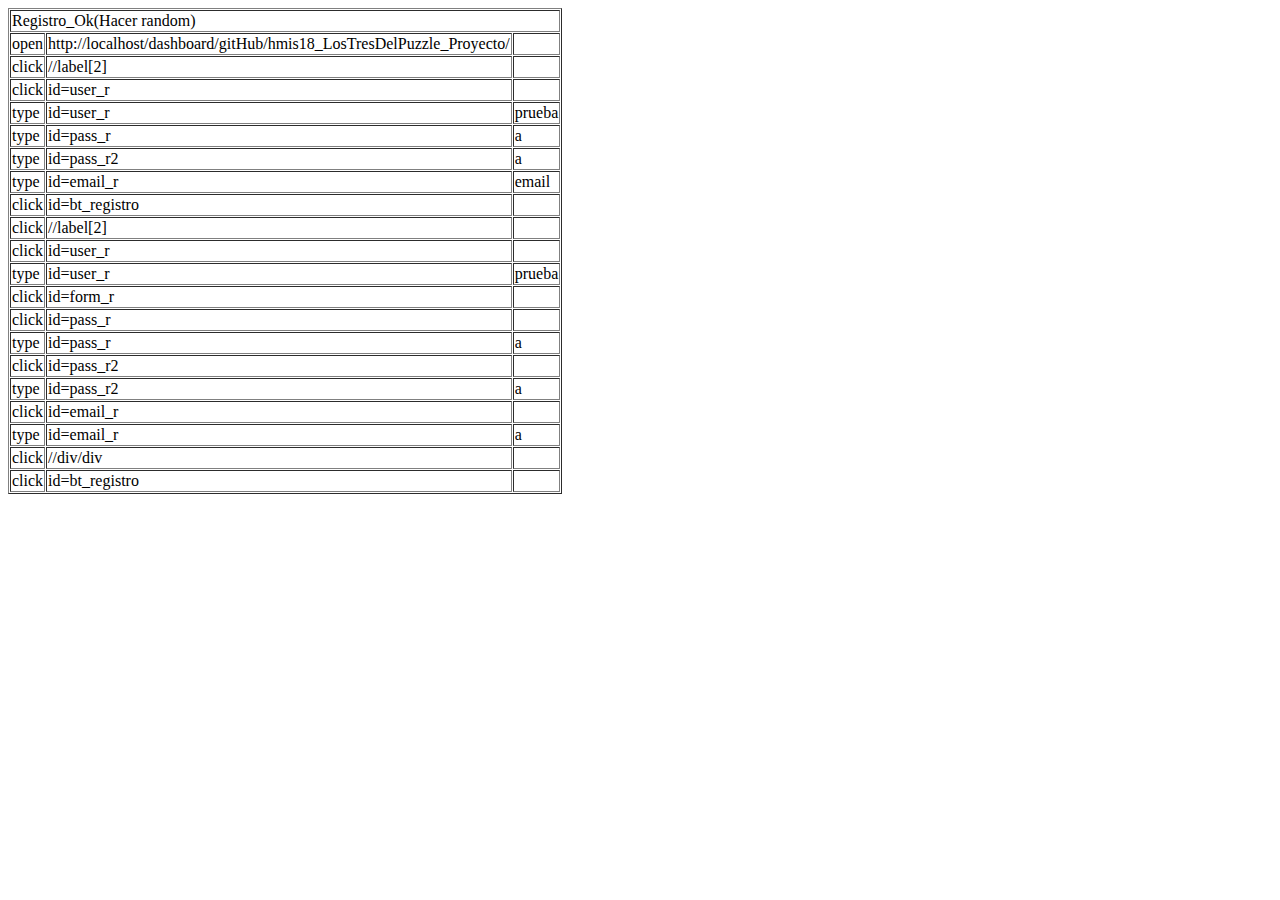
==== Katalon/ProyectoFinalHMIS.html @ fb38ad09 "Subiendo cambios" ====
<?xml version="1.0" encoding="UTF-8"?>
<!DOCTYPE html PUBLIC "-//W3C//DTD XHTML 1.0 Strict//EN" http://www.w3.org/TR/xhtml1/DTD/xhtml1-strict.dtd">
<html xmlns="http://www.w3.org/1999/xhtml" xml:lang="en" lang="en">
<head>
	<meta content="text/html; charset=UTF-8" http-equiv="content-type" />
	<title>ProyectoFinalHMIS</title>
</head>
<body>
<table cellpadding="1" cellspacing="1" border="1">
<thead>
<tr><td rowspan="1" colspan="3">Registro_Ok(Hacer random)</td></tr>
</thead>
<tbody>
<tr><td>open</td><td>http://localhost/dashboard/gitHub/hmis18_LosTresDelPuzzle_Proyecto/<datalist><option>http://localhost/dashboard/gitHub/hmis18_LosTresDelPuzzle_Proyecto/</option></datalist></td><td></td>
</tr>
<tr><td>click</td><td>//label[2]<datalist><option>//label[2]</option></datalist></td><td></td>
</tr>
<tr><td>click</td><td>id=user_r<datalist><option>id=user_r</option><option>name=user_r</option><option>//input[@id='user_r']</option><option>//form[@id='form_r']/div/input</option><option>//div[2]/form/div/input</option><option>css=#user_r</option></datalist></td><td></td>
</tr>
<tr><td>type</td><td>id=user_r<datalist><option>id=user_r</option><option>name=user_r</option><option>//input[@id='user_r']</option><option>//form[@id='form_r']/div/input</option><option>//div[2]/form/div/input</option><option>css=#user_r</option></datalist></td><td>prueba</td>
</tr>
<tr><td>type</td><td>id=pass_r<datalist><option>id=pass_r</option><option>name=pass_r</option><option>//input[@id='pass_r']</option><option>//form[@id='form_r']/div[2]/input</option><option>//div[2]/form/div[2]/input</option><option>css=#pass_r</option></datalist></td><td>a</td>
</tr>
<tr><td>type</td><td>id=pass_r2<datalist><option>id=pass_r2</option><option>//input[@id='pass_r2']</option><option>//form[@id='form_r']/div[3]/input</option><option>//div[2]/form/div[3]/input</option><option>css=#pass_r2</option></datalist></td><td>a</td>
</tr>
<tr><td>type</td><td>id=email_r<datalist><option>id=email_r</option><option>name=email_r</option><option>//input[@id='email_r']</option><option>//form[@id='form_r']/div[4]/input</option><option>//div[2]/form/div[4]/input</option><option>css=#email_r</option></datalist></td><td>email</td>
</tr>
<tr><td>click</td><td>id=bt_registro<datalist><option>id=bt_registro</option><option>//input[@id='bt_registro']</option><option>//form[@id='form_r']/div[5]/input</option><option>//div[5]/input</option><option>css=#bt_registro</option></datalist></td><td></td>
</tr>
<tr><td>click</td><td>//label[2]<datalist><option>//label[2]</option></datalist></td><td></td>
</tr>
<tr><td>click</td><td>id=user_r<datalist><option>id=user_r</option><option>name=user_r</option><option>//input[@id='user_r']</option><option>//form[@id='form_r']/div/input</option><option>//div[2]/form/div/input</option><option>css=#user_r</option></datalist></td><td></td>
</tr>
<tr><td>type</td><td>id=user_r<datalist><option>id=user_r</option><option>name=user_r</option><option>//input[@id='user_r']</option><option>//form[@id='form_r']/div/input</option><option>//div[2]/form/div/input</option><option>css=#user_r</option></datalist></td><td>prueba</td>
</tr>
<tr><td>click</td><td>id=form_r<datalist><option>id=form_r</option><option>//form[@id='form_r']</option><option>//div[2]/form</option><option>css=#form_r</option></datalist></td><td></td>
</tr>
<tr><td>click</td><td>id=pass_r<datalist><option>id=pass_r</option><option>name=pass_r</option><option>//input[@id='pass_r']</option><option>//form[@id='form_r']/div[2]/input</option><option>//div[2]/form/div[2]/input</option><option>css=#pass_r</option></datalist></td><td></td>
</tr>
<tr><td>type</td><td>id=pass_r<datalist><option>id=pass_r</option><option>name=pass_r</option><option>//input[@id='pass_r']</option><option>//form[@id='form_r']/div[2]/input</option><option>//div[2]/form/div[2]/input</option><option>css=#pass_r</option></datalist></td><td>a</td>
</tr>
<tr><td>click</td><td>id=pass_r2<datalist><option>id=pass_r2</option><option>//input[@id='pass_r2']</option><option>//form[@id='form_r']/div[3]/input</option><option>//div[2]/form/div[3]/input</option><option>css=#pass_r2</option></datalist></td><td></td>
</tr>
<tr><td>type</td><td>id=pass_r2<datalist><option>id=pass_r2</option><option>//input[@id='pass_r2']</option><option>//form[@id='form_r']/div[3]/input</option><option>//div[2]/form/div[3]/input</option><option>css=#pass_r2</option></datalist></td><td>a</td>
</tr>
<tr><td>click</td><td>id=email_r<datalist><option>id=email_r</option><option>name=email_r</option><option>//input[@id='email_r']</option><option>//form[@id='form_r']/div[4]/input</option><option>//div[2]/form/div[4]/input</option><option>css=#email_r</option></datalist></td><td></td>
</tr>
<tr><td>type</td><td>id=email_r<datalist><option>id=email_r</option><option>name=email_r</option><option>//input[@id='email_r']</option><option>//form[@id='form_r']/div[4]/input</option><option>//div[2]/form/div[4]/input</option><option>css=#email_r</option></datalist></td><td>a</td>
</tr>
<tr><td>click</td><td>//div/div<datalist><option>//div/div</option><option>css=div.login-html</option></datalist></td><td></td>
</tr>
<tr><td>click</td><td>id=bt_registro<datalist><option>id=bt_registro</option><option>//input[@id='bt_registro']</option><option>//form[@id='form_r']/div[5]/input</option><option>//div[5]/input</option><option>css=#bt_registro</option></datalist></td><td></td>
</tr>
</tbody></table>
</body>
</html>
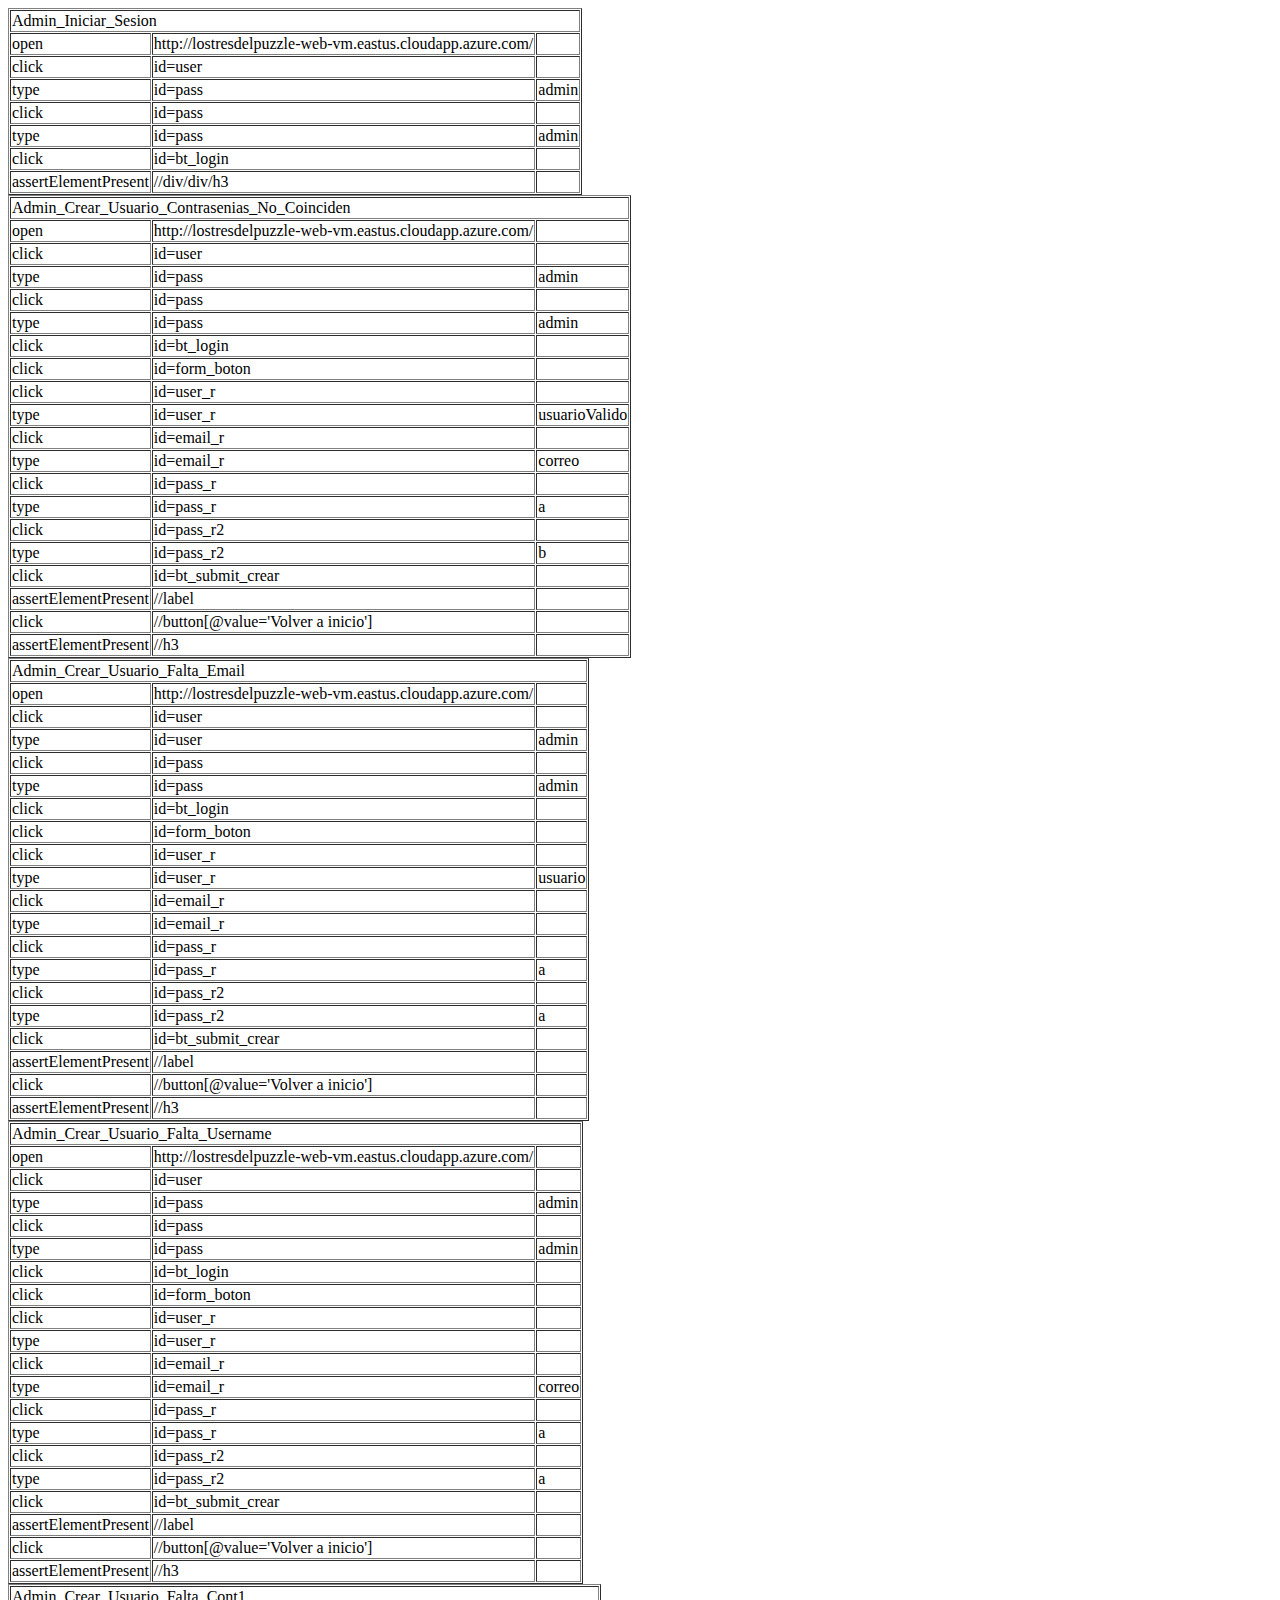
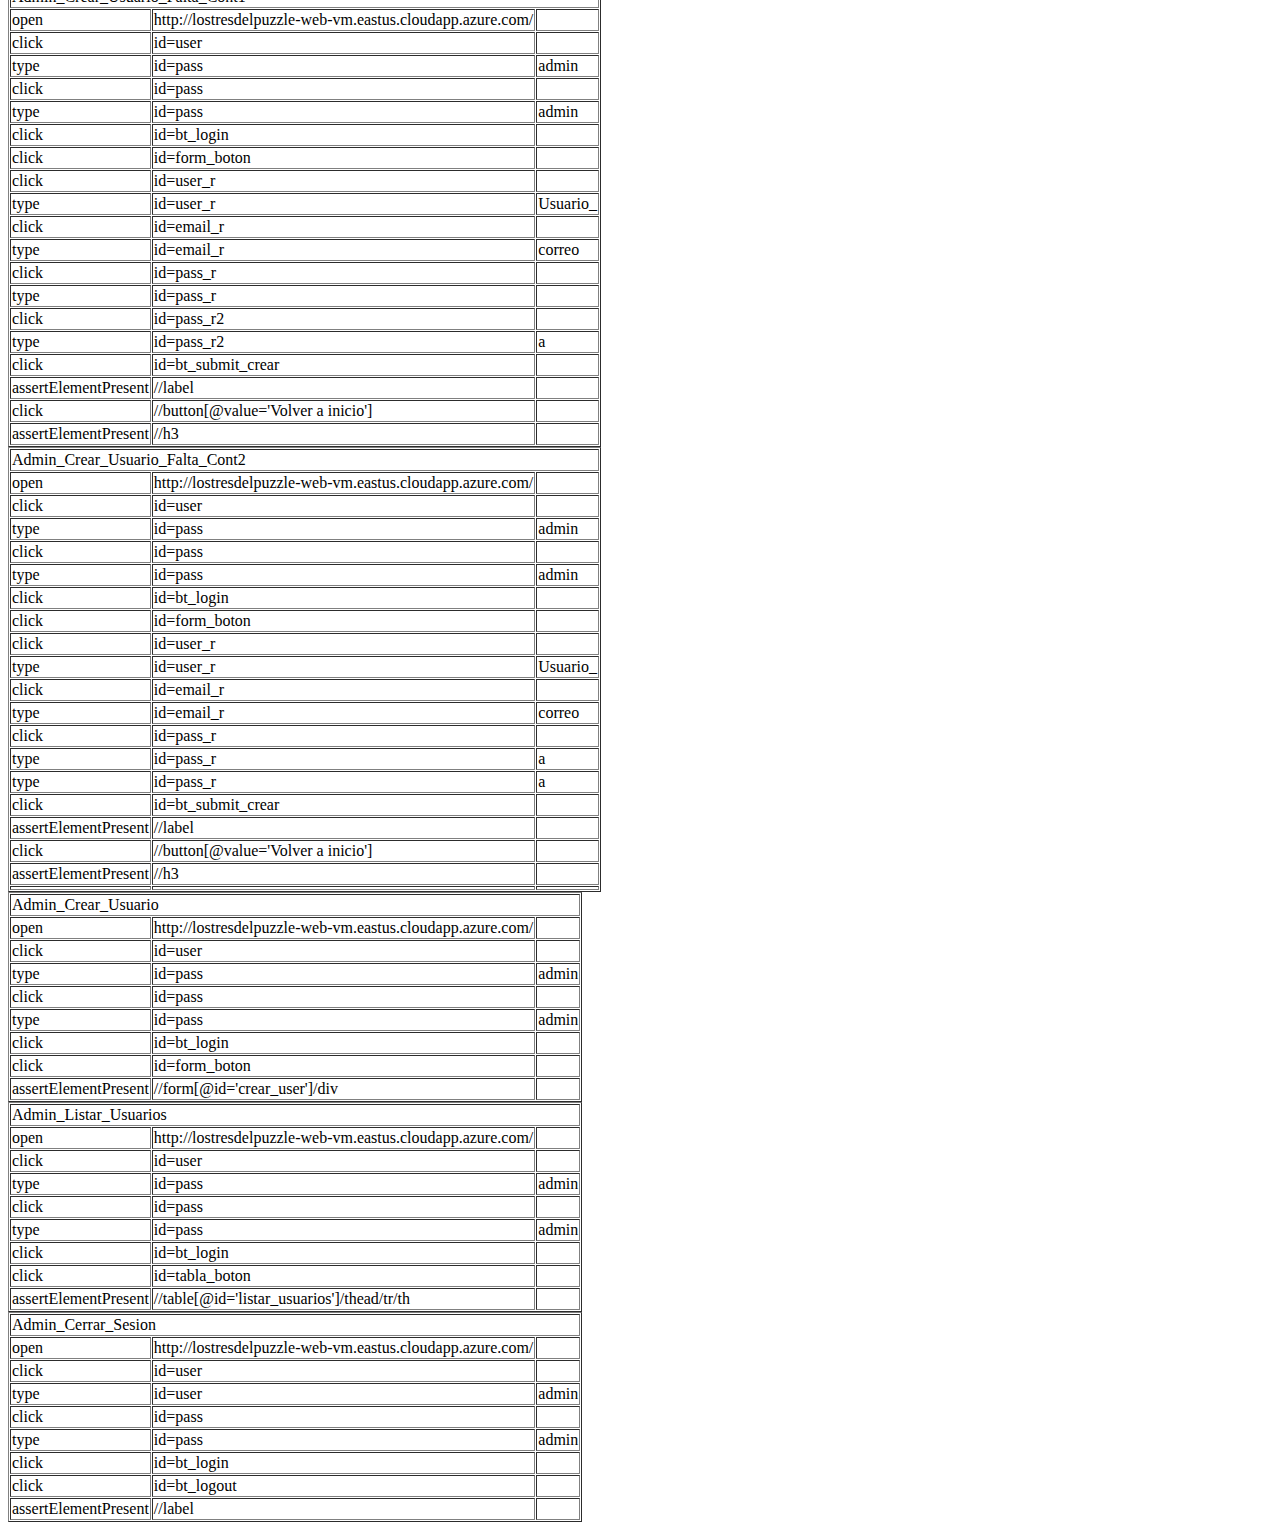
==== commit 2f1c2492: "Correcion" ====
--- a/Katalon/ProyectoFinalHMIS.html
+++ b/Katalon/ProyectoFinalHMIS.html
@@ -8,48 +8,308 @@
 <body>
 <table cellpadding="1" cellspacing="1" border="1">
 <thead>
-<tr><td rowspan="1" colspan="3">Registro_Ok(Hacer random)</td></tr>
-</thead>
-<tbody>
-<tr><td>open</td><td>http://localhost/dashboard/gitHub/hmis18_LosTresDelPuzzle_Proyecto/<datalist><option>http://localhost/dashboard/gitHub/hmis18_LosTresDelPuzzle_Proyecto/</option></datalist></td><td></td>
-</tr>
-<tr><td>click</td><td>//label[2]<datalist><option>//label[2]</option></datalist></td><td></td>
-</tr>
-<tr><td>click</td><td>id=user_r<datalist><option>id=user_r</option><option>name=user_r</option><option>//input[@id='user_r']</option><option>//form[@id='form_r']/div/input</option><option>//div[2]/form/div/input</option><option>css=#user_r</option></datalist></td><td></td>
-</tr>
-<tr><td>type</td><td>id=user_r<datalist><option>id=user_r</option><option>name=user_r</option><option>//input[@id='user_r']</option><option>//form[@id='form_r']/div/input</option><option>//div[2]/form/div/input</option><option>css=#user_r</option></datalist></td><td>prueba</td>
-</tr>
-<tr><td>type</td><td>id=pass_r<datalist><option>id=pass_r</option><option>name=pass_r</option><option>//input[@id='pass_r']</option><option>//form[@id='form_r']/div[2]/input</option><option>//div[2]/form/div[2]/input</option><option>css=#pass_r</option></datalist></td><td>a</td>
-</tr>
-<tr><td>type</td><td>id=pass_r2<datalist><option>id=pass_r2</option><option>//input[@id='pass_r2']</option><option>//form[@id='form_r']/div[3]/input</option><option>//div[2]/form/div[3]/input</option><option>css=#pass_r2</option></datalist></td><td>a</td>
-</tr>
-<tr><td>type</td><td>id=email_r<datalist><option>id=email_r</option><option>name=email_r</option><option>//input[@id='email_r']</option><option>//form[@id='form_r']/div[4]/input</option><option>//div[2]/form/div[4]/input</option><option>css=#email_r</option></datalist></td><td>email</td>
-</tr>
-<tr><td>click</td><td>id=bt_registro<datalist><option>id=bt_registro</option><option>//input[@id='bt_registro']</option><option>//form[@id='form_r']/div[5]/input</option><option>//div[5]/input</option><option>css=#bt_registro</option></datalist></td><td></td>
-</tr>
-<tr><td>click</td><td>//label[2]<datalist><option>//label[2]</option></datalist></td><td></td>
-</tr>
-<tr><td>click</td><td>id=user_r<datalist><option>id=user_r</option><option>name=user_r</option><option>//input[@id='user_r']</option><option>//form[@id='form_r']/div/input</option><option>//div[2]/form/div/input</option><option>css=#user_r</option></datalist></td><td></td>
-</tr>
-<tr><td>type</td><td>id=user_r<datalist><option>id=user_r</option><option>name=user_r</option><option>//input[@id='user_r']</option><option>//form[@id='form_r']/div/input</option><option>//div[2]/form/div/input</option><option>css=#user_r</option></datalist></td><td>prueba</td>
-</tr>
-<tr><td>click</td><td>id=form_r<datalist><option>id=form_r</option><option>//form[@id='form_r']</option><option>//div[2]/form</option><option>css=#form_r</option></datalist></td><td></td>
-</tr>
-<tr><td>click</td><td>id=pass_r<datalist><option>id=pass_r</option><option>name=pass_r</option><option>//input[@id='pass_r']</option><option>//form[@id='form_r']/div[2]/input</option><option>//div[2]/form/div[2]/input</option><option>css=#pass_r</option></datalist></td><td></td>
-</tr>
-<tr><td>type</td><td>id=pass_r<datalist><option>id=pass_r</option><option>name=pass_r</option><option>//input[@id='pass_r']</option><option>//form[@id='form_r']/div[2]/input</option><option>//div[2]/form/div[2]/input</option><option>css=#pass_r</option></datalist></td><td>a</td>
-</tr>
-<tr><td>click</td><td>id=pass_r2<datalist><option>id=pass_r2</option><option>//input[@id='pass_r2']</option><option>//form[@id='form_r']/div[3]/input</option><option>//div[2]/form/div[3]/input</option><option>css=#pass_r2</option></datalist></td><td></td>
-</tr>
-<tr><td>type</td><td>id=pass_r2<datalist><option>id=pass_r2</option><option>//input[@id='pass_r2']</option><option>//form[@id='form_r']/div[3]/input</option><option>//div[2]/form/div[3]/input</option><option>css=#pass_r2</option></datalist></td><td>a</td>
-</tr>
-<tr><td>click</td><td>id=email_r<datalist><option>id=email_r</option><option>name=email_r</option><option>//input[@id='email_r']</option><option>//form[@id='form_r']/div[4]/input</option><option>//div[2]/form/div[4]/input</option><option>css=#email_r</option></datalist></td><td></td>
-</tr>
-<tr><td>type</td><td>id=email_r<datalist><option>id=email_r</option><option>name=email_r</option><option>//input[@id='email_r']</option><option>//form[@id='form_r']/div[4]/input</option><option>//div[2]/form/div[4]/input</option><option>css=#email_r</option></datalist></td><td>a</td>
-</tr>
-<tr><td>click</td><td>//div/div<datalist><option>//div/div</option><option>css=div.login-html</option></datalist></td><td></td>
-</tr>
-<tr><td>click</td><td>id=bt_registro<datalist><option>id=bt_registro</option><option>//input[@id='bt_registro']</option><option>//form[@id='form_r']/div[5]/input</option><option>//div[5]/input</option><option>css=#bt_registro</option></datalist></td><td></td>
+<tr><td rowspan="1" colspan="3">Admin_Iniciar_Sesion</td></tr>
+</thead>
+<tbody>
+<tr><td>open</td><td>http://lostresdelpuzzle-web-vm.eastus.cloudapp.azure.com/<datalist><option>http://lostresdelpuzzle-web-vm.eastus.cloudapp.azure.com/</option></datalist></td><td></td>
+</tr>
+<tr><td>click</td><td>id=user<datalist><option>id=user</option><option>name=user</option><option>//input[@id='user']</option><option>//form[@id='form']/div[2]/input</option><option>//div[2]/input</option><option>css=#user</option></datalist></td><td></td>
+</tr>
+<tr><td>type</td><td>id=pass<datalist><option>id=pass</option><option>name=pass</option><option>//input[@id='pass']</option><option>//form[@id='form']/div[3]/input</option><option>//div[3]/input</option><option>css=#pass</option></datalist></td><td>admin</td>
+</tr>
+<tr><td>click</td><td>id=pass<datalist><option>id=pass</option><option>name=pass</option><option>//input[@id='pass']</option><option>//form[@id='form']/div[3]/input</option><option>//div[3]/input</option><option>css=#pass</option></datalist></td><td></td>
+</tr>
+<tr><td>type</td><td>id=pass<datalist><option>id=pass</option><option>name=pass</option><option>//input[@id='pass']</option><option>//form[@id='form']/div[3]/input</option><option>//div[3]/input</option><option>css=#pass</option></datalist></td><td>admin</td>
+</tr>
+<tr><td>click</td><td>id=bt_login<datalist><option>id=bt_login</option><option>//input[@id='bt_login']</option><option>//form[@id='form']/div[4]/input</option><option>//div[4]/input</option><option>css=#bt_login</option></datalist></td><td></td>
+</tr>
+<tr><td>assertElementPresent</td><td>//div/div/h3<datalist><option>//div/div/h3</option><option>css=div.col-sm-3 &gt; h3</option></datalist></td><td></td>
+</tr>
+</tbody></table>
+<table cellpadding="1" cellspacing="1" border="1">
+<thead>
+<tr><td rowspan="1" colspan="3">Admin_Crear_Usuario_Contrasenias_No_Coinciden</td></tr>
+</thead>
+<tbody>
+<tr><td>open</td><td>http://lostresdelpuzzle-web-vm.eastus.cloudapp.azure.com/<datalist><option>http://lostresdelpuzzle-web-vm.eastus.cloudapp.azure.com/</option></datalist></td><td></td>
+</tr>
+<tr><td>click</td><td>id=user<datalist><option>id=user</option><option>name=user</option><option>//input[@id='user']</option><option>//form[@id='form']/div[2]/input</option><option>//div[2]/input</option><option>css=#user</option></datalist></td><td></td>
+</tr>
+<tr><td>type</td><td>id=pass<datalist><option>id=pass</option><option>name=pass</option><option>//input[@id='pass']</option><option>//form[@id='form']/div[3]/input</option><option>//div[3]/input</option><option>css=#pass</option></datalist></td><td>admin</td>
+</tr>
+<tr><td>click</td><td>id=pass<datalist><option>id=pass</option><option>name=pass</option><option>//input[@id='pass']</option><option>//form[@id='form']/div[3]/input</option><option>//div[3]/input</option><option>css=#pass</option></datalist></td><td></td>
+</tr>
+<tr><td>type</td><td>id=pass<datalist><option>id=pass</option><option>name=pass</option><option>//input[@id='pass']</option><option>//form[@id='form']/div[3]/input</option><option>//div[3]/input</option><option>css=#pass</option></datalist></td><td>admin</td>
+</tr>
+<tr><td>click</td><td>id=bt_login<datalist><option>id=bt_login</option><option>//input[@id='bt_login']</option><option>//form[@id='form']/div[4]/input</option><option>//div[4]/input</option><option>css=#bt_login</option></datalist></td><td></td>
+</tr>
+<tr><td>click</td><td>id=form_boton<datalist><option>id=form_boton</option><option>//li[@id='form_boton']</option><option>//li</option><option>css=#form_boton</option></datalist></td><td></td>
+</tr>
+<tr><td>click</td><td>id=user_r<datalist><option>id=user_r</option><option>name=user_r</option><option>//input[@id='user_r']</option><option>//form[@id='crear_user']/div/input</option><option>//div/input</option><option>css=#user_r</option></datalist></td><td></td>
+</tr>
+<tr><td>type</td><td>id=user_r<datalist><option>id=user_r</option><option>name=user_r</option><option>//input[@id='user_r']</option><option>//form[@id='crear_user']/div/input</option><option>//div/input</option><option>css=#user_r</option></datalist></td><td>usuarioValido</td>
+</tr>
+<tr><td>click</td><td>id=email_r<datalist><option>id=email_r</option><option>name=email_r</option><option>//input[@id='email_r']</option><option>//form[@id='crear_user']/div[2]/input</option><option>//div[2]/input</option><option>css=#email_r</option></datalist></td><td></td>
+</tr>
+<tr><td>type</td><td>id=email_r<datalist><option>id=email_r</option><option>name=email_r</option><option>//input[@id='email_r']</option><option>//form[@id='crear_user']/div[2]/input</option><option>//div[2]/input</option><option>css=#email_r</option></datalist></td><td>correo</td>
+</tr>
+<tr><td>click</td><td>id=pass_r<datalist><option>id=pass_r</option><option>name=pass_r</option><option>//input[@id='pass_r']</option><option>//form[@id='crear_user']/div[3]/input</option><option>//div[3]/input</option><option>css=#pass_r</option></datalist></td><td></td>
+</tr>
+<tr><td>type</td><td>id=pass_r<datalist><option>id=pass_r</option><option>name=pass_r</option><option>//input[@id='pass_r']</option><option>//form[@id='crear_user']/div[3]/input</option><option>//div[3]/input</option><option>css=#pass_r</option></datalist></td><td>a</td>
+</tr>
+<tr><td>click</td><td>id=pass_r2<datalist><option>id=pass_r2</option><option>id=pass_r</option><option>name=pass_r</option><option>//input[@id='pass_r']</option><option>//form[@id='crear_user']/div[3]/input</option><option>//div[3]/input</option><option>css=#pass_r</option></datalist></td><td></td>
+</tr>
+<tr><td>type</td><td>id=pass_r2<datalist><option>id=pass_r2</option><option>id=pass_r</option><option>name=pass_r</option><option>//input[@id='pass_r']</option><option>//form[@id='crear_user']/div[3]/input</option><option>//div[3]/input</option><option>css=#pass_r</option></datalist></td><td>b</td>
+</tr>
+<tr><td>click</td><td>id=bt_submit_crear<datalist><option>id=bt_submit_crear</option><option>//input[@id='bt_submit_crear']</option><option>//form[@id='crear_user']/div[5]/input</option><option>//div[5]/input</option><option>css=#bt_submit_crear</option></datalist></td><td></td>
+</tr>
+<tr><td>assertElementPresent</td><td>//label<datalist><option>//label</option><option>css=label</option></datalist></td><td></td>
+</tr>
+<tr><td>click</td><td>//button[@value='Volver a inicio']<datalist><option>//button[@value='Volver a inicio']</option><option>//button</option><option>css=button.btn.btn-primary</option></datalist></td><td></td>
+</tr>
+<tr><td>assertElementPresent</td><td>//h3<datalist><option>//h3</option><option>css=h3.centrado</option></datalist></td><td></td>
+</tr>
+</tbody></table>
+<table cellpadding="1" cellspacing="1" border="1">
+<thead>
+<tr><td rowspan="1" colspan="3">Admin_Crear_Usuario_Falta_Email</td></tr>
+</thead>
+<tbody>
+<tr><td>open</td><td>http://lostresdelpuzzle-web-vm.eastus.cloudapp.azure.com/<datalist><option>http://lostresdelpuzzle-web-vm.eastus.cloudapp.azure.com/</option></datalist></td><td></td>
+</tr>
+<tr><td>click</td><td>id=user<datalist><option>id=user</option><option>name=user</option><option>//input[@id='user']</option><option>//form[@id='form']/div[2]/input</option><option>//div[2]/input</option><option>css=#user</option></datalist></td><td></td>
+</tr>
+<tr><td>type</td><td>id=user<datalist><option>id=pass</option><option>name=pass</option><option>//input[@id='pass']</option><option>//form[@id='form']/div[3]/input</option><option>//div[3]/input</option><option>css=#pass</option><option>id=user</option></datalist></td><td>admin</td>
+</tr>
+<tr><td>click</td><td>id=pass<datalist><option>id=pass</option><option>name=pass</option><option>//input[@id='pass']</option><option>//form[@id='form']/div[3]/input</option><option>//div[3]/input</option><option>css=#pass</option></datalist></td><td></td>
+</tr>
+<tr><td>type</td><td>id=pass<datalist><option>id=pass</option><option>name=pass</option><option>//input[@id='pass']</option><option>//form[@id='form']/div[3]/input</option><option>//div[3]/input</option><option>css=#pass</option></datalist></td><td>admin</td>
+</tr>
+<tr><td>click</td><td>id=bt_login<datalist><option>id=bt_login</option><option>//input[@id='bt_login']</option><option>//form[@id='form']/div[4]/input</option><option>//div[4]/input</option><option>css=#bt_login</option></datalist></td><td></td>
+</tr>
+<tr><td>click</td><td>id=form_boton<datalist><option>id=form_boton</option><option>//li[@id='form_boton']</option><option>//li</option><option>css=#form_boton</option></datalist></td><td></td>
+</tr>
+<tr><td>click</td><td>id=user_r<datalist><option>id=user_r</option><option>name=user_r</option><option>//input[@id='user_r']</option><option>//form[@id='crear_user']/div/input</option><option>//div/input</option><option>css=#user_r</option></datalist></td><td></td>
+</tr>
+<tr><td>type</td><td>id=user_r<datalist><option>id=user_r</option><option>name=user_r</option><option>//input[@id='user_r']</option><option>//form[@id='crear_user']/div/input</option><option>//div/input</option><option>css=#user_r</option></datalist></td><td>usuario</td>
+</tr>
+<tr><td>click</td><td>id=email_r<datalist><option>id=email_r</option><option>name=email_r</option><option>//input[@id='email_r']</option><option>//form[@id='crear_user']/div[2]/input</option><option>//div[2]/input</option><option>css=#email_r</option></datalist></td><td></td>
+</tr>
+<tr><td>type</td><td>id=email_r<datalist><option>id=email_r</option><option>name=email_r</option><option>//input[@id='email_r']</option><option>//form[@id='crear_user']/div[2]/input</option><option>//div[2]/input</option><option>css=#email_r</option></datalist></td><td></td>
+</tr>
+<tr><td>click</td><td>id=pass_r<datalist><option>id=pass_r</option><option>name=pass_r</option><option>//input[@id='pass_r']</option><option>//form[@id='crear_user']/div[3]/input</option><option>//div[3]/input</option><option>css=#pass_r</option></datalist></td><td></td>
+</tr>
+<tr><td>type</td><td>id=pass_r<datalist><option>id=pass_r</option><option>name=pass_r</option><option>//input[@id='pass_r']</option><option>//form[@id='crear_user']/div[3]/input</option><option>//div[3]/input</option><option>css=#pass_r</option></datalist></td><td>a</td>
+</tr>
+<tr><td>click</td><td>id=pass_r2<datalist><option>id=pass_r2</option><option>id=pass_r</option><option>name=pass_r</option><option>//input[@id='pass_r']</option><option>//form[@id='crear_user']/div[3]/input</option><option>//div[3]/input</option><option>css=#pass_r</option></datalist></td><td></td>
+</tr>
+<tr><td>type</td><td>id=pass_r2<datalist><option>id=pass_r2</option><option>id=pass_r</option><option>name=pass_r</option><option>//input[@id='pass_r']</option><option>//form[@id='crear_user']/div[3]/input</option><option>//div[3]/input</option><option>css=#pass_r</option></datalist></td><td>a</td>
+</tr>
+<tr><td>click</td><td>id=bt_submit_crear<datalist><option>id=bt_submit_crear</option><option>//input[@id='bt_submit_crear']</option><option>//form[@id='crear_user']/div[5]/input</option><option>//div[5]/input</option><option>css=#bt_submit_crear</option></datalist></td><td></td>
+</tr>
+<tr><td>assertElementPresent</td><td>//label<datalist><option>//label</option><option>css=label</option></datalist></td><td></td>
+</tr>
+<tr><td>click</td><td>//button[@value='Volver a inicio']<datalist><option>//button[@value='Volver a inicio']</option><option>//button</option><option>css=button.btn.btn-primary</option></datalist></td><td></td>
+</tr>
+<tr><td>assertElementPresent</td><td>//h3<datalist><option>//h3</option><option>css=h3.centrado</option></datalist></td><td></td>
+</tr>
+</tbody></table>
+<table cellpadding="1" cellspacing="1" border="1">
+<thead>
+<tr><td rowspan="1" colspan="3">Admin_Crear_Usuario_Falta_Username</td></tr>
+</thead>
+<tbody>
+<tr><td>open</td><td>http://lostresdelpuzzle-web-vm.eastus.cloudapp.azure.com/<datalist><option>http://lostresdelpuzzle-web-vm.eastus.cloudapp.azure.com/</option></datalist></td><td></td>
+</tr>
+<tr><td>click</td><td>id=user<datalist><option>id=user</option><option>name=user</option><option>//input[@id='user']</option><option>//form[@id='form']/div[2]/input</option><option>//div[2]/input</option><option>css=#user</option></datalist></td><td></td>
+</tr>
+<tr><td>type</td><td>id=pass<datalist><option>id=pass</option><option>name=pass</option><option>//input[@id='pass']</option><option>//form[@id='form']/div[3]/input</option><option>//div[3]/input</option><option>css=#pass</option></datalist></td><td>admin</td>
+</tr>
+<tr><td>click</td><td>id=pass<datalist><option>id=pass</option><option>name=pass</option><option>//input[@id='pass']</option><option>//form[@id='form']/div[3]/input</option><option>//div[3]/input</option><option>css=#pass</option></datalist></td><td></td>
+</tr>
+<tr><td>type</td><td>id=pass<datalist><option>id=pass</option><option>name=pass</option><option>//input[@id='pass']</option><option>//form[@id='form']/div[3]/input</option><option>//div[3]/input</option><option>css=#pass</option></datalist></td><td>admin</td>
+</tr>
+<tr><td>click</td><td>id=bt_login<datalist><option>id=bt_login</option><option>//input[@id='bt_login']</option><option>//form[@id='form']/div[4]/input</option><option>//div[4]/input</option><option>css=#bt_login</option></datalist></td><td></td>
+</tr>
+<tr><td>click</td><td>id=form_boton<datalist><option>id=form_boton</option><option>//li[@id='form_boton']</option><option>//li</option><option>css=#form_boton</option></datalist></td><td></td>
+</tr>
+<tr><td>click</td><td>id=user_r<datalist><option>id=user_r</option><option>name=user_r</option><option>//input[@id='user_r']</option><option>//form[@id='crear_user']/div/input</option><option>//div/input</option><option>css=#user_r</option></datalist></td><td></td>
+</tr>
+<tr><td>type</td><td>id=user_r<datalist><option>id=user_r</option><option>name=user_r</option><option>//input[@id='user_r']</option><option>//form[@id='crear_user']/div/input</option><option>//div/input</option><option>css=#user_r</option></datalist></td><td></td>
+</tr>
+<tr><td>click</td><td>id=email_r<datalist><option>id=email_r</option><option>name=email_r</option><option>//input[@id='email_r']</option><option>//form[@id='crear_user']/div[2]/input</option><option>//div[2]/input</option><option>css=#email_r</option></datalist></td><td></td>
+</tr>
+<tr><td>type</td><td>id=email_r<datalist><option>id=email_r</option><option>name=email_r</option><option>//input[@id='email_r']</option><option>//form[@id='crear_user']/div[2]/input</option><option>//div[2]/input</option><option>css=#email_r</option></datalist></td><td>correo</td>
+</tr>
+<tr><td>click</td><td>id=pass_r<datalist><option>id=pass_r</option><option>name=pass_r</option><option>//input[@id='pass_r']</option><option>//form[@id='crear_user']/div[3]/input</option><option>//div[3]/input</option><option>css=#pass_r</option></datalist></td><td></td>
+</tr>
+<tr><td>type</td><td>id=pass_r<datalist><option>id=pass_r</option><option>name=pass_r</option><option>//input[@id='pass_r']</option><option>//form[@id='crear_user']/div[3]/input</option><option>//div[3]/input</option><option>css=#pass_r</option></datalist></td><td>a</td>
+</tr>
+<tr><td>click</td><td>id=pass_r2<datalist><option>id=pass_r2</option><option>id=pass_r</option><option>name=pass_r</option><option>//input[@id='pass_r']</option><option>//form[@id='crear_user']/div[3]/input</option><option>//div[3]/input</option><option>css=#pass_r</option></datalist></td><td></td>
+</tr>
+<tr><td>type</td><td>id=pass_r2<datalist><option>id=pass_r2</option><option>id=pass_r</option><option>name=pass_r</option><option>//input[@id='pass_r']</option><option>//form[@id='crear_user']/div[3]/input</option><option>//div[3]/input</option><option>css=#pass_r</option></datalist></td><td>a</td>
+</tr>
+<tr><td>click</td><td>id=bt_submit_crear<datalist><option>id=bt_submit_crear</option><option>//input[@id='bt_submit_crear']</option><option>//form[@id='crear_user']/div[5]/input</option><option>//div[5]/input</option><option>css=#bt_submit_crear</option></datalist></td><td></td>
+</tr>
+<tr><td>assertElementPresent</td><td>//label<datalist><option>//label</option><option>css=label</option></datalist></td><td></td>
+</tr>
+<tr><td>click</td><td>//button[@value='Volver a inicio']<datalist><option>//button[@value='Volver a inicio']</option><option>//button</option><option>css=button.btn.btn-primary</option></datalist></td><td></td>
+</tr>
+<tr><td>assertElementPresent</td><td>//h3<datalist><option>//h3</option><option>css=h3.centrado</option></datalist></td><td></td>
+</tr>
+</tbody></table>
+<table cellpadding="1" cellspacing="1" border="1">
+<thead>
+<tr><td rowspan="1" colspan="3">Admin_Crear_Usuario_Falta_Cont1</td></tr>
+</thead>
+<tbody>
+<tr><td>open</td><td>http://lostresdelpuzzle-web-vm.eastus.cloudapp.azure.com/<datalist><option>http://lostresdelpuzzle-web-vm.eastus.cloudapp.azure.com/</option></datalist></td><td></td>
+</tr>
+<tr><td>click</td><td>id=user<datalist><option>id=user</option><option>name=user</option><option>//input[@id='user']</option><option>//form[@id='form']/div[2]/input</option><option>//div[2]/input</option><option>css=#user</option></datalist></td><td></td>
+</tr>
+<tr><td>type</td><td>id=pass<datalist><option>id=pass</option><option>name=pass</option><option>//input[@id='pass']</option><option>//form[@id='form']/div[3]/input</option><option>//div[3]/input</option><option>css=#pass</option></datalist></td><td>admin</td>
+</tr>
+<tr><td>click</td><td>id=pass<datalist><option>id=pass</option><option>name=pass</option><option>//input[@id='pass']</option><option>//form[@id='form']/div[3]/input</option><option>//div[3]/input</option><option>css=#pass</option></datalist></td><td></td>
+</tr>
+<tr><td>type</td><td>id=pass<datalist><option>id=pass</option><option>name=pass</option><option>//input[@id='pass']</option><option>//form[@id='form']/div[3]/input</option><option>//div[3]/input</option><option>css=#pass</option></datalist></td><td>admin</td>
+</tr>
+<tr><td>click</td><td>id=bt_login<datalist><option>id=bt_login</option><option>//input[@id='bt_login']</option><option>//form[@id='form']/div[4]/input</option><option>//div[4]/input</option><option>css=#bt_login</option></datalist></td><td></td>
+</tr>
+<tr><td>click</td><td>id=form_boton<datalist><option>id=form_boton</option><option>//li[@id='form_boton']</option><option>//li</option><option>css=#form_boton</option></datalist></td><td></td>
+</tr>
+<tr><td>click</td><td>id=user_r<datalist><option>id=user_r</option><option>name=user_r</option><option>//input[@id='user_r']</option><option>//form[@id='crear_user']/div/input</option><option>//div/input</option><option>css=#user_r</option></datalist></td><td></td>
+</tr>
+<tr><td>type</td><td>id=user_r<datalist><option>id=user_r</option><option>name=user_r</option><option>//input[@id='user_r']</option><option>//form[@id='crear_user']/div/input</option><option>//div/input</option><option>css=#user_r</option></datalist></td><td>Usuario_</td>
+</tr>
+<tr><td>click</td><td>id=email_r<datalist><option>id=email_r</option><option>name=email_r</option><option>//input[@id='email_r']</option><option>//form[@id='crear_user']/div[2]/input</option><option>//div[2]/input</option><option>css=#email_r</option></datalist></td><td></td>
+</tr>
+<tr><td>type</td><td>id=email_r<datalist><option>id=email_r</option><option>name=email_r</option><option>//input[@id='email_r']</option><option>//form[@id='crear_user']/div[2]/input</option><option>//div[2]/input</option><option>css=#email_r</option></datalist></td><td>correo</td>
+</tr>
+<tr><td>click</td><td>id=pass_r<datalist><option>id=pass_r</option><option>name=pass_r</option><option>//input[@id='pass_r']</option><option>//form[@id='crear_user']/div[3]/input</option><option>//div[3]/input</option><option>css=#pass_r</option></datalist></td><td></td>
+</tr>
+<tr><td>type</td><td>id=pass_r<datalist><option>id=pass_r</option><option>name=pass_r</option><option>//input[@id='pass_r']</option><option>//form[@id='crear_user']/div[3]/input</option><option>//div[3]/input</option><option>css=#pass_r</option></datalist></td><td></td>
+</tr>
+<tr><td>click</td><td>id=pass_r2<datalist><option>id=pass_r</option><option>name=pass_r</option><option>//input[@id='pass_r']</option><option>//form[@id='crear_user']/div[3]/input</option><option>//div[3]/input</option><option>css=#pass_r</option><option>id=pass_r2</option></datalist></td><td></td>
+</tr>
+<tr><td>type</td><td>id=pass_r2<datalist><option>id=pass_r</option><option>name=pass_r</option><option>//input[@id='pass_r']</option><option>//form[@id='crear_user']/div[3]/input</option><option>//div[3]/input</option><option>css=#pass_r</option><option>id=pass_r2</option></datalist></td><td>a</td>
+</tr>
+<tr><td>click</td><td>id=bt_submit_crear<datalist><option>id=bt_submit_crear</option><option>//input[@id='bt_submit_crear']</option><option>//form[@id='crear_user']/div[5]/input</option><option>//div[5]/input</option><option>css=#bt_submit_crear</option></datalist></td><td></td>
+</tr>
+<tr><td>assertElementPresent</td><td>//label<datalist><option>//label</option><option>css=label</option></datalist></td><td></td>
+</tr>
+<tr><td>click</td><td>//button[@value='Volver a inicio']<datalist><option>//button[@value='Volver a inicio']</option><option>//button</option><option>css=button.btn.btn-primary</option></datalist></td><td></td>
+</tr>
+<tr><td>assertElementPresent</td><td>//h3<datalist><option>//h3</option><option>css=h3.centrado</option></datalist></td><td></td>
+</tr>
+</tbody></table>
+<table cellpadding="1" cellspacing="1" border="1">
+<thead>
+<tr><td rowspan="1" colspan="3">Admin_Crear_Usuario_Falta_Cont2</td></tr>
+</thead>
+<tbody>
+<tr><td>open</td><td>http://lostresdelpuzzle-web-vm.eastus.cloudapp.azure.com/<datalist><option>http://lostresdelpuzzle-web-vm.eastus.cloudapp.azure.com/</option></datalist></td><td></td>
+</tr>
+<tr><td>click</td><td>id=user<datalist><option>id=user</option><option>name=user</option><option>//input[@id='user']</option><option>//form[@id='form']/div[2]/input</option><option>//div[2]/input</option><option>css=#user</option></datalist></td><td></td>
+</tr>
+<tr><td>type</td><td>id=pass<datalist><option>id=pass</option><option>name=pass</option><option>//input[@id='pass']</option><option>//form[@id='form']/div[3]/input</option><option>//div[3]/input</option><option>css=#pass</option></datalist></td><td>admin</td>
+</tr>
+<tr><td>click</td><td>id=pass<datalist><option>id=pass</option><option>name=pass</option><option>//input[@id='pass']</option><option>//form[@id='form']/div[3]/input</option><option>//div[3]/input</option><option>css=#pass</option></datalist></td><td></td>
+</tr>
+<tr><td>type</td><td>id=pass<datalist><option>id=pass</option><option>name=pass</option><option>//input[@id='pass']</option><option>//form[@id='form']/div[3]/input</option><option>//div[3]/input</option><option>css=#pass</option></datalist></td><td>admin</td>
+</tr>
+<tr><td>click</td><td>id=bt_login<datalist><option>id=bt_login</option><option>//input[@id='bt_login']</option><option>//form[@id='form']/div[4]/input</option><option>//div[4]/input</option><option>css=#bt_login</option></datalist></td><td></td>
+</tr>
+<tr><td>click</td><td>id=form_boton<datalist><option>id=form_boton</option><option>//li[@id='form_boton']</option><option>//li</option><option>css=#form_boton</option></datalist></td><td></td>
+</tr>
+<tr><td>click</td><td>id=user_r<datalist><option>id=user_r</option><option>name=user_r</option><option>//input[@id='user_r']</option><option>//form[@id='crear_user']/div/input</option><option>//div/input</option><option>css=#user_r</option></datalist></td><td></td>
+</tr>
+<tr><td>type</td><td>id=user_r<datalist><option>id=user_r</option><option>name=user_r</option><option>//input[@id='user_r']</option><option>//form[@id='crear_user']/div/input</option><option>//div/input</option><option>css=#user_r</option></datalist></td><td>Usuario_</td>
+</tr>
+<tr><td>click</td><td>id=email_r<datalist><option>id=email_r</option><option>name=email_r</option><option>//input[@id='email_r']</option><option>//form[@id='crear_user']/div[2]/input</option><option>//div[2]/input</option><option>css=#email_r</option></datalist></td><td></td>
+</tr>
+<tr><td>type</td><td>id=email_r<datalist><option>id=email_r</option><option>name=email_r</option><option>//input[@id='email_r']</option><option>//form[@id='crear_user']/div[2]/input</option><option>//div[2]/input</option><option>css=#email_r</option></datalist></td><td>correo</td>
+</tr>
+<tr><td>click</td><td>id=pass_r<datalist><option>id=pass_r</option><option>name=pass_r</option><option>//input[@id='pass_r']</option><option>//form[@id='crear_user']/div[3]/input</option><option>//div[3]/input</option><option>css=#pass_r</option></datalist></td><td></td>
+</tr>
+<tr><td>type</td><td>id=pass_r<datalist><option>id=pass_r</option><option>name=pass_r</option><option>//input[@id='pass_r']</option><option>//form[@id='crear_user']/div[3]/input</option><option>//div[3]/input</option><option>css=#pass_r</option></datalist></td><td>a</td>
+</tr>
+<tr><td>type</td><td>id=pass_r<datalist><option>id=pass_r</option><option>name=pass_r</option><option>//input[@id='pass_r']</option><option>//form[@id='crear_user']/div[3]/input</option><option>//div[3]/input</option><option>css=#pass_r</option></datalist></td><td>a</td>
+</tr>
+<tr><td>click</td><td>id=bt_submit_crear<datalist><option>id=bt_submit_crear</option><option>//input[@id='bt_submit_crear']</option><option>//form[@id='crear_user']/div[5]/input</option><option>//div[5]/input</option><option>css=#bt_submit_crear</option></datalist></td><td></td>
+</tr>
+<tr><td>assertElementPresent</td><td>//label<datalist><option>//label</option><option>css=label</option></datalist></td><td></td>
+</tr>
+<tr><td>click</td><td>//button[@value='Volver a inicio']<datalist><option>//button[@value='Volver a inicio']</option><option>//button</option><option>css=button.btn.btn-primary</option></datalist></td><td></td>
+</tr>
+<tr><td>assertElementPresent</td><td>//h3<datalist><option>//h3</option><option>css=h3.centrado</option></datalist></td><td></td>
+</tr>
+<tr><td></td><td><datalist><option></option></datalist></td><td></td>
+</tr>
+</tbody></table>
+<table cellpadding="1" cellspacing="1" border="1">
+<thead>
+<tr><td rowspan="1" colspan="3">Admin_Crear_Usuario</td></tr>
+</thead>
+<tbody>
+<tr><td>open</td><td>http://lostresdelpuzzle-web-vm.eastus.cloudapp.azure.com/<datalist><option>http://lostresdelpuzzle-web-vm.eastus.cloudapp.azure.com/</option></datalist></td><td></td>
+</tr>
+<tr><td>click</td><td>id=user<datalist><option>id=user</option><option>name=user</option><option>//input[@id='user']</option><option>//form[@id='form']/div[2]/input</option><option>//div[2]/input</option><option>css=#user</option></datalist></td><td></td>
+</tr>
+<tr><td>type</td><td>id=pass<datalist><option>id=pass</option><option>name=pass</option><option>//input[@id='pass']</option><option>//form[@id='form']/div[3]/input</option><option>//div[3]/input</option><option>css=#pass</option></datalist></td><td>admin</td>
+</tr>
+<tr><td>click</td><td>id=pass<datalist><option>id=pass</option><option>name=pass</option><option>//input[@id='pass']</option><option>//form[@id='form']/div[3]/input</option><option>//div[3]/input</option><option>css=#pass</option></datalist></td><td></td>
+</tr>
+<tr><td>type</td><td>id=pass<datalist><option>id=pass</option><option>name=pass</option><option>//input[@id='pass']</option><option>//form[@id='form']/div[3]/input</option><option>//div[3]/input</option><option>css=#pass</option></datalist></td><td>admin</td>
+</tr>
+<tr><td>click</td><td>id=bt_login<datalist><option>id=bt_login</option><option>//input[@id='bt_login']</option><option>//form[@id='form']/div[4]/input</option><option>//div[4]/input</option><option>css=#bt_login</option></datalist></td><td></td>
+</tr>
+<tr><td>click</td><td>id=form_boton<datalist><option>id=form_boton</option><option>//li[@id='form_boton']</option><option>//li</option><option>css=#form_boton</option></datalist></td><td></td>
+</tr>
+<tr><td>assertElementPresent</td><td>//form[@id='crear_user']/div<datalist><option>//form[@id='crear_user']/div</option><option>//form/div</option></datalist></td><td></td>
+</tr>
+</tbody></table>
+<table cellpadding="1" cellspacing="1" border="1">
+<thead>
+<tr><td rowspan="1" colspan="3">Admin_Listar_Usuarios</td></tr>
+</thead>
+<tbody>
+<tr><td>open</td><td>http://lostresdelpuzzle-web-vm.eastus.cloudapp.azure.com/<datalist><option>http://lostresdelpuzzle-web-vm.eastus.cloudapp.azure.com/</option></datalist></td><td></td>
+</tr>
+<tr><td>click</td><td>id=user<datalist><option>id=user</option><option>name=user</option><option>//input[@id='user']</option><option>//form[@id='form']/div[2]/input</option><option>//div[2]/input</option><option>css=#user</option></datalist></td><td></td>
+</tr>
+<tr><td>type</td><td>id=pass<datalist><option>id=pass</option><option>name=pass</option><option>//input[@id='pass']</option><option>//form[@id='form']/div[3]/input</option><option>//div[3]/input</option><option>css=#pass</option></datalist></td><td>admin</td>
+</tr>
+<tr><td>click</td><td>id=pass<datalist><option>id=pass</option><option>name=pass</option><option>//input[@id='pass']</option><option>//form[@id='form']/div[3]/input</option><option>//div[3]/input</option><option>css=#pass</option></datalist></td><td></td>
+</tr>
+<tr><td>type</td><td>id=pass<datalist><option>id=pass</option><option>name=pass</option><option>//input[@id='pass']</option><option>//form[@id='form']/div[3]/input</option><option>//div[3]/input</option><option>css=#pass</option></datalist></td><td>admin</td>
+</tr>
+<tr><td>click</td><td>id=bt_login<datalist><option>id=bt_login</option><option>//input[@id='bt_login']</option><option>//form[@id='form']/div[4]/input</option><option>//div[4]/input</option><option>css=#bt_login</option></datalist></td><td></td>
+</tr>
+<tr><td>click</td><td>id=tabla_boton<datalist><option>id=tabla_boton</option><option>//li[@id='tabla_boton']</option><option>//li[2]</option><option>css=#tabla_boton</option></datalist></td><td></td>
+</tr>
+<tr><td>assertElementPresent</td><td>//table[@id='listar_usuarios']/thead/tr/th<datalist><option>//table[@id='listar_usuarios']/thead/tr/th</option><option>//th</option><option>css=th</option></datalist></td><td></td>
+</tr>
+</tbody></table>
+<table cellpadding="1" cellspacing="1" border="1">
+<thead>
+<tr><td rowspan="1" colspan="3">Admin_Cerrar_Sesion</td></tr>
+</thead>
+<tbody>
+<tr><td>open</td><td>http://lostresdelpuzzle-web-vm.eastus.cloudapp.azure.com/<datalist><option>http://lostresdelpuzzle-web-vm.eastus.cloudapp.azure.com/</option></datalist></td><td></td>
+</tr>
+<tr><td>click</td><td>id=user<datalist><option>id=user</option><option>name=user</option><option>//input[@id='user']</option><option>//form[@id='form']/div[2]/input</option><option>//div[2]/input</option><option>css=#user</option></datalist></td><td></td>
+</tr>
+<tr><td>type</td><td>id=user<datalist><option>id=user</option><option>name=user</option><option>//input[@id='user']</option><option>//form[@id='form']/div[2]/input</option><option>//div[2]/input</option><option>css=#user</option></datalist></td><td>admin</td>
+</tr>
+<tr><td>click</td><td>id=pass<datalist><option>id=pass</option><option>name=pass</option><option>//input[@id='pass']</option><option>//form[@id='form']/div[3]/input</option><option>//div[3]/input</option><option>css=#pass</option></datalist></td><td></td>
+</tr>
+<tr><td>type</td><td>id=pass<datalist><option>id=pass</option><option>name=pass</option><option>//input[@id='pass']</option><option>//form[@id='form']/div[3]/input</option><option>//div[3]/input</option><option>css=#pass</option></datalist></td><td>admin</td>
+</tr>
+<tr><td>click</td><td>id=bt_login<datalist><option>id=bt_login</option><option>//input[@id='bt_login']</option><option>//form[@id='form']/div[4]/input</option><option>//div[4]/input</option><option>css=#bt_login</option></datalist></td><td></td>
+</tr>
+<tr><td>click</td><td>id=bt_logout<datalist><option>id=bt_logout</option><option>//input[@id='bt_logout']</option><option>//input</option><option>css=#bt_logout</option></datalist></td><td></td>
+</tr>
+<tr><td>assertElementPresent</td><td>//label<datalist><option>//label</option><option>css=label.tab</option></datalist></td><td></td>
 </tr>
 </tbody></table>
 </body>
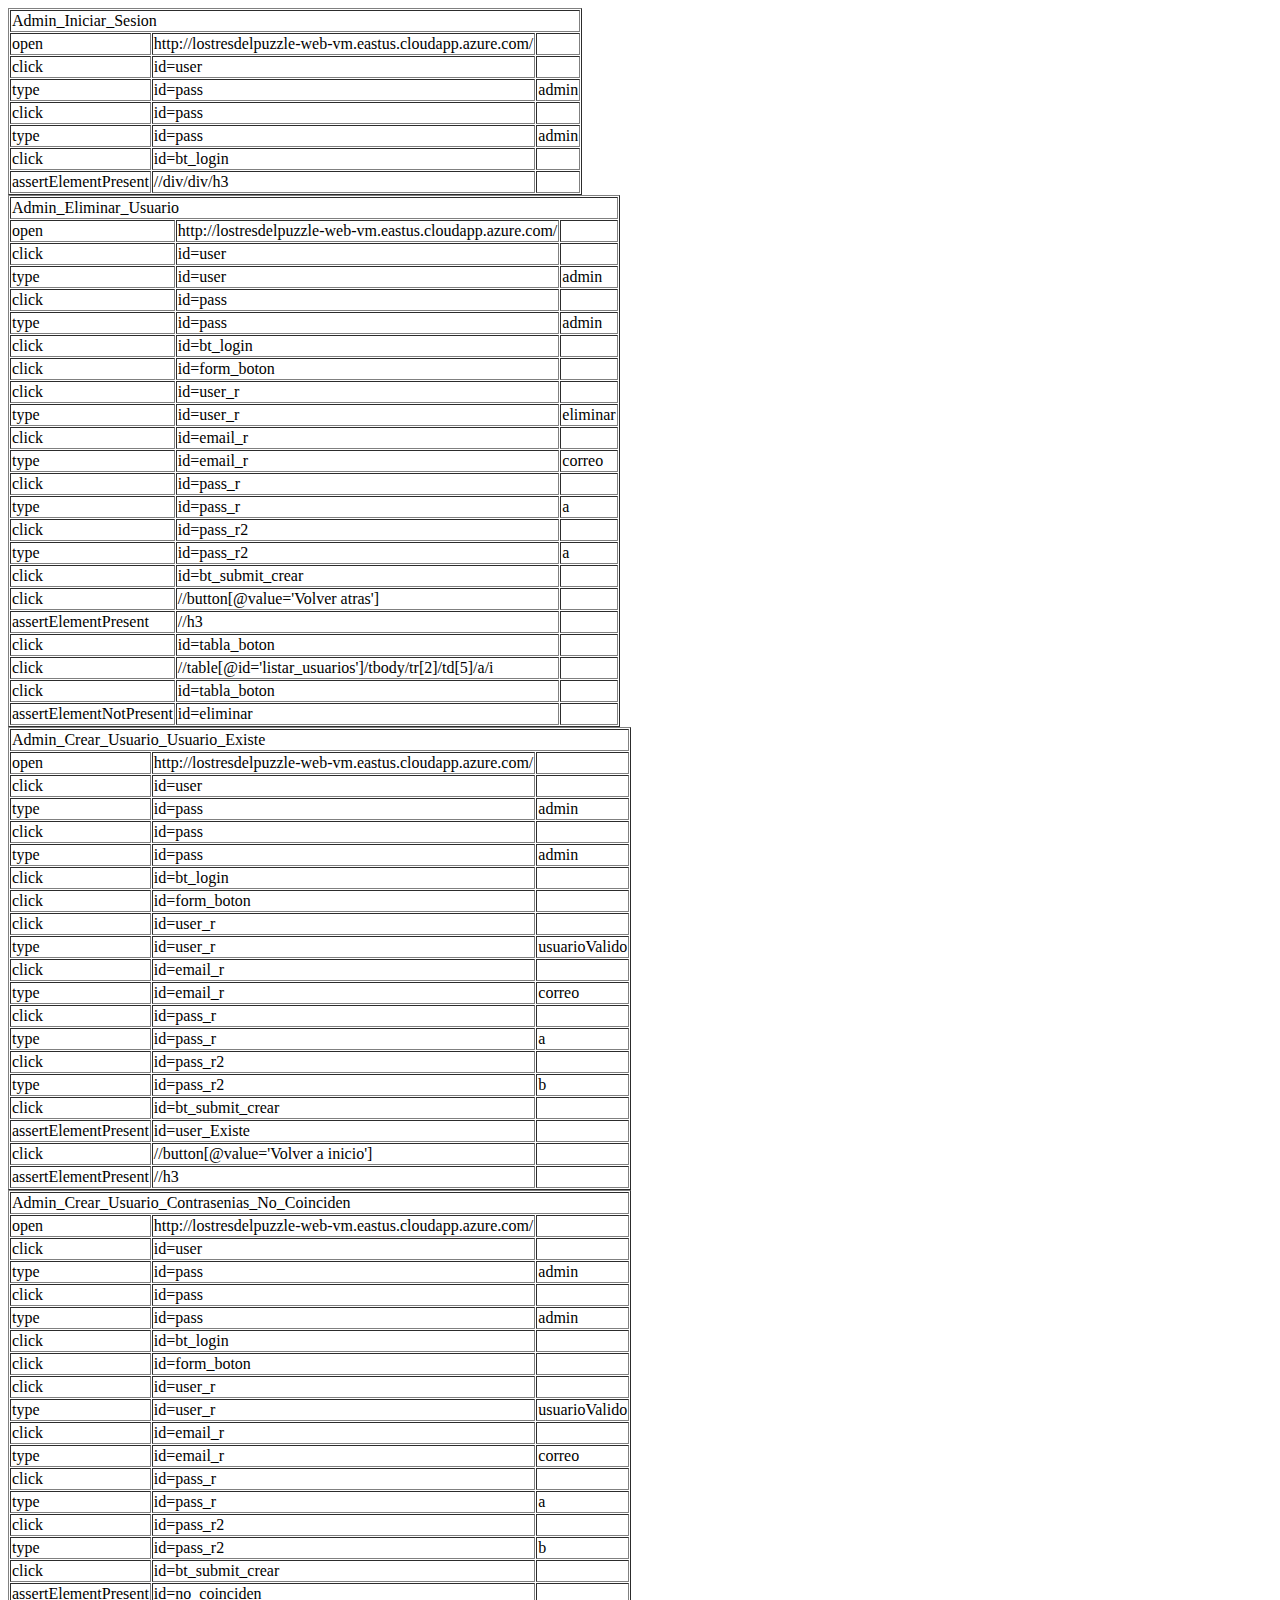
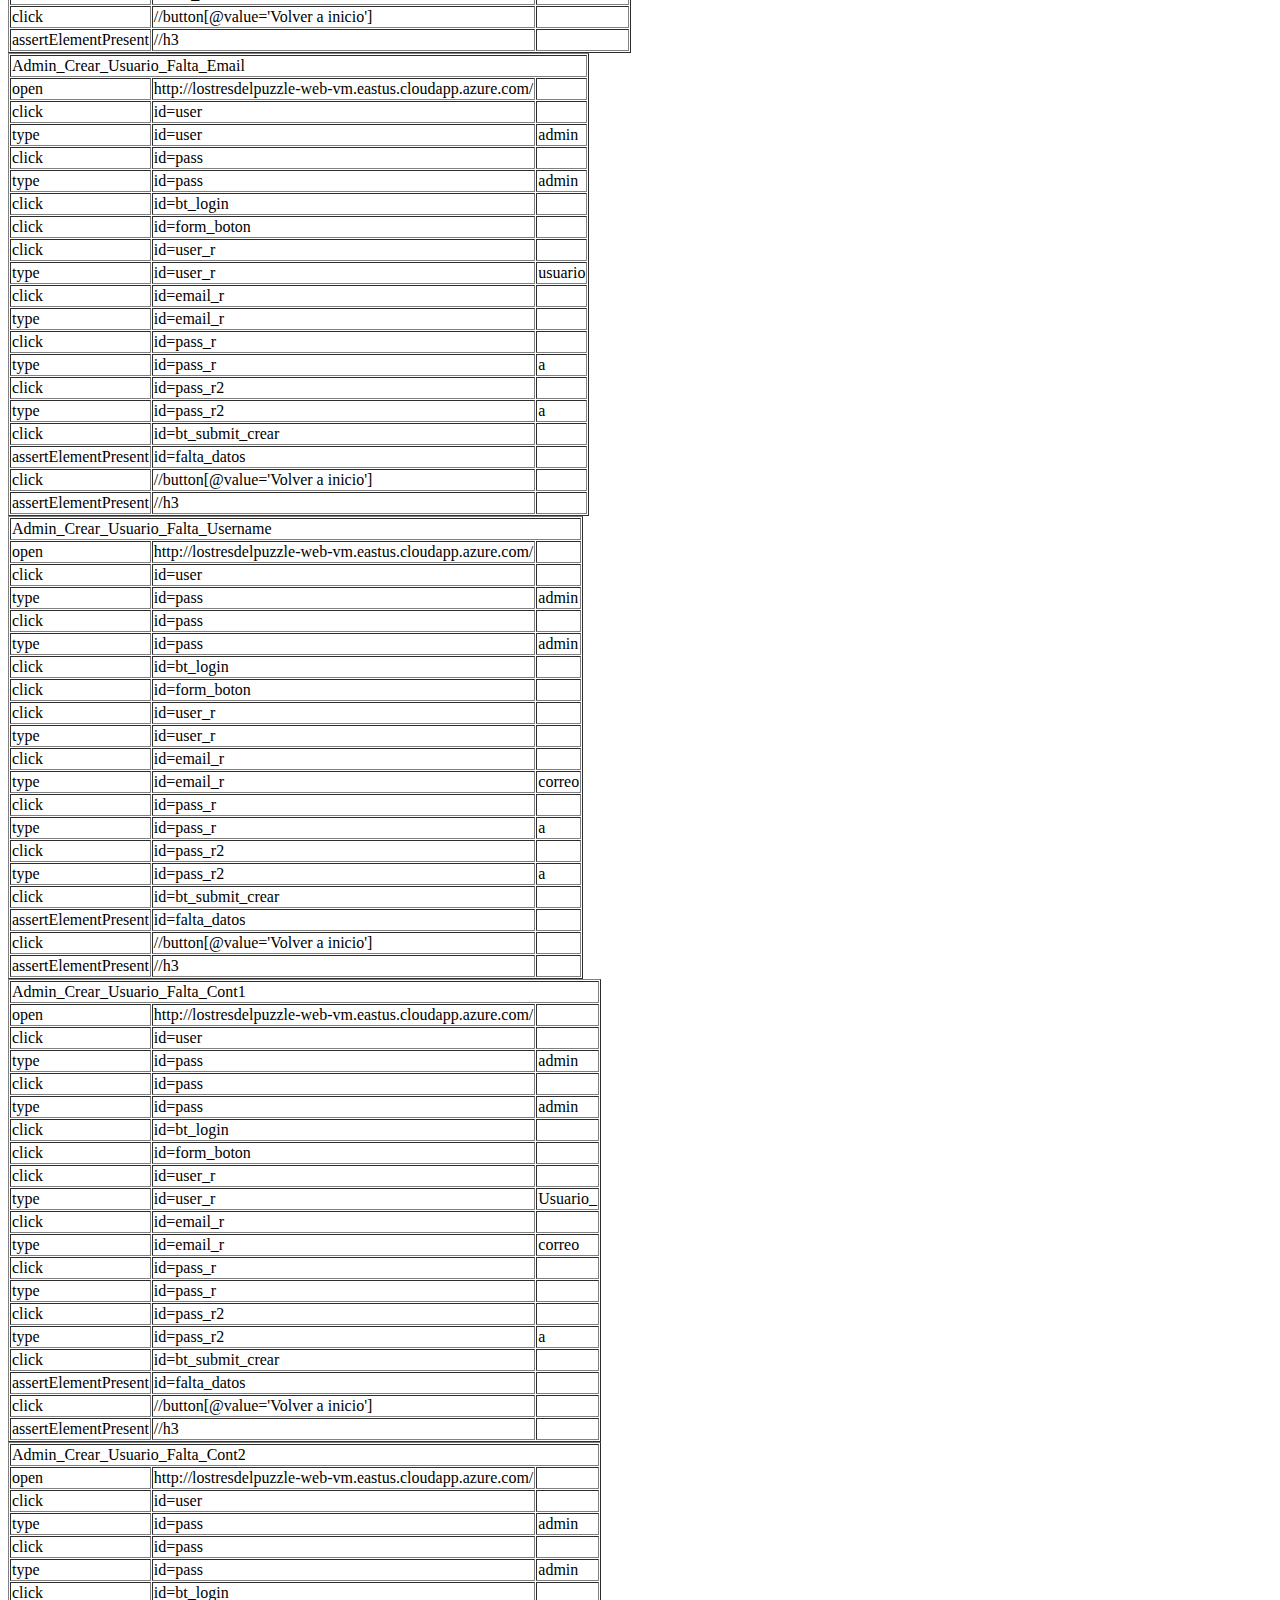
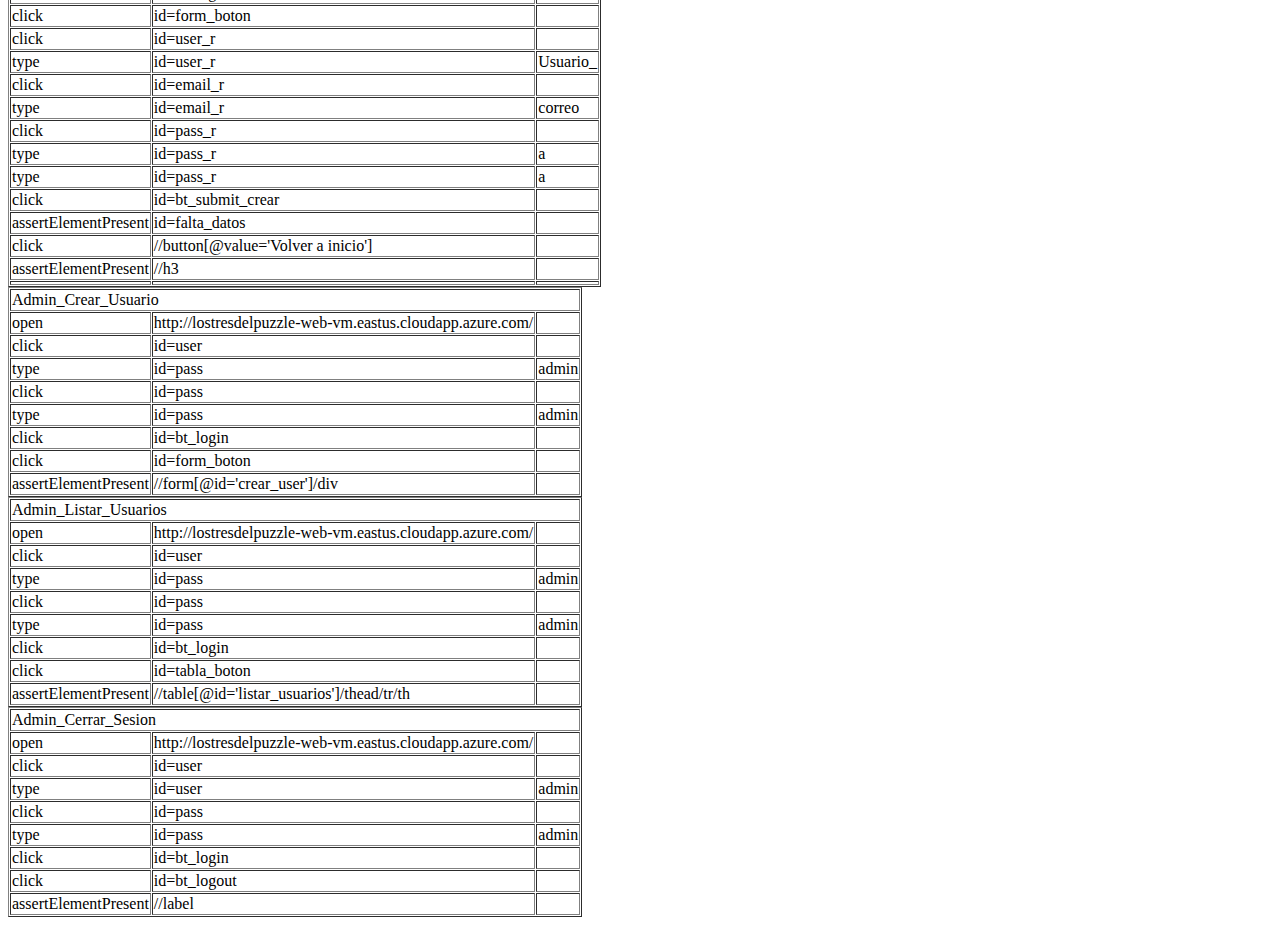
==== commit ce7b3af8: "Katalon realizado. Falta hacer la funcion de editar el usuario." ====
--- a/Katalon/ProyectoFinalHMIS.html
+++ b/Katalon/ProyectoFinalHMIS.html
@@ -28,6 +28,100 @@
 </tbody></table>
 <table cellpadding="1" cellspacing="1" border="1">
 <thead>
+<tr><td rowspan="1" colspan="3">Admin_Eliminar_Usuario</td></tr>
+</thead>
+<tbody>
+<tr><td>open</td><td>http://lostresdelpuzzle-web-vm.eastus.cloudapp.azure.com/<datalist><option>http://lostresdelpuzzle-web-vm.eastus.cloudapp.azure.com/</option></datalist></td><td></td>
+</tr>
+<tr><td>click</td><td>id=user<datalist><option>id=user</option><option>name=user</option><option>//input[@id='user']</option><option>//form[@id='form']/div[2]/input</option><option>//div[2]/input</option><option>css=#user</option></datalist></td><td></td>
+</tr>
+<tr><td>type</td><td>id=user<datalist><option>id=pass</option><option>name=pass</option><option>//input[@id='pass']</option><option>//form[@id='form']/div[3]/input</option><option>//div[3]/input</option><option>css=#pass</option><option>id=user</option></datalist></td><td>admin</td>
+</tr>
+<tr><td>click</td><td>id=pass<datalist><option>id=pass</option><option>name=pass</option><option>//input[@id='pass']</option><option>//form[@id='form']/div[3]/input</option><option>//div[3]/input</option><option>css=#pass</option></datalist></td><td></td>
+</tr>
+<tr><td>type</td><td>id=pass<datalist><option>id=pass</option><option>name=pass</option><option>//input[@id='pass']</option><option>//form[@id='form']/div[3]/input</option><option>//div[3]/input</option><option>css=#pass</option></datalist></td><td>admin</td>
+</tr>
+<tr><td>click</td><td>id=bt_login<datalist><option>id=bt_login</option><option>//input[@id='bt_login']</option><option>//form[@id='form']/div[4]/input</option><option>//div[4]/input</option><option>css=#bt_login</option></datalist></td><td></td>
+</tr>
+<tr><td>click</td><td>id=form_boton<datalist><option>id=form_boton</option><option>//li[@id='form_boton']</option><option>//li</option><option>css=#form_boton</option></datalist></td><td></td>
+</tr>
+<tr><td>click</td><td>id=user_r<datalist><option>id=user_r</option><option>name=user_r</option><option>//input[@id='user_r']</option><option>//form[@id='crear_user']/div/input</option><option>//div/input</option><option>css=#user_r</option></datalist></td><td></td>
+</tr>
+<tr><td>type</td><td>id=user_r<datalist><option>id=user_r</option><option>name=user_r</option><option>//input[@id='user_r']</option><option>//form[@id='crear_user']/div/input</option><option>//div/input</option><option>css=#user_r</option></datalist></td><td>eliminar</td>
+</tr>
+<tr><td>click</td><td>id=email_r<datalist><option>id=email_r</option><option>name=email_r</option><option>//input[@id='email_r']</option><option>//form[@id='crear_user']/div[2]/input</option><option>//div[2]/input</option><option>css=#email_r</option></datalist></td><td></td>
+</tr>
+<tr><td>type</td><td>id=email_r<datalist><option>id=email_r</option><option>name=email_r</option><option>//input[@id='email_r']</option><option>//form[@id='crear_user']/div[2]/input</option><option>//div[2]/input</option><option>css=#email_r</option></datalist></td><td>correo</td>
+</tr>
+<tr><td>click</td><td>id=pass_r<datalist><option>id=pass_r</option><option>name=pass_r</option><option>//input[@id='pass_r']</option><option>//form[@id='crear_user']/div[3]/input</option><option>//div[3]/input</option><option>css=#pass_r</option></datalist></td><td></td>
+</tr>
+<tr><td>type</td><td>id=pass_r<datalist><option>id=pass_r</option><option>name=pass_r</option><option>//input[@id='pass_r']</option><option>//form[@id='crear_user']/div[3]/input</option><option>//div[3]/input</option><option>css=#pass_r</option></datalist></td><td>a</td>
+</tr>
+<tr><td>click</td><td>id=pass_r2<datalist><option>id=pass_r2</option><option>id=pass_r</option><option>name=pass_r</option><option>//input[@id='pass_r']</option><option>//form[@id='crear_user']/div[3]/input</option><option>//div[3]/input</option><option>css=#pass_r</option></datalist></td><td></td>
+</tr>
+<tr><td>type</td><td>id=pass_r2<datalist><option>id=pass_r2</option><option>id=pass_r</option><option>name=pass_r</option><option>//input[@id='pass_r']</option><option>//form[@id='crear_user']/div[3]/input</option><option>//div[3]/input</option><option>css=#pass_r</option></datalist></td><td>a</td>
+</tr>
+<tr><td>click</td><td>id=bt_submit_crear<datalist><option>id=bt_submit_crear</option><option>//input[@id='bt_submit_crear']</option><option>//form[@id='crear_user']/div[5]/input</option><option>//div[5]/input</option><option>css=#bt_submit_crear</option></datalist></td><td></td>
+</tr>
+<tr><td>click</td><td>//button[@value='Volver atras']<datalist><option>//button[@value='Volver atras']</option><option>//button</option><option>css=button.btn.btn-primary</option></datalist></td><td></td>
+</tr>
+<tr><td>assertElementPresent</td><td>//h3<datalist><option>//h3</option><option>css=h3.centrado</option></datalist></td><td></td>
+</tr>
+<tr><td>click</td><td>id=tabla_boton<datalist><option>id=tabla_boton</option><option>//li[@id='tabla_boton']</option><option>//li[2]</option><option>css=#tabla_boton</option></datalist></td><td></td>
+</tr>
+<tr><td>click</td><td>//table[@id='listar_usuarios']/tbody/tr[2]/td[5]/a/i<datalist><option>//table[@id='listar_usuarios']/tbody/tr[2]/td[5]/a/i</option><option>//tr[2]/td[5]/a/i</option></datalist></td><td></td>
+</tr>
+<tr><td>click</td><td>id=tabla_boton<datalist><option>id=tabla_boton</option><option>//li[@id='tabla_boton']</option><option>//li[2]</option><option>css=#tabla_boton</option></datalist></td><td></td>
+</tr>
+<tr><td>assertElementNotPresent</td><td>id=eliminar<datalist><option>id=user1</option><option>//td[@id='user1']</option><option>//table[@id='listar_usuarios']/tbody/tr/td</option><option>//td</option><option>css=#user1</option><option>id=eliminar</option></datalist></td><td></td>
+</tr>
+</tbody></table>
+<table cellpadding="1" cellspacing="1" border="1">
+<thead>
+<tr><td rowspan="1" colspan="3">Admin_Crear_Usuario_Usuario_Existe</td></tr>
+</thead>
+<tbody>
+<tr><td>open</td><td>http://lostresdelpuzzle-web-vm.eastus.cloudapp.azure.com/<datalist><option>http://lostresdelpuzzle-web-vm.eastus.cloudapp.azure.com/</option></datalist></td><td></td>
+</tr>
+<tr><td>click</td><td>id=user<datalist><option>id=user</option><option>name=user</option><option>//input[@id='user']</option><option>//form[@id='form']/div[2]/input</option><option>//div[2]/input</option><option>css=#user</option></datalist></td><td></td>
+</tr>
+<tr><td>type</td><td>id=pass<datalist><option>id=pass</option><option>name=pass</option><option>//input[@id='pass']</option><option>//form[@id='form']/div[3]/input</option><option>//div[3]/input</option><option>css=#pass</option></datalist></td><td>admin</td>
+</tr>
+<tr><td>click</td><td>id=pass<datalist><option>id=pass</option><option>name=pass</option><option>//input[@id='pass']</option><option>//form[@id='form']/div[3]/input</option><option>//div[3]/input</option><option>css=#pass</option></datalist></td><td></td>
+</tr>
+<tr><td>type</td><td>id=pass<datalist><option>id=pass</option><option>name=pass</option><option>//input[@id='pass']</option><option>//form[@id='form']/div[3]/input</option><option>//div[3]/input</option><option>css=#pass</option></datalist></td><td>admin</td>
+</tr>
+<tr><td>click</td><td>id=bt_login<datalist><option>id=bt_login</option><option>//input[@id='bt_login']</option><option>//form[@id='form']/div[4]/input</option><option>//div[4]/input</option><option>css=#bt_login</option></datalist></td><td></td>
+</tr>
+<tr><td>click</td><td>id=form_boton<datalist><option>id=form_boton</option><option>//li[@id='form_boton']</option><option>//li</option><option>css=#form_boton</option></datalist></td><td></td>
+</tr>
+<tr><td>click</td><td>id=user_r<datalist><option>id=user_r</option><option>name=user_r</option><option>//input[@id='user_r']</option><option>//form[@id='crear_user']/div/input</option><option>//div/input</option><option>css=#user_r</option></datalist></td><td></td>
+</tr>
+<tr><td>type</td><td>id=user_r<datalist><option>id=user_r</option><option>name=user_r</option><option>//input[@id='user_r']</option><option>//form[@id='crear_user']/div/input</option><option>//div/input</option><option>css=#user_r</option></datalist></td><td>usuarioValido</td>
+</tr>
+<tr><td>click</td><td>id=email_r<datalist><option>id=email_r</option><option>name=email_r</option><option>//input[@id='email_r']</option><option>//form[@id='crear_user']/div[2]/input</option><option>//div[2]/input</option><option>css=#email_r</option></datalist></td><td></td>
+</tr>
+<tr><td>type</td><td>id=email_r<datalist><option>id=email_r</option><option>name=email_r</option><option>//input[@id='email_r']</option><option>//form[@id='crear_user']/div[2]/input</option><option>//div[2]/input</option><option>css=#email_r</option></datalist></td><td>correo</td>
+</tr>
+<tr><td>click</td><td>id=pass_r<datalist><option>id=pass_r</option><option>name=pass_r</option><option>//input[@id='pass_r']</option><option>//form[@id='crear_user']/div[3]/input</option><option>//div[3]/input</option><option>css=#pass_r</option></datalist></td><td></td>
+</tr>
+<tr><td>type</td><td>id=pass_r<datalist><option>id=pass_r</option><option>name=pass_r</option><option>//input[@id='pass_r']</option><option>//form[@id='crear_user']/div[3]/input</option><option>//div[3]/input</option><option>css=#pass_r</option></datalist></td><td>a</td>
+</tr>
+<tr><td>click</td><td>id=pass_r2<datalist><option>id=pass_r2</option><option>id=pass_r</option><option>name=pass_r</option><option>//input[@id='pass_r']</option><option>//form[@id='crear_user']/div[3]/input</option><option>//div[3]/input</option><option>css=#pass_r</option></datalist></td><td></td>
+</tr>
+<tr><td>type</td><td>id=pass_r2<datalist><option>id=pass_r2</option><option>id=pass_r</option><option>name=pass_r</option><option>//input[@id='pass_r']</option><option>//form[@id='crear_user']/div[3]/input</option><option>//div[3]/input</option><option>css=#pass_r</option></datalist></td><td>b</td>
+</tr>
+<tr><td>click</td><td>id=bt_submit_crear<datalist><option>id=bt_submit_crear</option><option>//input[@id='bt_submit_crear']</option><option>//form[@id='crear_user']/div[5]/input</option><option>//div[5]/input</option><option>css=#bt_submit_crear</option></datalist></td><td></td>
+</tr>
+<tr><td>assertElementPresent</td><td>id=user_Existe<datalist><option>id=user_Existe</option><option>//p[@id='user_Existe']</option><option>//p</option><option>css=#user_Existe</option></datalist></td><td></td>
+</tr>
+<tr><td>click</td><td>//button[@value='Volver a inicio']<datalist><option>//button[@value='Volver a inicio']</option><option>//button</option><option>css=button.btn.btn-primary</option></datalist></td><td></td>
+</tr>
+<tr><td>assertElementPresent</td><td>//h3<datalist><option>//h3</option><option>css=h3.centrado</option></datalist></td><td></td>
+</tr>
+</tbody></table>
+<table cellpadding="1" cellspacing="1" border="1">
+<thead>
 <tr><td rowspan="1" colspan="3">Admin_Crear_Usuario_Contrasenias_No_Coinciden</td></tr>
 </thead>
 <tbody>
@@ -63,7 +157,7 @@
 </tr>
 <tr><td>click</td><td>id=bt_submit_crear<datalist><option>id=bt_submit_crear</option><option>//input[@id='bt_submit_crear']</option><option>//form[@id='crear_user']/div[5]/input</option><option>//div[5]/input</option><option>css=#bt_submit_crear</option></datalist></td><td></td>
 </tr>
-<tr><td>assertElementPresent</td><td>//label<datalist><option>//label</option><option>css=label</option></datalist></td><td></td>
+<tr><td>assertElementPresent</td><td>id=no_coinciden<datalist><option>id=no_coinciden</option><option>//p[@id='no_coinciden']</option><option>//p</option><option>css=#no_coinciden</option></datalist></td><td></td>
 </tr>
 <tr><td>click</td><td>//button[@value='Volver a inicio']<datalist><option>//button[@value='Volver a inicio']</option><option>//button</option><option>css=button.btn.btn-primary</option></datalist></td><td></td>
 </tr>
@@ -107,7 +201,7 @@
 </tr>
 <tr><td>click</td><td>id=bt_submit_crear<datalist><option>id=bt_submit_crear</option><option>//input[@id='bt_submit_crear']</option><option>//form[@id='crear_user']/div[5]/input</option><option>//div[5]/input</option><option>css=#bt_submit_crear</option></datalist></td><td></td>
 </tr>
-<tr><td>assertElementPresent</td><td>//label<datalist><option>//label</option><option>css=label</option></datalist></td><td></td>
+<tr><td>assertElementPresent</td><td>id=falta_datos<datalist><option>id=falta_datos</option><option>//p[@id='falta_datos']</option><option>//p</option><option>css=#falta_datos</option></datalist></td><td></td>
 </tr>
 <tr><td>click</td><td>//button[@value='Volver a inicio']<datalist><option>//button[@value='Volver a inicio']</option><option>//button</option><option>css=button.btn.btn-primary</option></datalist></td><td></td>
 </tr>
@@ -151,7 +245,7 @@
 </tr>
 <tr><td>click</td><td>id=bt_submit_crear<datalist><option>id=bt_submit_crear</option><option>//input[@id='bt_submit_crear']</option><option>//form[@id='crear_user']/div[5]/input</option><option>//div[5]/input</option><option>css=#bt_submit_crear</option></datalist></td><td></td>
 </tr>
-<tr><td>assertElementPresent</td><td>//label<datalist><option>//label</option><option>css=label</option></datalist></td><td></td>
+<tr><td>assertElementPresent</td><td>id=falta_datos<datalist><option>id=falta_datos</option><option>//p[@id='falta_datos']</option><option>//p</option><option>css=#falta_datos</option></datalist></td><td></td>
 </tr>
 <tr><td>click</td><td>//button[@value='Volver a inicio']<datalist><option>//button[@value='Volver a inicio']</option><option>//button</option><option>css=button.btn.btn-primary</option></datalist></td><td></td>
 </tr>
@@ -195,7 +289,7 @@
 </tr>
 <tr><td>click</td><td>id=bt_submit_crear<datalist><option>id=bt_submit_crear</option><option>//input[@id='bt_submit_crear']</option><option>//form[@id='crear_user']/div[5]/input</option><option>//div[5]/input</option><option>css=#bt_submit_crear</option></datalist></td><td></td>
 </tr>
-<tr><td>assertElementPresent</td><td>//label<datalist><option>//label</option><option>css=label</option></datalist></td><td></td>
+<tr><td>assertElementPresent</td><td>id=falta_datos<datalist><option>id=falta_datos</option><option>//p[@id='falta_datos']</option><option>//p</option><option>css=#falta_datos</option></datalist></td><td></td>
 </tr>
 <tr><td>click</td><td>//button[@value='Volver a inicio']<datalist><option>//button[@value='Volver a inicio']</option><option>//button</option><option>css=button.btn.btn-primary</option></datalist></td><td></td>
 </tr>
@@ -237,7 +331,7 @@
 </tr>
 <tr><td>click</td><td>id=bt_submit_crear<datalist><option>id=bt_submit_crear</option><option>//input[@id='bt_submit_crear']</option><option>//form[@id='crear_user']/div[5]/input</option><option>//div[5]/input</option><option>css=#bt_submit_crear</option></datalist></td><td></td>
 </tr>
-<tr><td>assertElementPresent</td><td>//label<datalist><option>//label</option><option>css=label</option></datalist></td><td></td>
+<tr><td>assertElementPresent</td><td>id=falta_datos<datalist><option>id=falta_datos</option><option>//p[@id='falta_datos']</option><option>//p</option><option>css=#falta_datos</option></datalist></td><td></td>
 </tr>
 <tr><td>click</td><td>//button[@value='Volver a inicio']<datalist><option>//button[@value='Volver a inicio']</option><option>//button</option><option>css=button.btn.btn-primary</option></datalist></td><td></td>
 </tr>
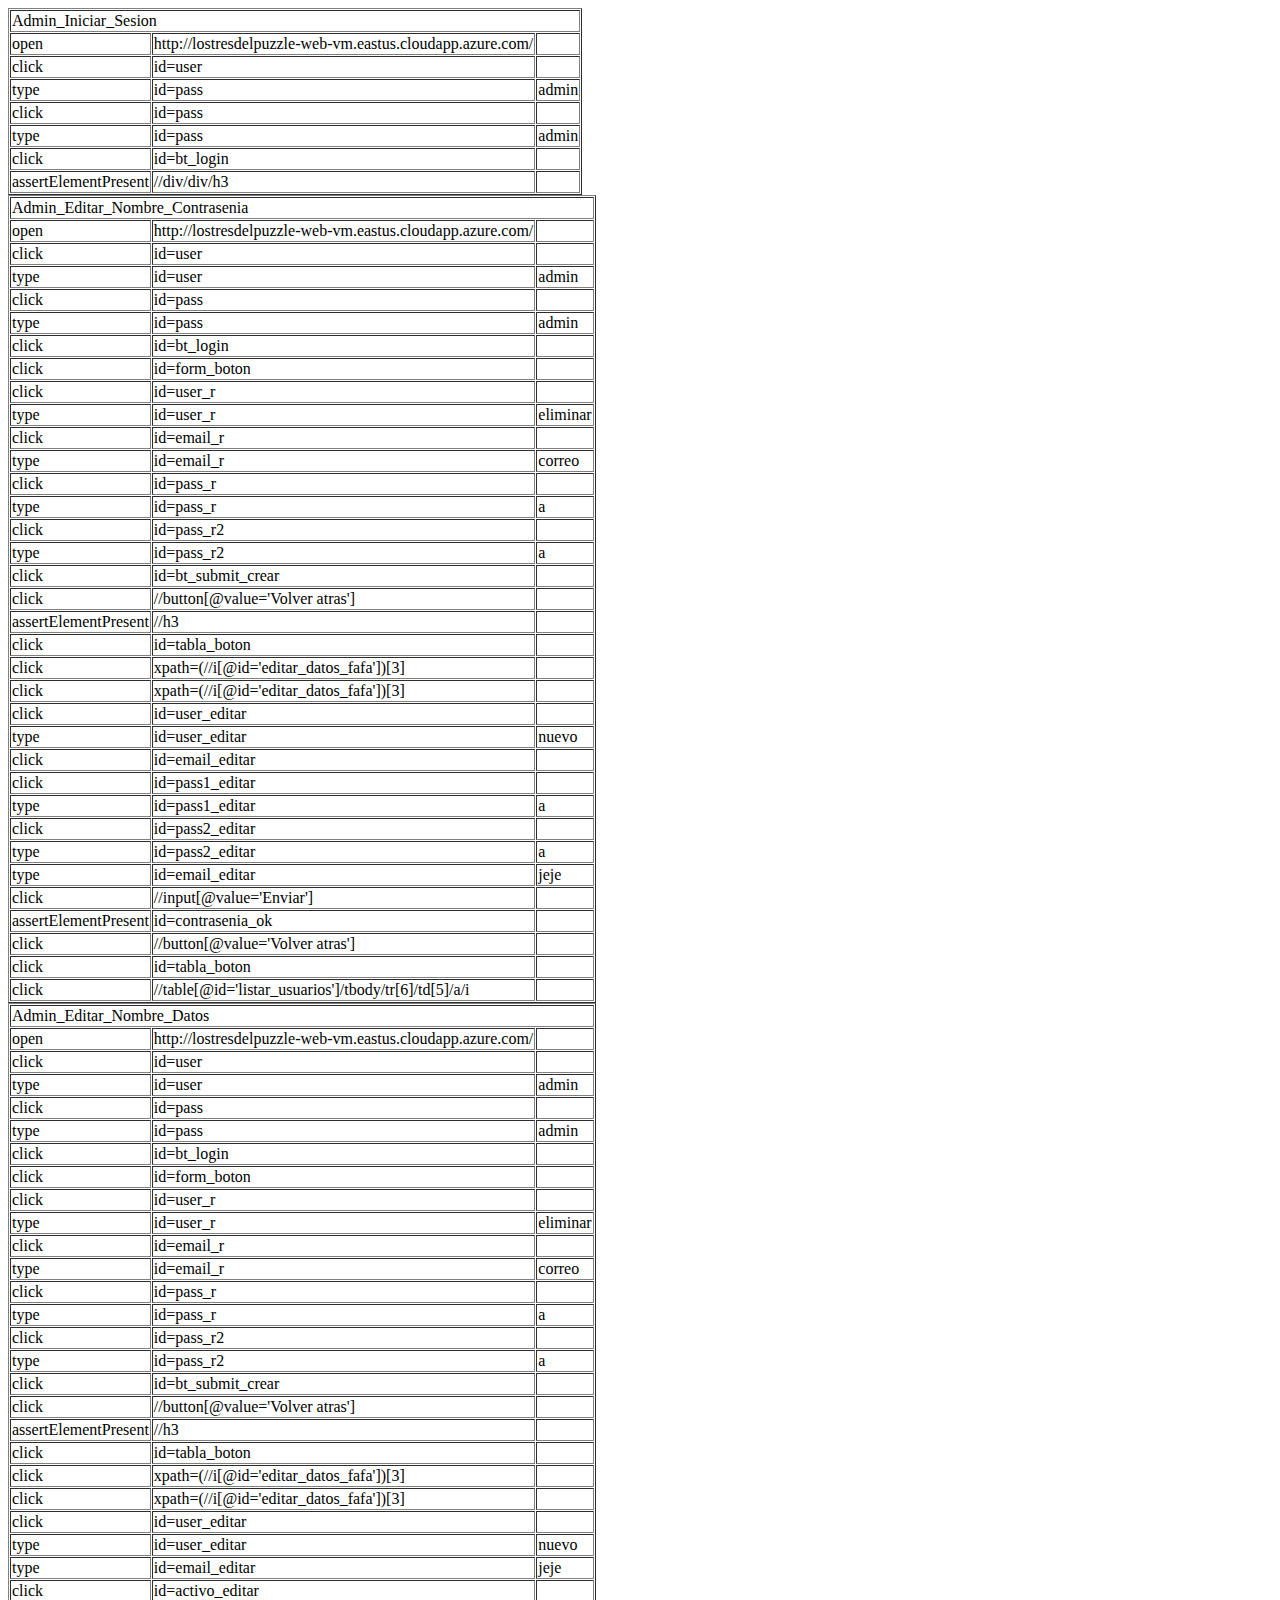
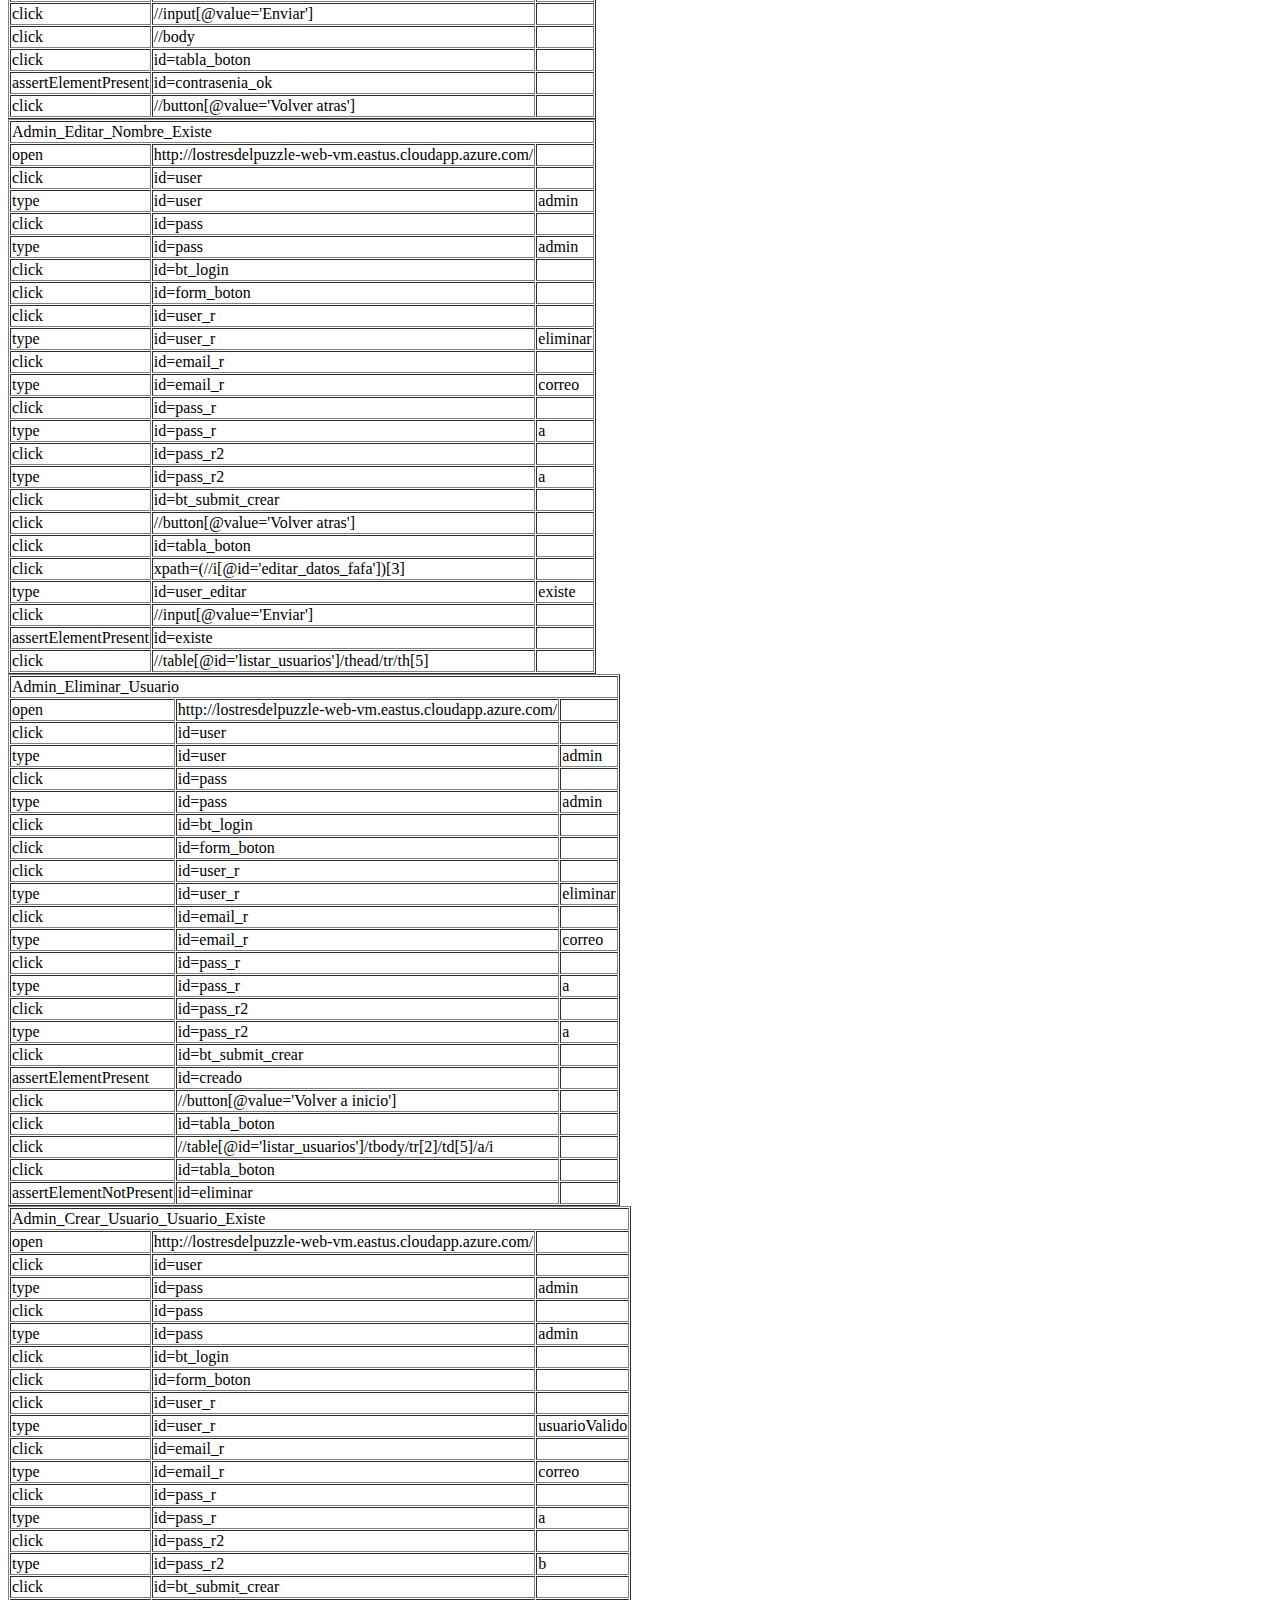
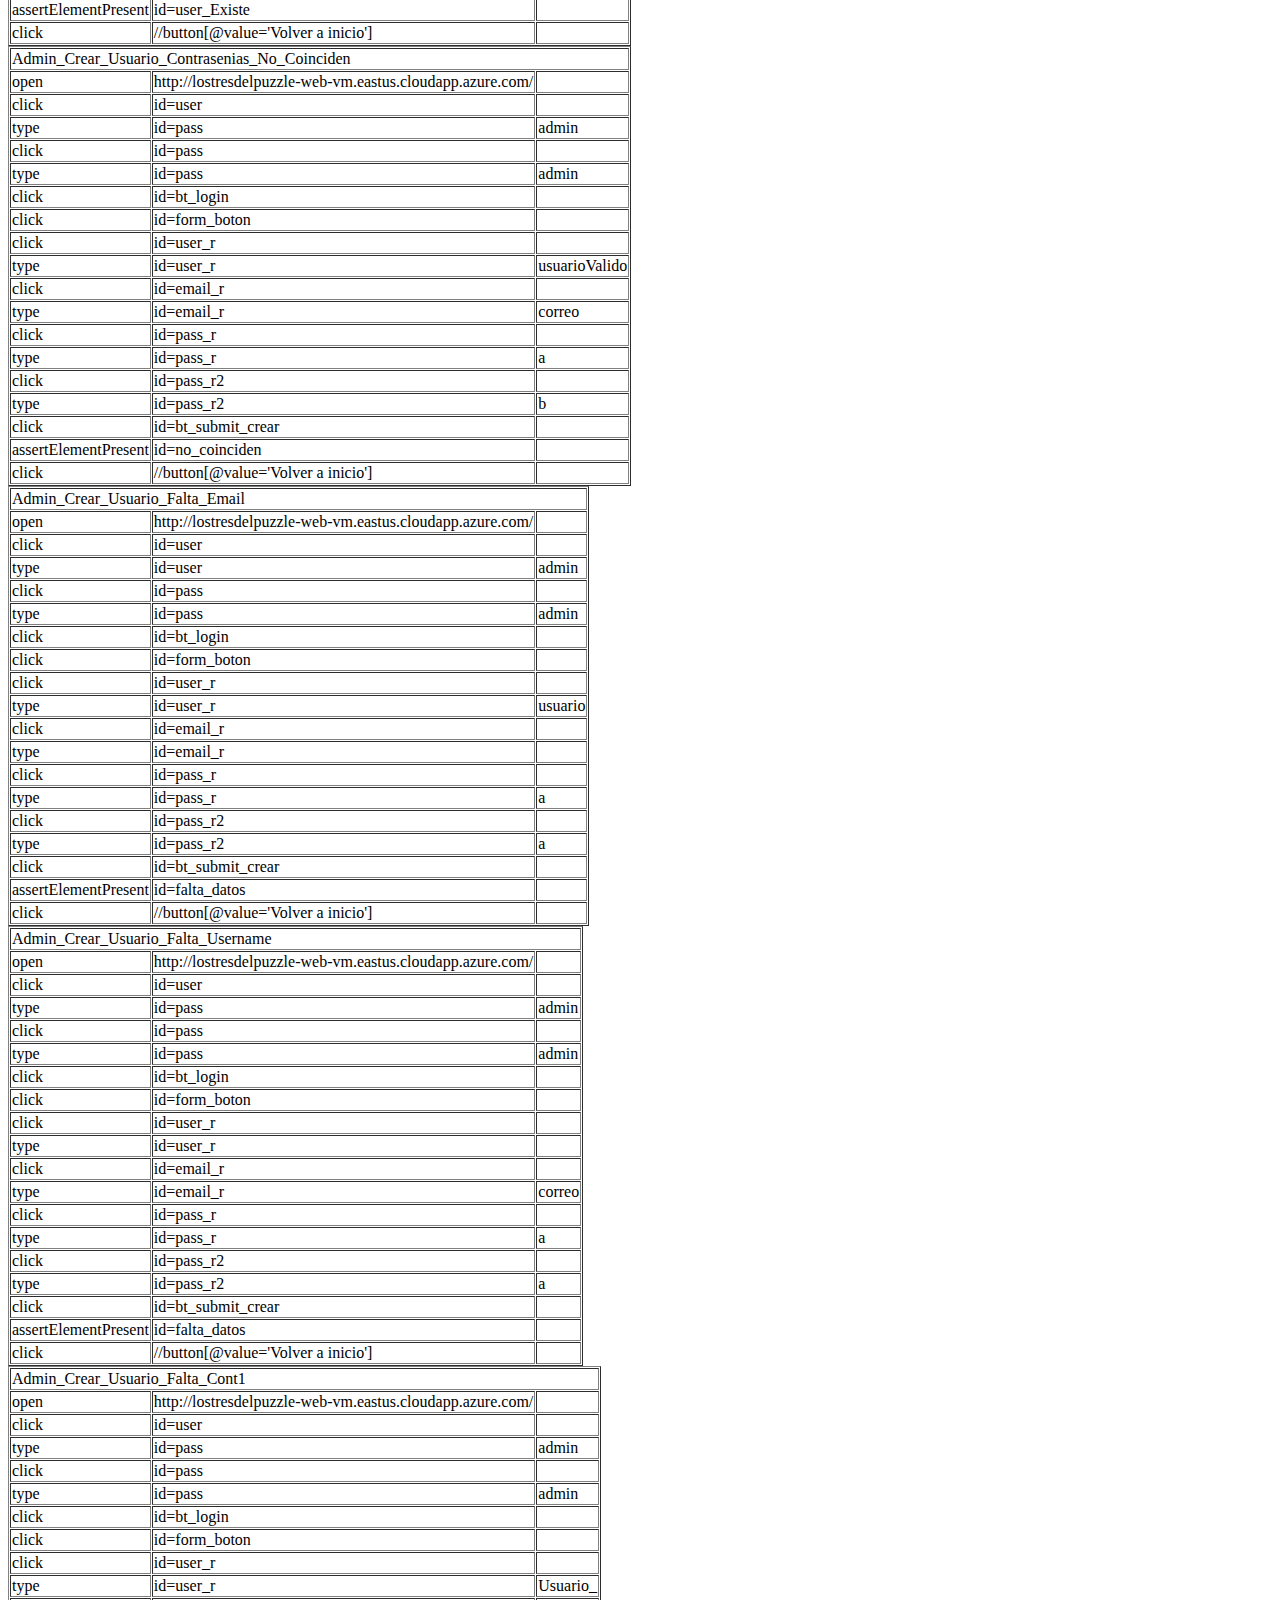
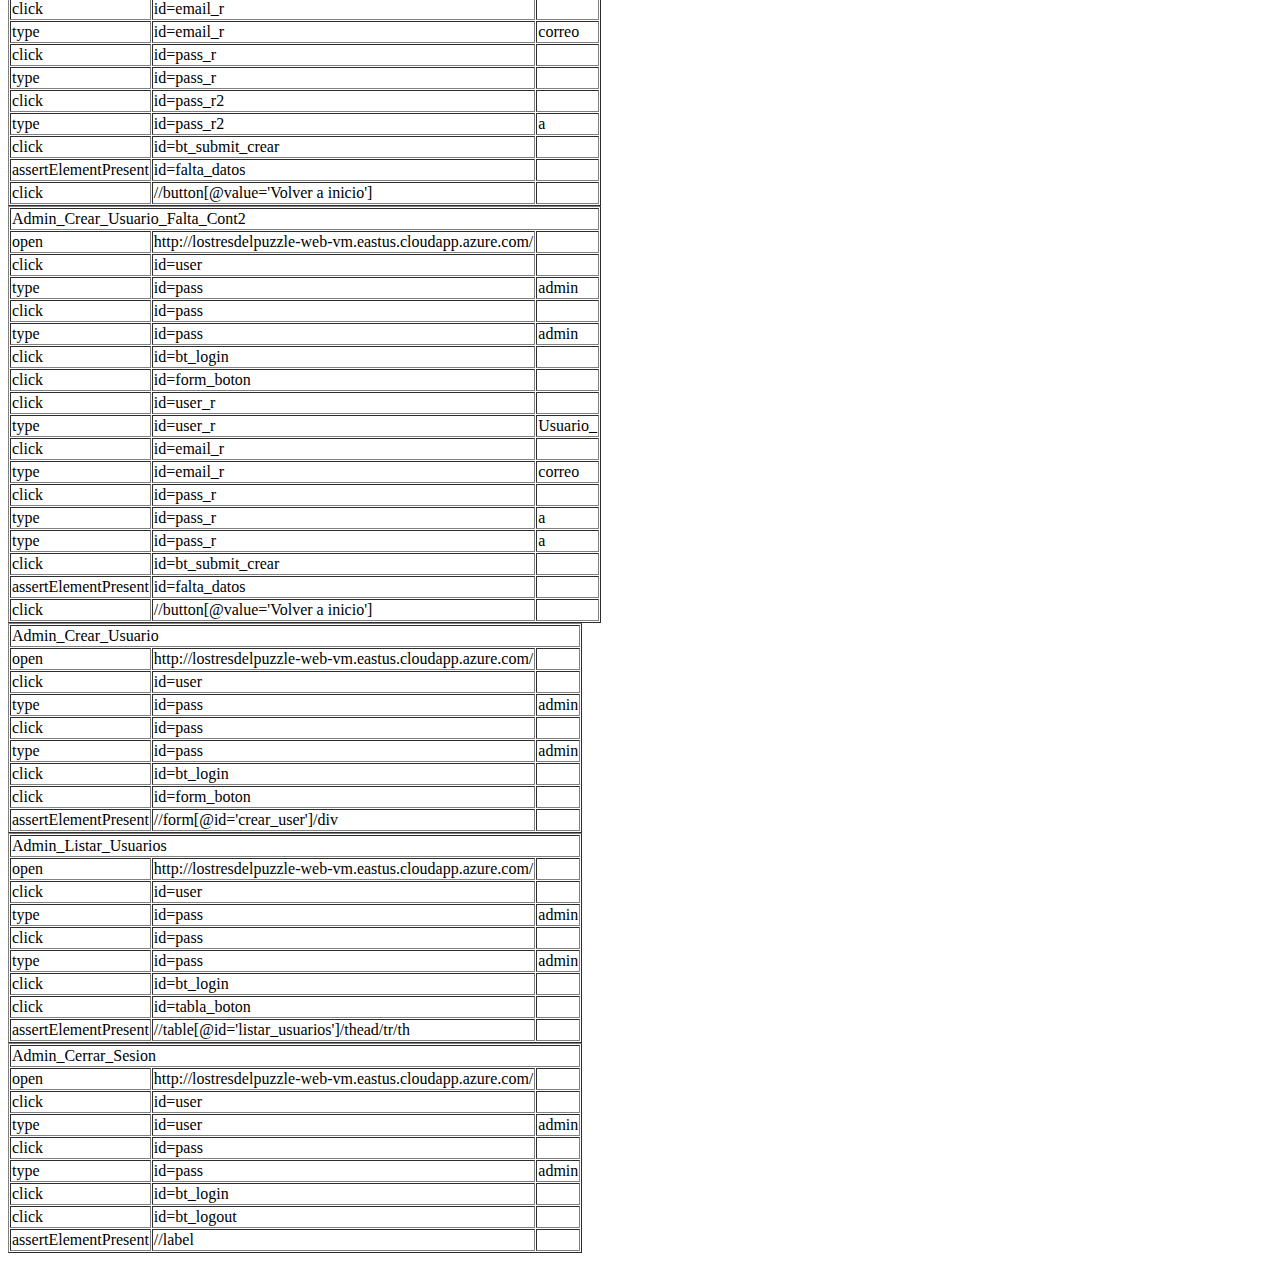
==== commit c224d335: "Cambios en botones y test" ====
--- a/Katalon/ProyectoFinalHMIS.html
+++ b/Katalon/ProyectoFinalHMIS.html
@@ -28,6 +28,198 @@
 </tbody></table>
 <table cellpadding="1" cellspacing="1" border="1">
 <thead>
+<tr><td rowspan="1" colspan="3">Admin_Editar_Nombre_Contrasenia</td></tr>
+</thead>
+<tbody>
+<tr><td>open</td><td>http://lostresdelpuzzle-web-vm.eastus.cloudapp.azure.com/<datalist><option>http://lostresdelpuzzle-web-vm.eastus.cloudapp.azure.com/</option></datalist></td><td></td>
+</tr>
+<tr><td>click</td><td>id=user<datalist><option>id=user</option><option>name=user</option><option>//input[@id='user']</option><option>//form[@id='form']/div[2]/input</option><option>//div[2]/input</option><option>css=#user</option></datalist></td><td></td>
+</tr>
+<tr><td>type</td><td>id=user<datalist><option>id=user</option><option>id=pass</option><option>name=pass</option><option>//input[@id='pass']</option><option>//form[@id='form']/div[3]/input</option><option>//div[3]/input</option><option>css=#pass</option></datalist></td><td>admin</td>
+</tr>
+<tr><td>click</td><td>id=pass<datalist><option>id=pass</option><option>name=pass</option><option>//input[@id='pass']</option><option>//form[@id='form']/div[3]/input</option><option>//div[3]/input</option><option>css=#pass</option></datalist></td><td></td>
+</tr>
+<tr><td>type</td><td>id=pass<datalist><option>id=pass</option><option>name=pass</option><option>//input[@id='pass']</option><option>//form[@id='form']/div[3]/input</option><option>//div[3]/input</option><option>css=#pass</option></datalist></td><td>admin</td>
+</tr>
+<tr><td>click</td><td>id=bt_login<datalist><option>id=bt_login</option><option>//input[@id='bt_login']</option><option>//form[@id='form']/div[4]/input</option><option>//div[4]/input</option><option>css=#bt_login</option></datalist></td><td></td>
+</tr>
+<tr><td>click</td><td>id=form_boton<datalist><option>id=form_boton</option><option>//li[@id='form_boton']</option><option>//li</option><option>css=#form_boton</option></datalist></td><td></td>
+</tr>
+<tr><td>click</td><td>id=user_r<datalist><option>id=user_r</option><option>name=user_r</option><option>//input[@id='user_r']</option><option>//form[@id='crear_user']/div/input</option><option>//div/input</option><option>css=#user_r</option></datalist></td><td></td>
+</tr>
+<tr><td>type</td><td>id=user_r<datalist><option>id=user_r</option><option>name=user_r</option><option>//input[@id='user_r']</option><option>//form[@id='crear_user']/div/input</option><option>//div/input</option><option>css=#user_r</option></datalist></td><td>eliminar</td>
+</tr>
+<tr><td>click</td><td>id=email_r<datalist><option>id=email_r</option><option>name=email_r</option><option>//input[@id='email_r']</option><option>//form[@id='crear_user']/div[2]/input</option><option>//div[2]/input</option><option>css=#email_r</option></datalist></td><td></td>
+</tr>
+<tr><td>type</td><td>id=email_r<datalist><option>id=email_r</option><option>name=email_r</option><option>//input[@id='email_r']</option><option>//form[@id='crear_user']/div[2]/input</option><option>//div[2]/input</option><option>css=#email_r</option></datalist></td><td>correo</td>
+</tr>
+<tr><td>click</td><td>id=pass_r<datalist><option>id=pass_r</option><option>name=pass_r</option><option>//input[@id='pass_r']</option><option>//form[@id='crear_user']/div[3]/input</option><option>//div[3]/input</option><option>css=#pass_r</option></datalist></td><td></td>
+</tr>
+<tr><td>type</td><td>id=pass_r<datalist><option>id=pass_r</option><option>name=pass_r</option><option>//input[@id='pass_r']</option><option>//form[@id='crear_user']/div[3]/input</option><option>//div[3]/input</option><option>css=#pass_r</option></datalist></td><td>a</td>
+</tr>
+<tr><td>click</td><td>id=pass_r2<datalist><option>id=pass_r2</option><option>id=pass_r</option><option>name=pass_r</option><option>//input[@id='pass_r']</option><option>//form[@id='crear_user']/div[3]/input</option><option>//div[3]/input</option><option>css=#pass_r</option></datalist></td><td></td>
+</tr>
+<tr><td>type</td><td>id=pass_r2<datalist><option>id=pass_r2</option><option>id=pass_r</option><option>name=pass_r</option><option>//input[@id='pass_r']</option><option>//form[@id='crear_user']/div[3]/input</option><option>//div[3]/input</option><option>css=#pass_r</option></datalist></td><td>a</td>
+</tr>
+<tr><td>click</td><td>id=bt_submit_crear<datalist><option>id=bt_submit_crear</option><option>//input[@id='bt_submit_crear']</option><option>//form[@id='crear_user']/div[5]/input</option><option>//div[5]/input</option><option>css=#bt_submit_crear</option></datalist></td><td></td>
+</tr>
+<tr><td>click</td><td>//button[@value='Volver atras']<datalist><option>//button[@value='Volver atras']</option><option>//button</option><option>css=button.btn.btn-primary</option></datalist></td><td></td>
+</tr>
+<tr><td>assertElementPresent</td><td>//h3<datalist><option>//h3</option><option>css=h3.centrado</option></datalist></td><td></td>
+</tr>
+<tr><td>click</td><td>id=tabla_boton<datalist><option>id=tabla_boton</option><option>//li[@id='tabla_boton']</option><option>//li[2]</option><option>css=#tabla_boton</option></datalist></td><td></td>
+</tr>
+<tr><td>click</td><td>xpath=(//i[@id='editar_datos_fafa'])[3]<datalist><option>xpath=(//i[@id='editar_datos_fafa'])[3]</option><option>//table[@id='listar_usuarios']/tbody/tr[3]/td[5]/i</option><option>//tr[3]/td[5]/i</option></datalist></td><td></td>
+</tr>
+<tr><td>click</td><td>xpath=(//i[@id='editar_datos_fafa'])[3]<datalist><option>xpath=(//i[@id='editar_datos_fafa'])[3]</option><option>//table[@id='listar_usuarios']/tbody/tr[3]/td[5]/i</option><option>//tr[3]/td[5]/i</option></datalist></td><td></td>
+</tr>
+<tr><td>click</td><td>id=user_editar<datalist><option>id=user_editar</option><option>name=user_editar</option><option>//input[@id='user_editar']</option><option>//form[@id='editar_datos']/div/input</option><option>//form[2]/div/input</option><option>css=#user_editar</option></datalist></td><td></td>
+</tr>
+<tr><td>type</td><td>id=user_editar<datalist><option>id=user_editar</option><option>name=user_editar</option><option>//input[@id='user_editar']</option><option>//form[@id='editar_datos']/div/input</option><option>//form[2]/div/input</option><option>css=#user_editar</option></datalist></td><td>nuevo</td>
+</tr>
+<tr><td>click</td><td>id=email_editar<datalist><option>id=email_editar</option><option>name=email_editar</option><option>//input[@id='email_editar']</option><option>//form[@id='editar_datos']/div[2]/input</option><option>//form[2]/div[2]/input</option><option>css=#email_editar</option></datalist></td><td></td>
+</tr>
+<tr><td>click</td><td>id=pass1_editar<datalist><option>id=pass1_editar</option><option>name=pass1_editar</option><option>//input[@id='pass1_editar']</option><option>//form[@id='editar_datos']/div[3]/input</option><option>//form[2]/div[3]/input</option><option>css=#pass1_editar</option></datalist></td><td></td>
+</tr>
+<tr><td>type</td><td>id=pass1_editar<datalist><option>id=pass1_editar</option><option>name=pass1_editar</option><option>//input[@id='pass1_editar']</option><option>//form[@id='editar_datos']/div[3]/input</option><option>//form[2]/div[3]/input</option><option>css=#pass1_editar</option></datalist></td><td>a</td>
+</tr>
+<tr><td>click</td><td>id=pass2_editar<datalist><option>id=pass2_editar</option><option>name=pass2_editar</option><option>//input[@id='pass2_editar']</option><option>//form[@id='editar_datos']/div[4]/input</option><option>//form[2]/div[4]/input</option><option>css=#pass2_editar</option></datalist></td><td></td>
+</tr>
+<tr><td>type</td><td>id=pass2_editar<datalist><option>id=pass2_editar</option><option>name=pass2_editar</option><option>//input[@id='pass2_editar']</option><option>//form[@id='editar_datos']/div[4]/input</option><option>//form[2]/div[4]/input</option><option>css=#pass2_editar</option></datalist></td><td>a</td>
+</tr>
+<tr><td>type</td><td>id=email_editar<datalist><option>id=email_editar</option><option>name=email_editar</option><option>//input[@id='email_editar']</option><option>//form[@id='editar_datos']/div[2]/input</option><option>//form[2]/div[2]/input</option><option>css=#email_editar</option></datalist></td><td>jeje</td>
+</tr>
+<tr><td>click</td><td>//input[@value='Enviar']<datalist><option>//input[@value='Enviar']</option><option>//form[@id='editar_datos']/input[2]</option><option>//input[2]</option><option>css=#editar_datos &gt; input.btn.btn-primary.boton_general</option></datalist></td><td></td>
+</tr>
+<tr><td>assertElementPresent</td><td>id=contrasenia_ok<datalist><option>id=contrasenia_ok</option><option>//p[@id='contrasenia_ok']</option><option>//p</option><option>css=#contrasenia_ok</option></datalist></td><td></td>
+</tr>
+<tr><td>click</td><td>//button[@value='Volver atras']<datalist><option>//button[@value='Volver atras']</option><option>//button</option><option>css=button.btn.btn-primary</option></datalist></td><td></td>
+</tr>
+<tr><td>click</td><td>id=tabla_boton<datalist><option>id=tabla_boton</option><option>//li[@id='tabla_boton']</option><option>//li[2]</option><option>css=#tabla_boton</option></datalist></td><td></td>
+</tr>
+<tr><td>click</td><td>//table[@id='listar_usuarios']/tbody/tr[6]/td[5]/a/i<datalist><option>//table[@id='listar_usuarios']/tbody/tr[6]/td[5]/a/i</option><option>//tr[6]/td[5]/a/i</option></datalist></td><td></td>
+</tr>
+</tbody></table>
+<table cellpadding="1" cellspacing="1" border="1">
+<thead>
+<tr><td rowspan="1" colspan="3">Admin_Editar_Nombre_Datos</td></tr>
+</thead>
+<tbody>
+<tr><td>open</td><td>http://lostresdelpuzzle-web-vm.eastus.cloudapp.azure.com/<datalist><option>http://lostresdelpuzzle-web-vm.eastus.cloudapp.azure.com/</option></datalist></td><td></td>
+</tr>
+<tr><td>click</td><td>id=user<datalist><option>id=user</option><option>name=user</option><option>//input[@id='user']</option><option>//form[@id='form']/div[2]/input</option><option>//div[2]/input</option><option>css=#user</option></datalist></td><td></td>
+</tr>
+<tr><td>type</td><td>id=user<datalist><option>id=user</option><option>id=pass</option><option>name=pass</option><option>//input[@id='pass']</option><option>//form[@id='form']/div[3]/input</option><option>//div[3]/input</option><option>css=#pass</option></datalist></td><td>admin</td>
+</tr>
+<tr><td>click</td><td>id=pass<datalist><option>id=pass</option><option>name=pass</option><option>//input[@id='pass']</option><option>//form[@id='form']/div[3]/input</option><option>//div[3]/input</option><option>css=#pass</option></datalist></td><td></td>
+</tr>
+<tr><td>type</td><td>id=pass<datalist><option>id=pass</option><option>name=pass</option><option>//input[@id='pass']</option><option>//form[@id='form']/div[3]/input</option><option>//div[3]/input</option><option>css=#pass</option></datalist></td><td>admin</td>
+</tr>
+<tr><td>click</td><td>id=bt_login<datalist><option>id=bt_login</option><option>//input[@id='bt_login']</option><option>//form[@id='form']/div[4]/input</option><option>//div[4]/input</option><option>css=#bt_login</option></datalist></td><td></td>
+</tr>
+<tr><td>click</td><td>id=form_boton<datalist><option>id=form_boton</option><option>//li[@id='form_boton']</option><option>//li</option><option>css=#form_boton</option></datalist></td><td></td>
+</tr>
+<tr><td>click</td><td>id=user_r<datalist><option>id=user_r</option><option>name=user_r</option><option>//input[@id='user_r']</option><option>//form[@id='crear_user']/div/input</option><option>//div/input</option><option>css=#user_r</option></datalist></td><td></td>
+</tr>
+<tr><td>type</td><td>id=user_r<datalist><option>id=user_r</option><option>name=user_r</option><option>//input[@id='user_r']</option><option>//form[@id='crear_user']/div/input</option><option>//div/input</option><option>css=#user_r</option></datalist></td><td>eliminar</td>
+</tr>
+<tr><td>click</td><td>id=email_r<datalist><option>id=email_r</option><option>name=email_r</option><option>//input[@id='email_r']</option><option>//form[@id='crear_user']/div[2]/input</option><option>//div[2]/input</option><option>css=#email_r</option></datalist></td><td></td>
+</tr>
+<tr><td>type</td><td>id=email_r<datalist><option>id=email_r</option><option>name=email_r</option><option>//input[@id='email_r']</option><option>//form[@id='crear_user']/div[2]/input</option><option>//div[2]/input</option><option>css=#email_r</option></datalist></td><td>correo</td>
+</tr>
+<tr><td>click</td><td>id=pass_r<datalist><option>id=pass_r</option><option>name=pass_r</option><option>//input[@id='pass_r']</option><option>//form[@id='crear_user']/div[3]/input</option><option>//div[3]/input</option><option>css=#pass_r</option></datalist></td><td></td>
+</tr>
+<tr><td>type</td><td>id=pass_r<datalist><option>id=pass_r</option><option>name=pass_r</option><option>//input[@id='pass_r']</option><option>//form[@id='crear_user']/div[3]/input</option><option>//div[3]/input</option><option>css=#pass_r</option></datalist></td><td>a</td>
+</tr>
+<tr><td>click</td><td>id=pass_r2<datalist><option>id=pass_r2</option><option>id=pass_r</option><option>name=pass_r</option><option>//input[@id='pass_r']</option><option>//form[@id='crear_user']/div[3]/input</option><option>//div[3]/input</option><option>css=#pass_r</option></datalist></td><td></td>
+</tr>
+<tr><td>type</td><td>id=pass_r2<datalist><option>id=pass_r2</option><option>id=pass_r</option><option>name=pass_r</option><option>//input[@id='pass_r']</option><option>//form[@id='crear_user']/div[3]/input</option><option>//div[3]/input</option><option>css=#pass_r</option></datalist></td><td>a</td>
+</tr>
+<tr><td>click</td><td>id=bt_submit_crear<datalist><option>id=bt_submit_crear</option><option>//input[@id='bt_submit_crear']</option><option>//form[@id='crear_user']/div[5]/input</option><option>//div[5]/input</option><option>css=#bt_submit_crear</option></datalist></td><td></td>
+</tr>
+<tr><td>click</td><td>//button[@value='Volver atras']<datalist><option>//button[@value='Volver atras']</option><option>//button</option><option>css=button.btn.btn-primary</option></datalist></td><td></td>
+</tr>
+<tr><td>assertElementPresent</td><td>//h3<datalist><option>//h3</option><option>css=h3.centrado</option></datalist></td><td></td>
+</tr>
+<tr><td>click</td><td>id=tabla_boton<datalist><option>id=tabla_boton</option><option>//li[@id='tabla_boton']</option><option>//li[2]</option><option>css=#tabla_boton</option></datalist></td><td></td>
+</tr>
+<tr><td>click</td><td>xpath=(//i[@id='editar_datos_fafa'])[3]<datalist><option>xpath=(//i[@id='editar_datos_fafa'])[3]</option><option>//table[@id='listar_usuarios']/tbody/tr[3]/td[5]/i</option><option>//tr[3]/td[5]/i</option></datalist></td><td></td>
+</tr>
+<tr><td>click</td><td>xpath=(//i[@id='editar_datos_fafa'])[3]<datalist><option>xpath=(//i[@id='editar_datos_fafa'])[3]</option><option>//table[@id='listar_usuarios']/tbody/tr[3]/td[5]/i</option><option>//tr[3]/td[5]/i</option></datalist></td><td></td>
+</tr>
+<tr><td>click</td><td>id=user_editar<datalist><option>id=user_editar</option><option>name=user_editar</option><option>//input[@id='user_editar']</option><option>//form[@id='editar_datos']/div/input</option><option>//form[2]/div/input</option><option>css=#user_editar</option></datalist></td><td></td>
+</tr>
+<tr><td>type</td><td>id=user_editar<datalist><option>id=user_editar</option><option>name=user_editar</option><option>//input[@id='user_editar']</option><option>//form[@id='editar_datos']/div/input</option><option>//form[2]/div/input</option><option>css=#user_editar</option></datalist></td><td>nuevo</td>
+</tr>
+<tr><td>type</td><td>id=email_editar<datalist><option>id=email_editar</option><option>name=email_editar</option><option>//input[@id='email_editar']</option><option>//form[@id='editar_datos']/div[2]/input</option><option>//form[2]/div[2]/input</option><option>css=#email_editar</option></datalist></td><td>jeje</td>
+</tr>
+<tr><td>click</td><td>id=activo_editar<datalist><option>id=activo_editar</option><option>name=activo_editar</option><option>//input[@id='activo_editar']</option><option>//form[@id='editar_datos']/div[5]/label/input</option><option>//label/input</option><option>css=#activo_editar</option></datalist></td><td></td>
+</tr>
+<tr><td>click</td><td>//input[@value='Enviar']<datalist><option>//input[@value='Enviar']</option><option>//form[@id='editar_datos']/input[2]</option><option>//input[2]</option><option>css=#editar_datos &gt; input.btn.btn-primary.boton_general</option></datalist></td><td></td>
+</tr>
+<tr><td>click</td><td>//body<datalist><option>//body</option><option>css=body</option></datalist></td><td></td>
+</tr>
+<tr><td>click</td><td>id=tabla_boton<datalist><option>id=tabla_boton</option><option>//li[@id='tabla_boton']</option><option>//li[2]</option><option>css=#tabla_boton</option></datalist></td><td></td>
+</tr>
+<tr><td>assertElementPresent</td><td>id=contrasenia_ok<datalist><option>id=contrasenia_ok</option><option>//p[@id='contrasenia_ok']</option><option>//p</option><option>css=#contrasenia_ok</option></datalist></td><td></td>
+</tr>
+<tr><td>click</td><td>//button[@value='Volver atras']<datalist><option>//button[@value='Volver atras']</option><option>//button</option><option>css=button.btn.btn-primary</option></datalist></td><td></td>
+</tr>
+</tbody></table>
+<table cellpadding="1" cellspacing="1" border="1">
+<thead>
+<tr><td rowspan="1" colspan="3">Admin_Editar_Nombre_Existe</td></tr>
+</thead>
+<tbody>
+<tr><td>open</td><td>http://lostresdelpuzzle-web-vm.eastus.cloudapp.azure.com/<datalist><option>http://lostresdelpuzzle-web-vm.eastus.cloudapp.azure.com/</option></datalist></td><td></td>
+</tr>
+<tr><td>click</td><td>id=user<datalist><option>id=user</option><option>name=user</option><option>//input[@id='user']</option><option>//form[@id='form']/div[2]/input</option><option>//div[2]/input</option><option>css=#user</option></datalist></td><td></td>
+</tr>
+<tr><td>type</td><td>id=user<datalist><option>id=user</option><option>id=pass</option><option>name=pass</option><option>//input[@id='pass']</option><option>//form[@id='form']/div[3]/input</option><option>//div[3]/input</option><option>css=#pass</option></datalist></td><td>admin</td>
+</tr>
+<tr><td>click</td><td>id=pass<datalist><option>id=pass</option><option>name=pass</option><option>//input[@id='pass']</option><option>//form[@id='form']/div[3]/input</option><option>//div[3]/input</option><option>css=#pass</option></datalist></td><td></td>
+</tr>
+<tr><td>type</td><td>id=pass<datalist><option>id=pass</option><option>name=pass</option><option>//input[@id='pass']</option><option>//form[@id='form']/div[3]/input</option><option>//div[3]/input</option><option>css=#pass</option></datalist></td><td>admin</td>
+</tr>
+<tr><td>click</td><td>id=bt_login<datalist><option>id=bt_login</option><option>//input[@id='bt_login']</option><option>//form[@id='form']/div[4]/input</option><option>//div[4]/input</option><option>css=#bt_login</option></datalist></td><td></td>
+</tr>
+<tr><td>click</td><td>id=form_boton<datalist><option>id=form_boton</option><option>//li[@id='form_boton']</option><option>//li</option><option>css=#form_boton</option></datalist></td><td></td>
+</tr>
+<tr><td>click</td><td>id=user_r<datalist><option>id=user_r</option><option>name=user_r</option><option>//input[@id='user_r']</option><option>//form[@id='crear_user']/div/input</option><option>//div/input</option><option>css=#user_r</option></datalist></td><td></td>
+</tr>
+<tr><td>type</td><td>id=user_r<datalist><option>id=user_r</option><option>name=user_r</option><option>//input[@id='user_r']</option><option>//form[@id='crear_user']/div/input</option><option>//div/input</option><option>css=#user_r</option></datalist></td><td>eliminar</td>
+</tr>
+<tr><td>click</td><td>id=email_r<datalist><option>id=email_r</option><option>name=email_r</option><option>//input[@id='email_r']</option><option>//form[@id='crear_user']/div[2]/input</option><option>//div[2]/input</option><option>css=#email_r</option></datalist></td><td></td>
+</tr>
+<tr><td>type</td><td>id=email_r<datalist><option>id=email_r</option><option>name=email_r</option><option>//input[@id='email_r']</option><option>//form[@id='crear_user']/div[2]/input</option><option>//div[2]/input</option><option>css=#email_r</option></datalist></td><td>correo</td>
+</tr>
+<tr><td>click</td><td>id=pass_r<datalist><option>id=pass_r</option><option>name=pass_r</option><option>//input[@id='pass_r']</option><option>//form[@id='crear_user']/div[3]/input</option><option>//div[3]/input</option><option>css=#pass_r</option></datalist></td><td></td>
+</tr>
+<tr><td>type</td><td>id=pass_r<datalist><option>id=pass_r</option><option>name=pass_r</option><option>//input[@id='pass_r']</option><option>//form[@id='crear_user']/div[3]/input</option><option>//div[3]/input</option><option>css=#pass_r</option></datalist></td><td>a</td>
+</tr>
+<tr><td>click</td><td>id=pass_r2<datalist><option>id=pass_r2</option><option>id=pass_r</option><option>name=pass_r</option><option>//input[@id='pass_r']</option><option>//form[@id='crear_user']/div[3]/input</option><option>//div[3]/input</option><option>css=#pass_r</option></datalist></td><td></td>
+</tr>
+<tr><td>type</td><td>id=pass_r2<datalist><option>id=pass_r2</option><option>id=pass_r</option><option>name=pass_r</option><option>//input[@id='pass_r']</option><option>//form[@id='crear_user']/div[3]/input</option><option>//div[3]/input</option><option>css=#pass_r</option></datalist></td><td>a</td>
+</tr>
+<tr><td>click</td><td>id=bt_submit_crear<datalist><option>id=bt_submit_crear</option><option>//input[@id='bt_submit_crear']</option><option>//form[@id='crear_user']/div[5]/input</option><option>//div[5]/input</option><option>css=#bt_submit_crear</option></datalist></td><td></td>
+</tr>
+<tr><td>click</td><td>//button[@value='Volver atras']<datalist><option>//button[@value='Volver atras']</option><option>//button</option><option>css=button.btn.btn-primary</option></datalist></td><td></td>
+</tr>
+<tr><td>click</td><td>id=tabla_boton<datalist><option>id=tabla_boton</option><option>//li[@id='tabla_boton']</option><option>//li[2]</option><option>css=#tabla_boton</option></datalist></td><td></td>
+</tr>
+<tr><td>click</td><td>xpath=(//i[@id='editar_datos_fafa'])[3]<datalist><option>xpath=(//i[@id='editar_datos_fafa'])[3]</option><option>//table[@id='listar_usuarios']/tbody/tr[3]/td[5]/i</option><option>//tr[3]/td[5]/i</option></datalist></td><td></td>
+</tr>
+<tr><td>type</td><td>id=user_editar<datalist><option>id=user_editar</option><option>name=user_editar</option><option>//input[@id='user_editar']</option><option>//form[@id='editar_datos']/div/input</option><option>//form[2]/div/input</option><option>css=#user_editar</option></datalist></td><td>existe</td>
+</tr>
+<tr><td>click</td><td>//input[@value='Enviar']<datalist><option>//input[@value='Enviar']</option><option>//form[@id='editar_datos']/input[2]</option><option>//input[2]</option><option>css=#editar_datos &gt; input.btn.btn-primary.boton_general</option></datalist></td><td></td>
+</tr>
+<tr><td>assertElementPresent</td><td>id=existe<datalist><option>id=existe</option><option>//p[@id='existe']</option><option>//p</option><option>css=#existe</option></datalist></td><td></td>
+</tr>
+<tr><td>click</td><td>//table[@id='listar_usuarios']/thead/tr/th[5]<datalist><option>//table[@id='listar_usuarios']/thead/tr/th[5]</option><option>//th[5]</option></datalist></td><td></td>
+</tr>
+</tbody></table>
+<table cellpadding="1" cellspacing="1" border="1">
+<thead>
 <tr><td rowspan="1" colspan="3">Admin_Eliminar_Usuario</td></tr>
 </thead>
 <tbody>
@@ -63,9 +255,9 @@
 </tr>
 <tr><td>click</td><td>id=bt_submit_crear<datalist><option>id=bt_submit_crear</option><option>//input[@id='bt_submit_crear']</option><option>//form[@id='crear_user']/div[5]/input</option><option>//div[5]/input</option><option>css=#bt_submit_crear</option></datalist></td><td></td>
 </tr>
-<tr><td>click</td><td>//button[@value='Volver atras']<datalist><option>//button[@value='Volver atras']</option><option>//button</option><option>css=button.btn.btn-primary</option></datalist></td><td></td>
-</tr>
-<tr><td>assertElementPresent</td><td>//h3<datalist><option>//h3</option><option>css=h3.centrado</option></datalist></td><td></td>
+<tr><td>assertElementPresent</td><td>id=creado<datalist><option>id=creado</option><option>//p[@id='creado']</option><option>//p</option><option>css=#creado</option></datalist></td><td></td>
+</tr>
+<tr><td>click</td><td>//button[@value='Volver a inicio']<datalist><option>//button[@value='Volver a inicio']</option><option>//button</option><option>css=button.btn.btn-primary</option></datalist></td><td></td>
 </tr>
 <tr><td>click</td><td>id=tabla_boton<datalist><option>id=tabla_boton</option><option>//li[@id='tabla_boton']</option><option>//li[2]</option><option>css=#tabla_boton</option></datalist></td><td></td>
 </tr>
@@ -117,8 +309,6 @@
 </tr>
 <tr><td>click</td><td>//button[@value='Volver a inicio']<datalist><option>//button[@value='Volver a inicio']</option><option>//button</option><option>css=button.btn.btn-primary</option></datalist></td><td></td>
 </tr>
-<tr><td>assertElementPresent</td><td>//h3<datalist><option>//h3</option><option>css=h3.centrado</option></datalist></td><td></td>
-</tr>
 </tbody></table>
 <table cellpadding="1" cellspacing="1" border="1">
 <thead>
@@ -161,8 +351,6 @@
 </tr>
 <tr><td>click</td><td>//button[@value='Volver a inicio']<datalist><option>//button[@value='Volver a inicio']</option><option>//button</option><option>css=button.btn.btn-primary</option></datalist></td><td></td>
 </tr>
-<tr><td>assertElementPresent</td><td>//h3<datalist><option>//h3</option><option>css=h3.centrado</option></datalist></td><td></td>
-</tr>
 </tbody></table>
 <table cellpadding="1" cellspacing="1" border="1">
 <thead>
@@ -205,8 +393,6 @@
 </tr>
 <tr><td>click</td><td>//button[@value='Volver a inicio']<datalist><option>//button[@value='Volver a inicio']</option><option>//button</option><option>css=button.btn.btn-primary</option></datalist></td><td></td>
 </tr>
-<tr><td>assertElementPresent</td><td>//h3<datalist><option>//h3</option><option>css=h3.centrado</option></datalist></td><td></td>
-</tr>
 </tbody></table>
 <table cellpadding="1" cellspacing="1" border="1">
 <thead>
@@ -249,8 +435,6 @@
 </tr>
 <tr><td>click</td><td>//button[@value='Volver a inicio']<datalist><option>//button[@value='Volver a inicio']</option><option>//button</option><option>css=button.btn.btn-primary</option></datalist></td><td></td>
 </tr>
-<tr><td>assertElementPresent</td><td>//h3<datalist><option>//h3</option><option>css=h3.centrado</option></datalist></td><td></td>
-</tr>
 </tbody></table>
 <table cellpadding="1" cellspacing="1" border="1">
 <thead>
@@ -293,8 +477,6 @@
 </tr>
 <tr><td>click</td><td>//button[@value='Volver a inicio']<datalist><option>//button[@value='Volver a inicio']</option><option>//button</option><option>css=button.btn.btn-primary</option></datalist></td><td></td>
 </tr>
-<tr><td>assertElementPresent</td><td>//h3<datalist><option>//h3</option><option>css=h3.centrado</option></datalist></td><td></td>
-</tr>
 </tbody></table>
 <table cellpadding="1" cellspacing="1" border="1">
 <thead>
@@ -334,10 +516,6 @@
 <tr><td>assertElementPresent</td><td>id=falta_datos<datalist><option>id=falta_datos</option><option>//p[@id='falta_datos']</option><option>//p</option><option>css=#falta_datos</option></datalist></td><td></td>
 </tr>
 <tr><td>click</td><td>//button[@value='Volver a inicio']<datalist><option>//button[@value='Volver a inicio']</option><option>//button</option><option>css=button.btn.btn-primary</option></datalist></td><td></td>
-</tr>
-<tr><td>assertElementPresent</td><td>//h3<datalist><option>//h3</option><option>css=h3.centrado</option></datalist></td><td></td>
-</tr>
-<tr><td></td><td><datalist><option></option></datalist></td><td></td>
 </tr>
 </tbody></table>
 <table cellpadding="1" cellspacing="1" border="1">
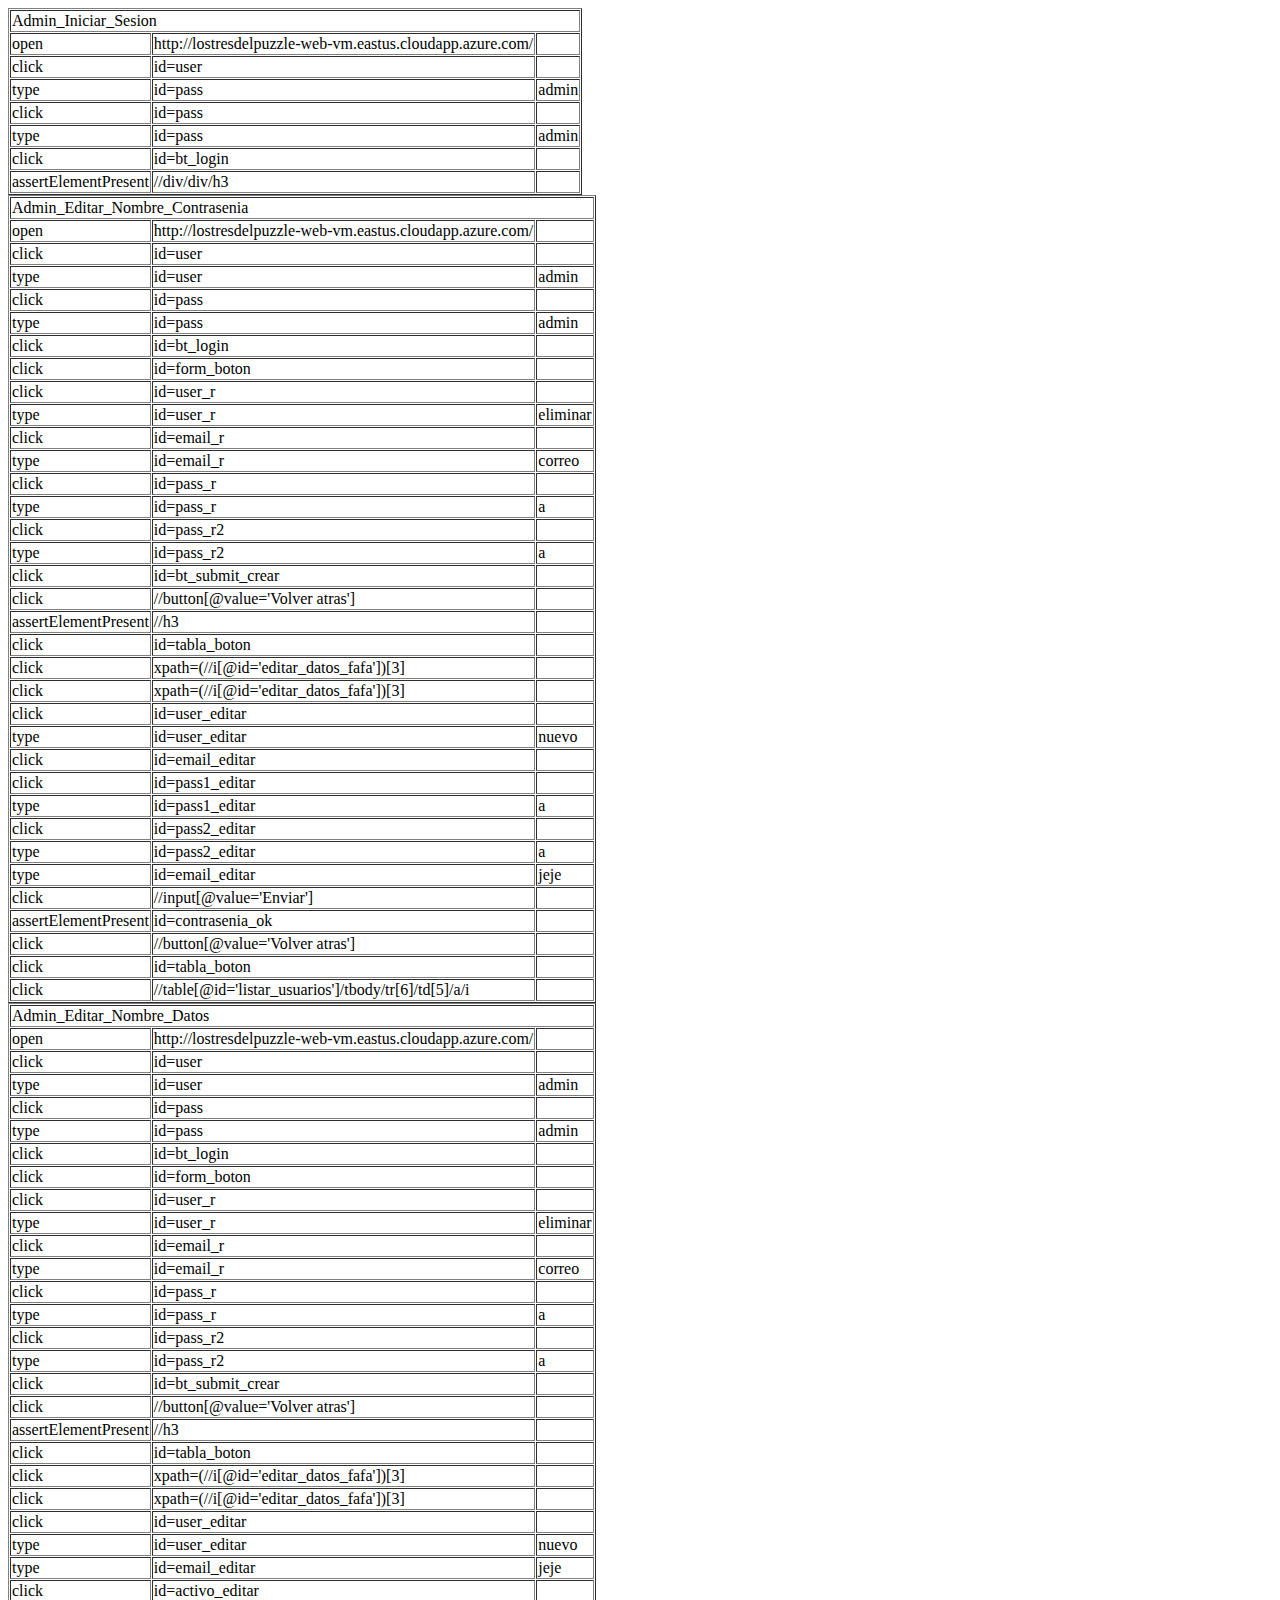
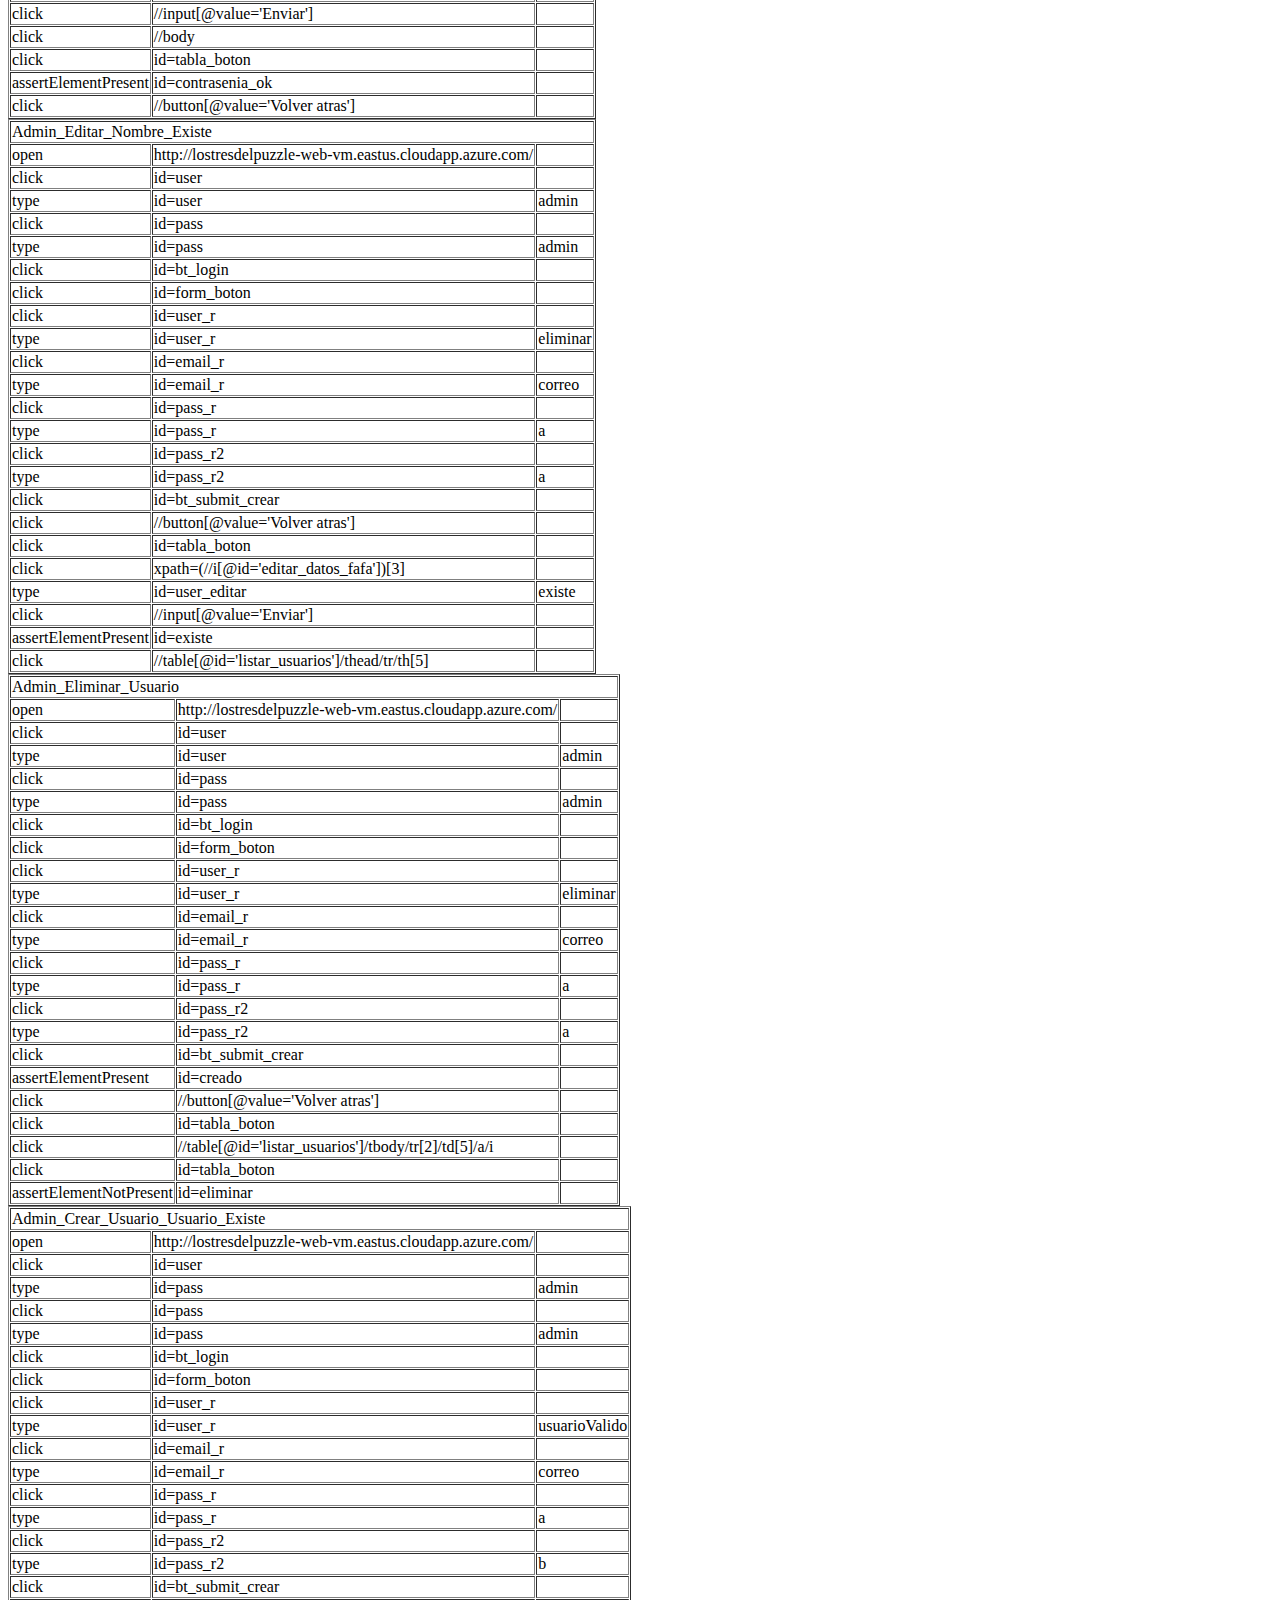
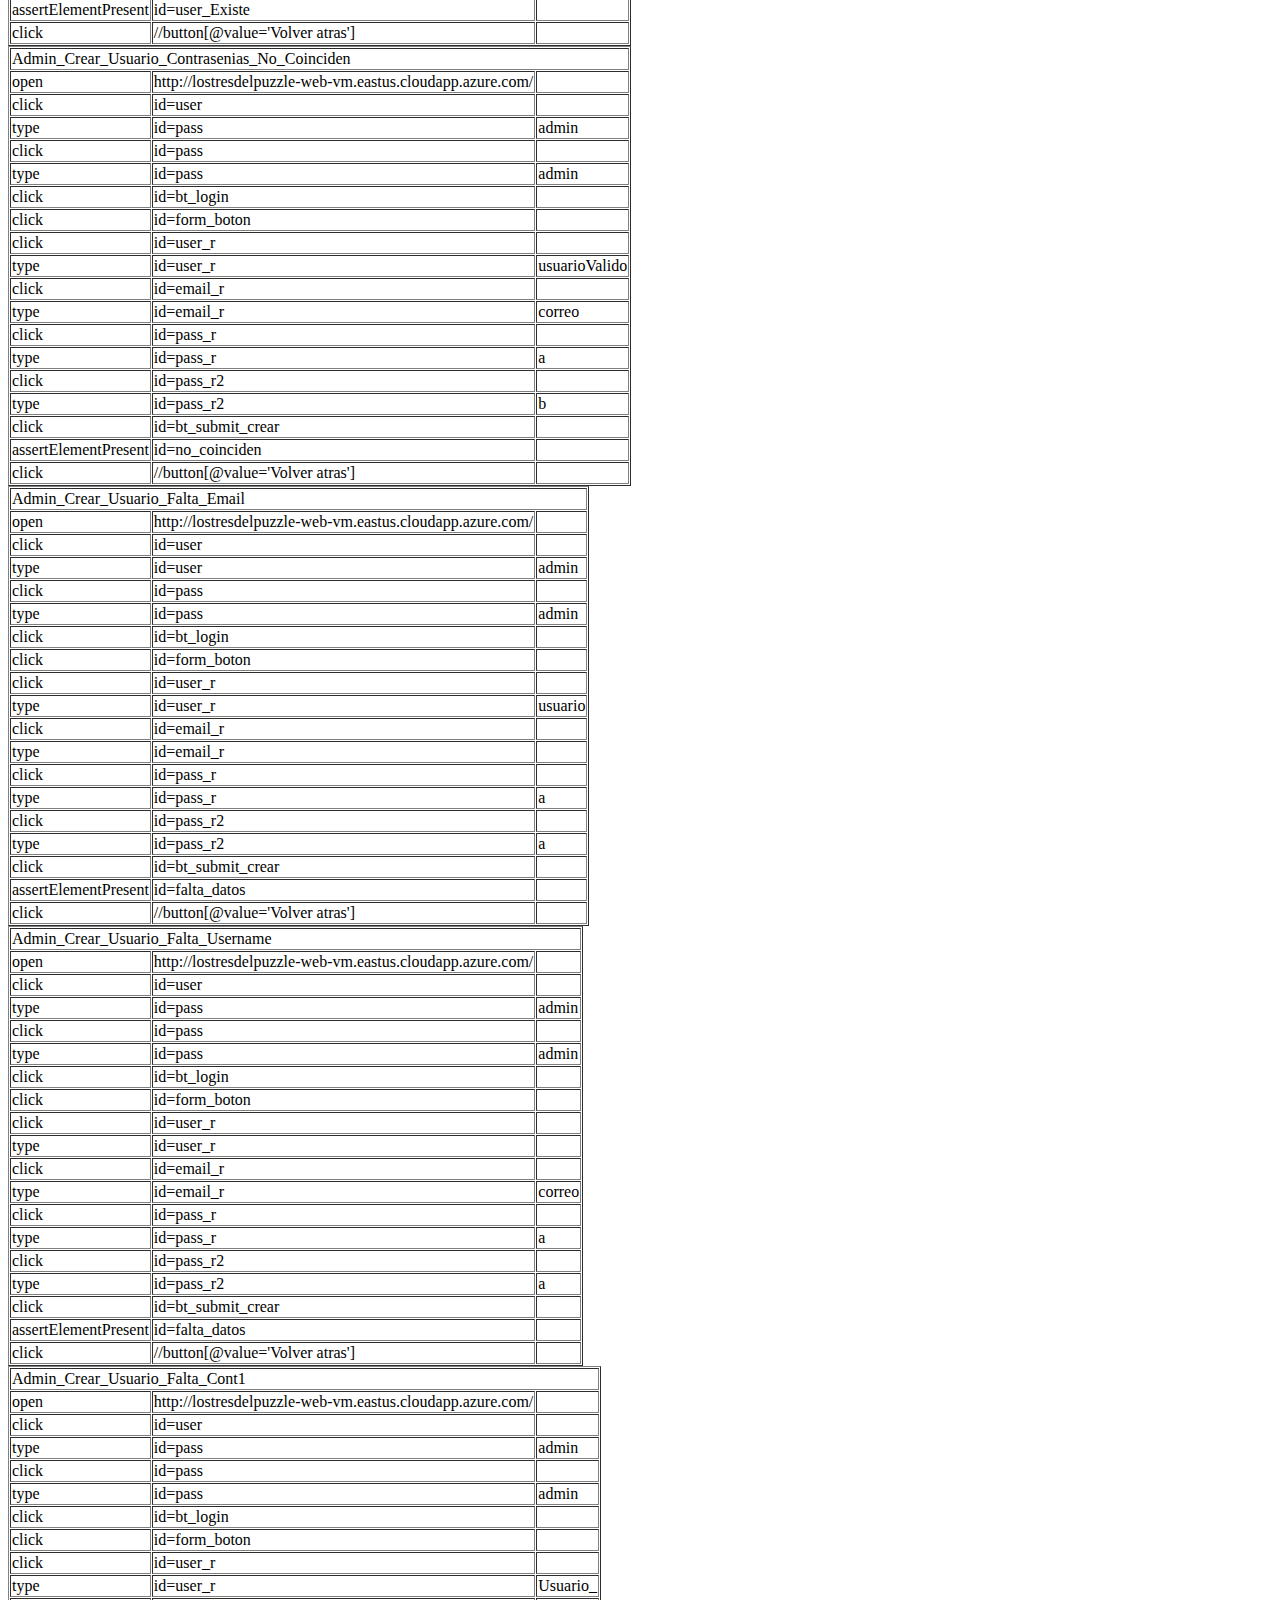
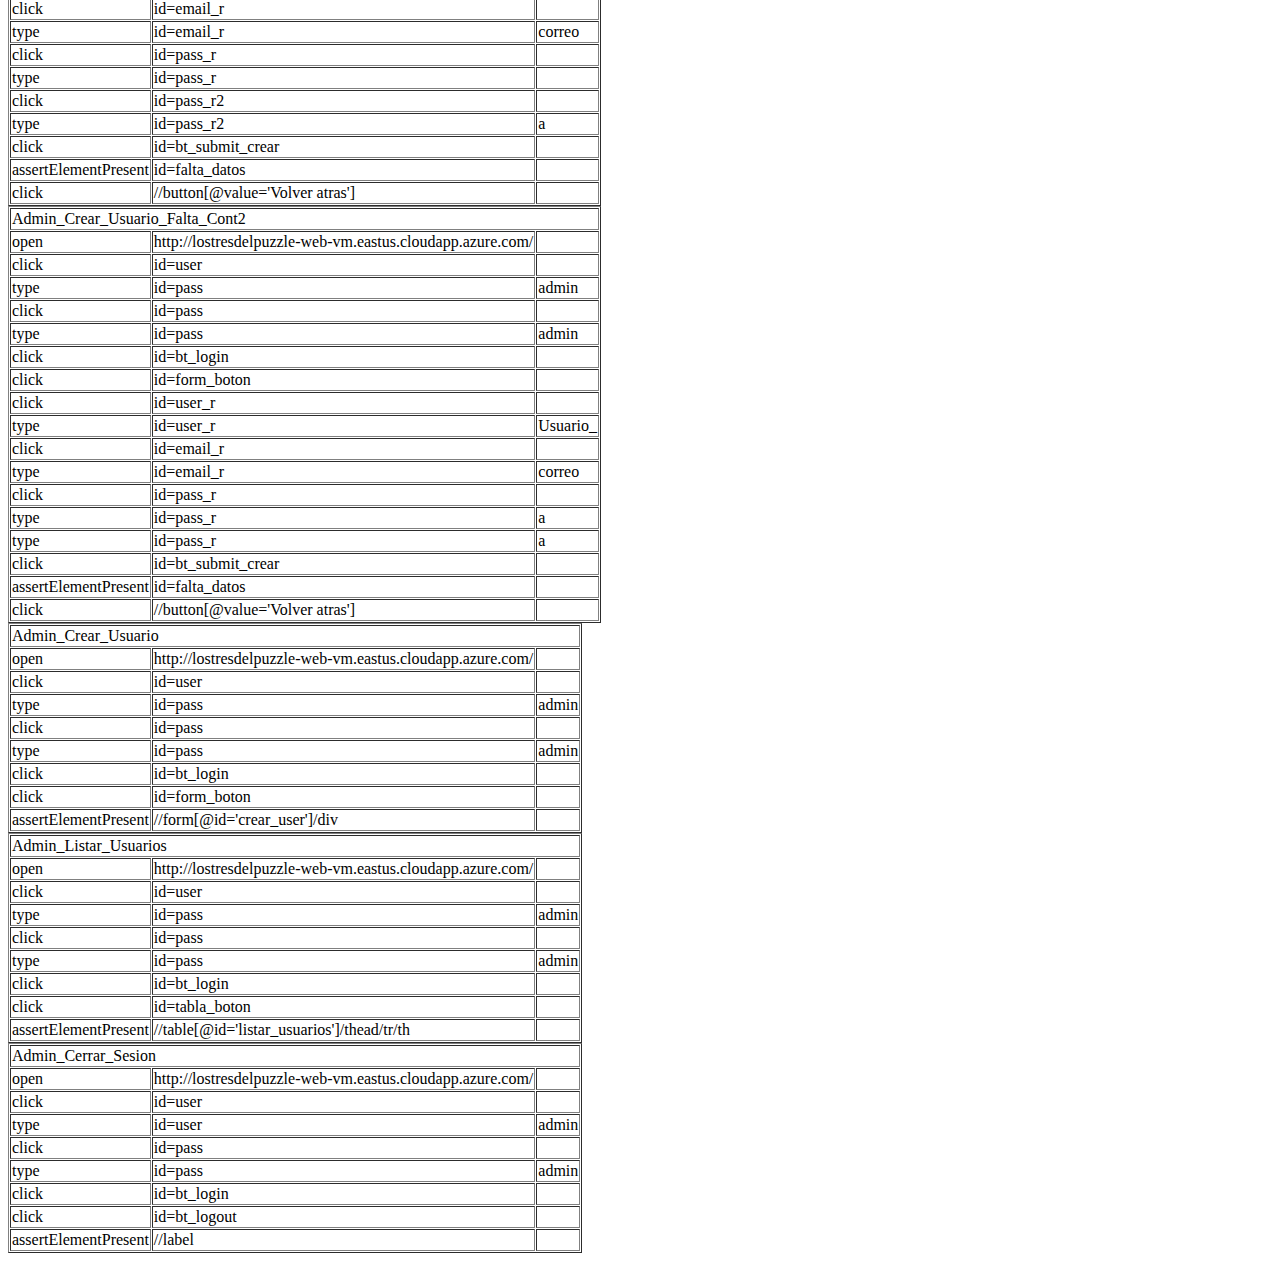
==== commit 9d85e67f: "Cambiados tests" ====
--- a/Katalon/ProyectoFinalHMIS.html
+++ b/Katalon/ProyectoFinalHMIS.html
@@ -257,7 +257,7 @@
 </tr>
 <tr><td>assertElementPresent</td><td>id=creado<datalist><option>id=creado</option><option>//p[@id='creado']</option><option>//p</option><option>css=#creado</option></datalist></td><td></td>
 </tr>
-<tr><td>click</td><td>//button[@value='Volver a inicio']<datalist><option>//button[@value='Volver a inicio']</option><option>//button</option><option>css=button.btn.btn-primary</option></datalist></td><td></td>
+<tr><td>click</td><td>//button[@value='Volver atras']<datalist><option>//button[@value='Volver atras']</option><option>//button</option><option>css=button.btn.btn-primary</option></datalist></td><td></td>
 </tr>
 <tr><td>click</td><td>id=tabla_boton<datalist><option>id=tabla_boton</option><option>//li[@id='tabla_boton']</option><option>//li[2]</option><option>css=#tabla_boton</option></datalist></td><td></td>
 </tr>
@@ -307,7 +307,7 @@
 </tr>
 <tr><td>assertElementPresent</td><td>id=user_Existe<datalist><option>id=user_Existe</option><option>//p[@id='user_Existe']</option><option>//p</option><option>css=#user_Existe</option></datalist></td><td></td>
 </tr>
-<tr><td>click</td><td>//button[@value='Volver a inicio']<datalist><option>//button[@value='Volver a inicio']</option><option>//button</option><option>css=button.btn.btn-primary</option></datalist></td><td></td>
+<tr><td>click</td><td>//button[@value='Volver atras']<datalist><option>//button[@value='Volver atras']</option><option>//button</option><option>css=button.btn.btn-primary</option></datalist></td><td></td>
 </tr>
 </tbody></table>
 <table cellpadding="1" cellspacing="1" border="1">
@@ -349,7 +349,7 @@
 </tr>
 <tr><td>assertElementPresent</td><td>id=no_coinciden<datalist><option>id=no_coinciden</option><option>//p[@id='no_coinciden']</option><option>//p</option><option>css=#no_coinciden</option></datalist></td><td></td>
 </tr>
-<tr><td>click</td><td>//button[@value='Volver a inicio']<datalist><option>//button[@value='Volver a inicio']</option><option>//button</option><option>css=button.btn.btn-primary</option></datalist></td><td></td>
+<tr><td>click</td><td>//button[@value='Volver atras']<datalist><option>//button[@value='Volver atras']</option><option>//button</option><option>css=button.btn.btn-primary</option></datalist></td><td></td>
 </tr>
 </tbody></table>
 <table cellpadding="1" cellspacing="1" border="1">
@@ -391,7 +391,7 @@
 </tr>
 <tr><td>assertElementPresent</td><td>id=falta_datos<datalist><option>id=falta_datos</option><option>//p[@id='falta_datos']</option><option>//p</option><option>css=#falta_datos</option></datalist></td><td></td>
 </tr>
-<tr><td>click</td><td>//button[@value='Volver a inicio']<datalist><option>//button[@value='Volver a inicio']</option><option>//button</option><option>css=button.btn.btn-primary</option></datalist></td><td></td>
+<tr><td>click</td><td>//button[@value='Volver atras']<datalist><option>//button[@value='Volver atras']</option><option>//button</option><option>css=button.btn.btn-primary</option></datalist></td><td></td>
 </tr>
 </tbody></table>
 <table cellpadding="1" cellspacing="1" border="1">
@@ -433,7 +433,7 @@
 </tr>
 <tr><td>assertElementPresent</td><td>id=falta_datos<datalist><option>id=falta_datos</option><option>//p[@id='falta_datos']</option><option>//p</option><option>css=#falta_datos</option></datalist></td><td></td>
 </tr>
-<tr><td>click</td><td>//button[@value='Volver a inicio']<datalist><option>//button[@value='Volver a inicio']</option><option>//button</option><option>css=button.btn.btn-primary</option></datalist></td><td></td>
+<tr><td>click</td><td>//button[@value='Volver atras']<datalist><option>//button[@value='Volver atras']</option><option>//button</option><option>css=button.btn.btn-primary</option></datalist></td><td></td>
 </tr>
 </tbody></table>
 <table cellpadding="1" cellspacing="1" border="1">
@@ -475,7 +475,7 @@
 </tr>
 <tr><td>assertElementPresent</td><td>id=falta_datos<datalist><option>id=falta_datos</option><option>//p[@id='falta_datos']</option><option>//p</option><option>css=#falta_datos</option></datalist></td><td></td>
 </tr>
-<tr><td>click</td><td>//button[@value='Volver a inicio']<datalist><option>//button[@value='Volver a inicio']</option><option>//button</option><option>css=button.btn.btn-primary</option></datalist></td><td></td>
+<tr><td>click</td><td>//button[@value='Volver atras']<datalist><option>//button[@value='Volver atras']</option><option>//button</option><option>css=button.btn.btn-primary</option></datalist></td><td></td>
 </tr>
 </tbody></table>
 <table cellpadding="1" cellspacing="1" border="1">
@@ -515,7 +515,7 @@
 </tr>
 <tr><td>assertElementPresent</td><td>id=falta_datos<datalist><option>id=falta_datos</option><option>//p[@id='falta_datos']</option><option>//p</option><option>css=#falta_datos</option></datalist></td><td></td>
 </tr>
-<tr><td>click</td><td>//button[@value='Volver a inicio']<datalist><option>//button[@value='Volver a inicio']</option><option>//button</option><option>css=button.btn.btn-primary</option></datalist></td><td></td>
+<tr><td>click</td><td>//button[@value='Volver atras']<datalist><option>//button[@value='Volver atras']</option><option>//button</option><option>css=button.btn.btn-primary</option></datalist></td><td></td>
 </tr>
 </tbody></table>
 <table cellpadding="1" cellspacing="1" border="1">
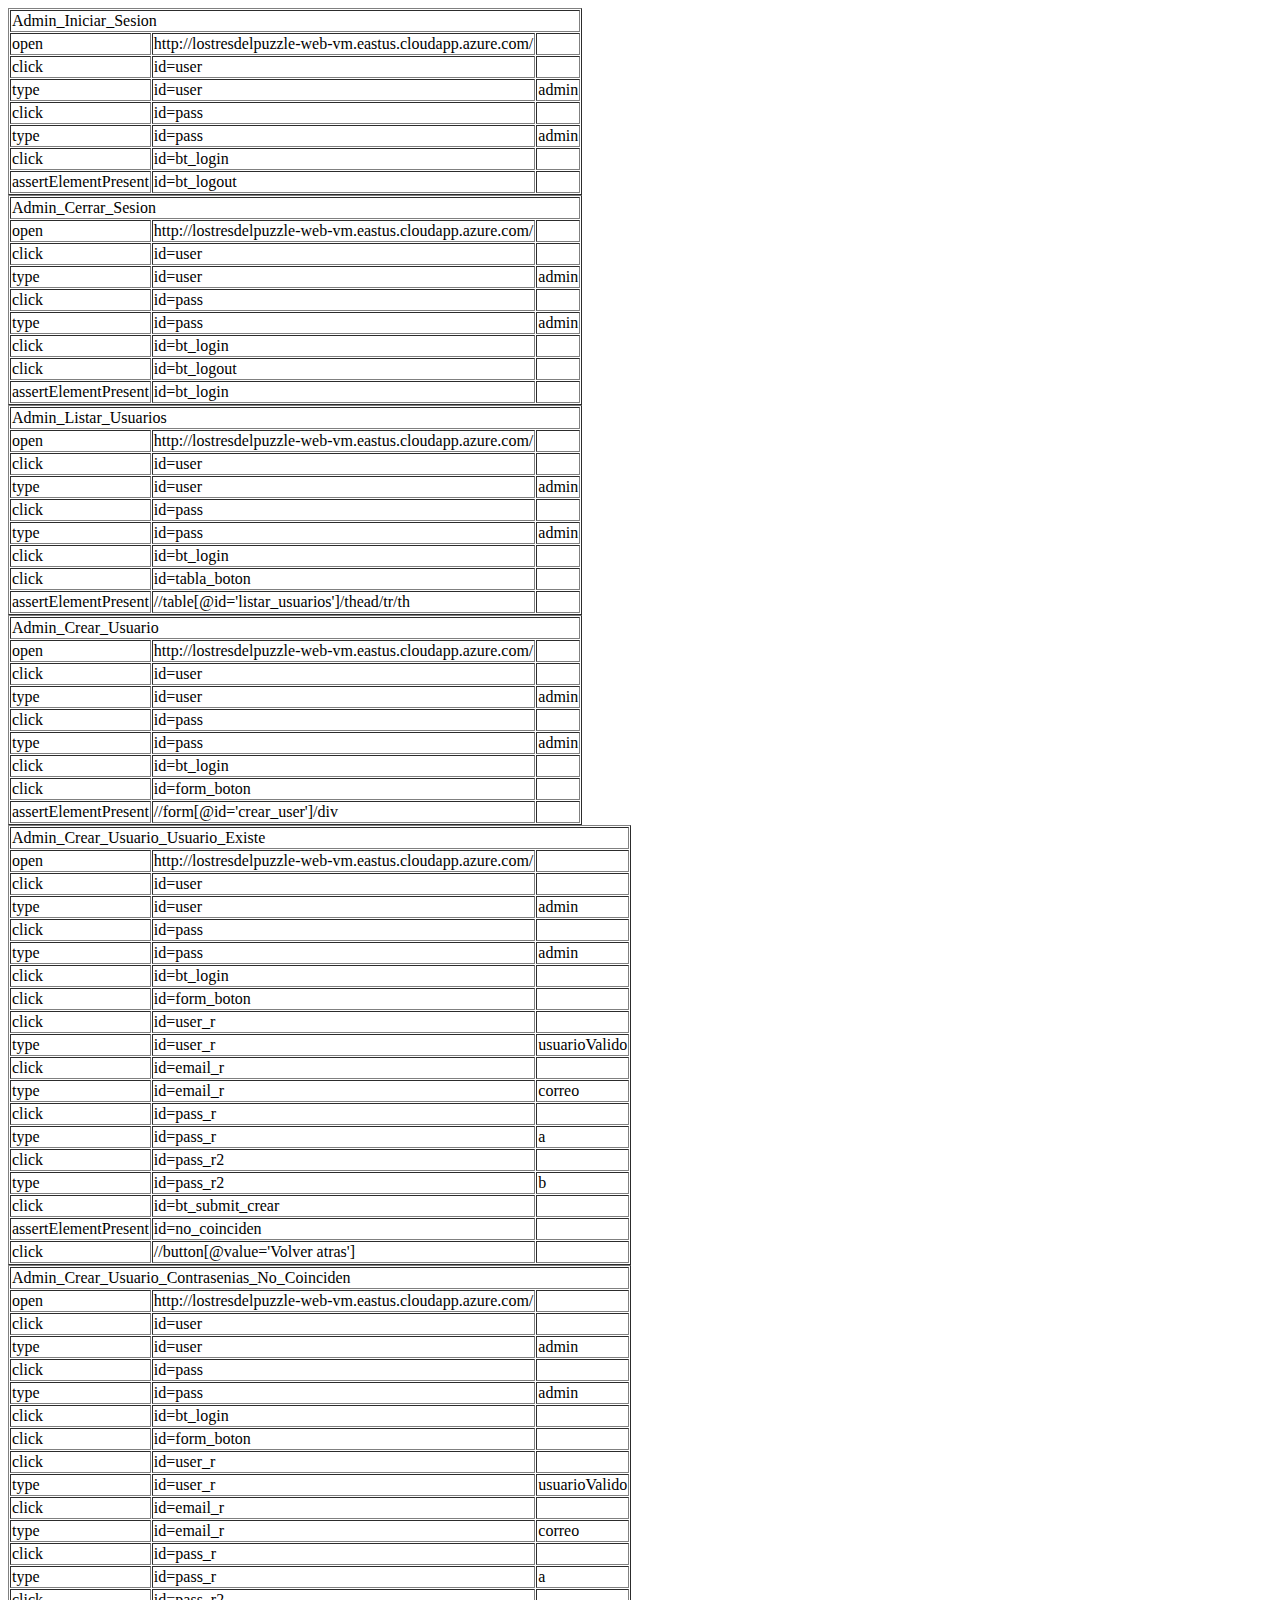
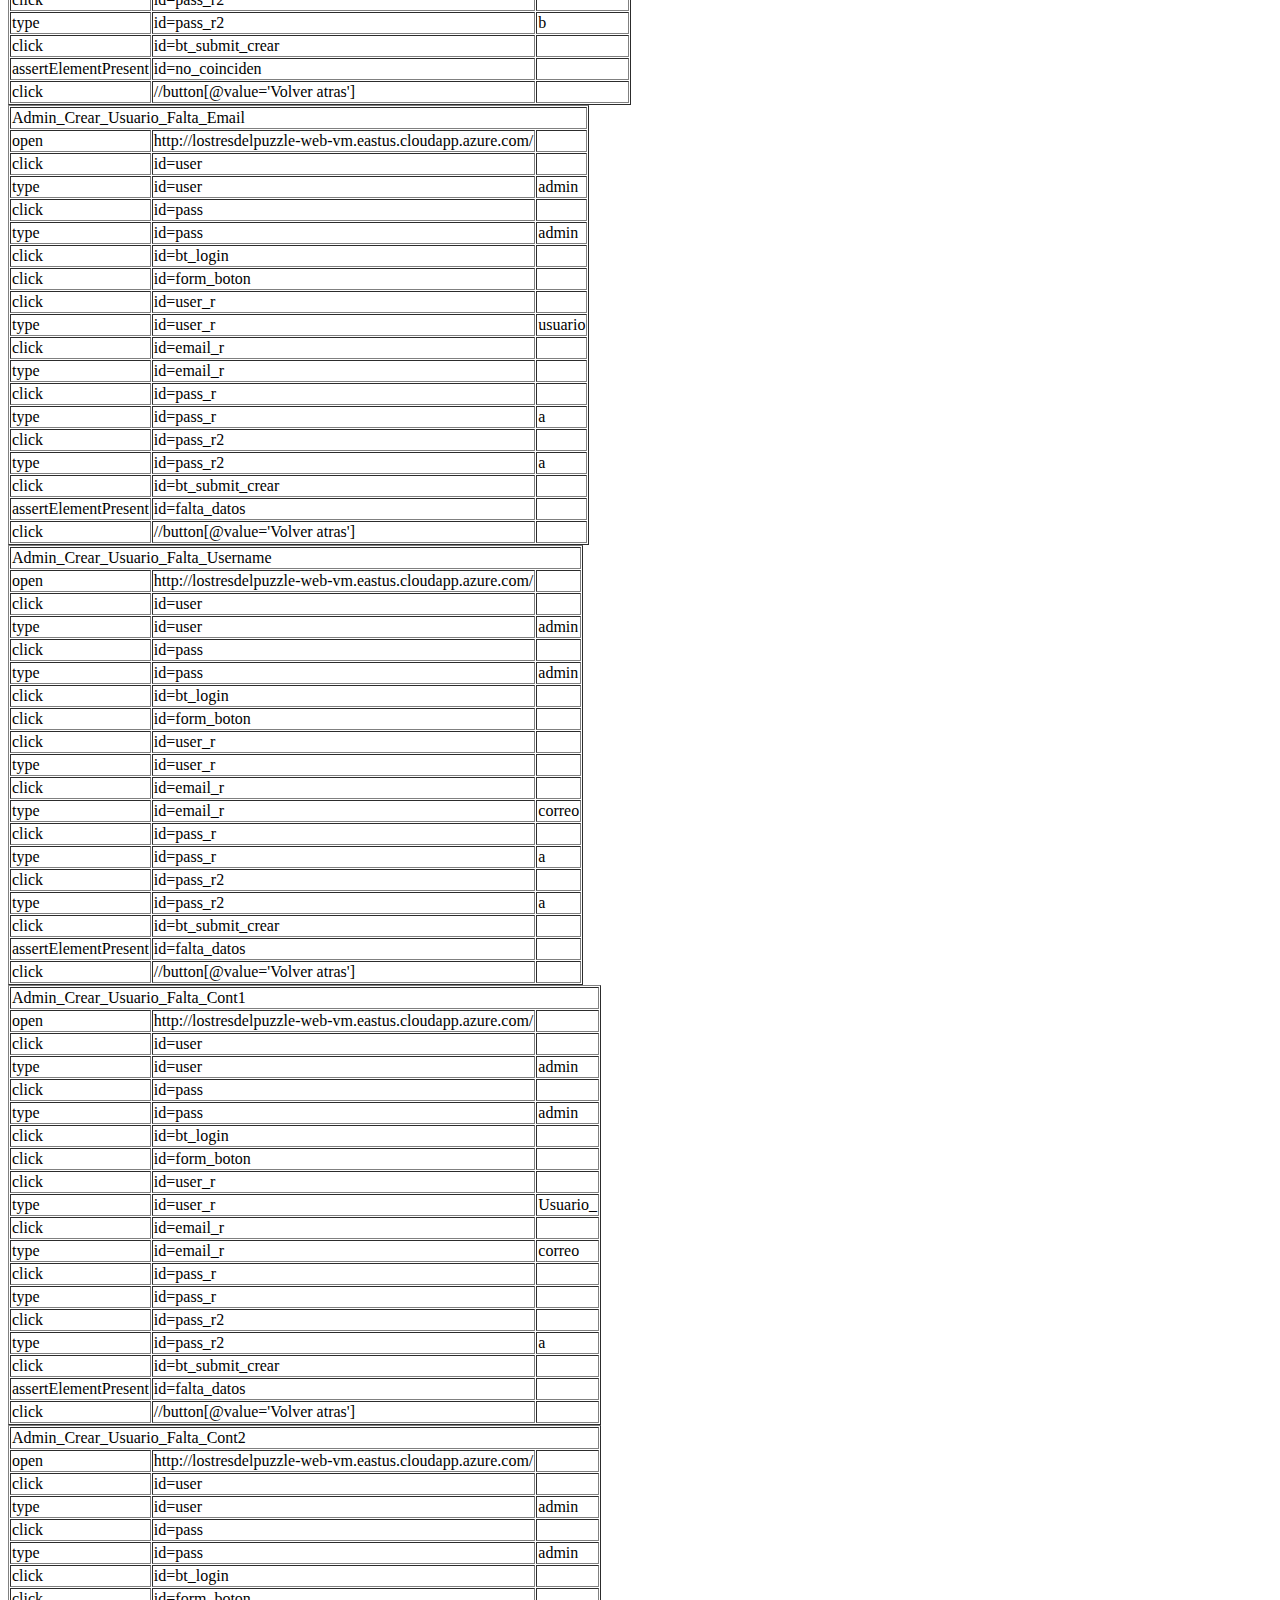
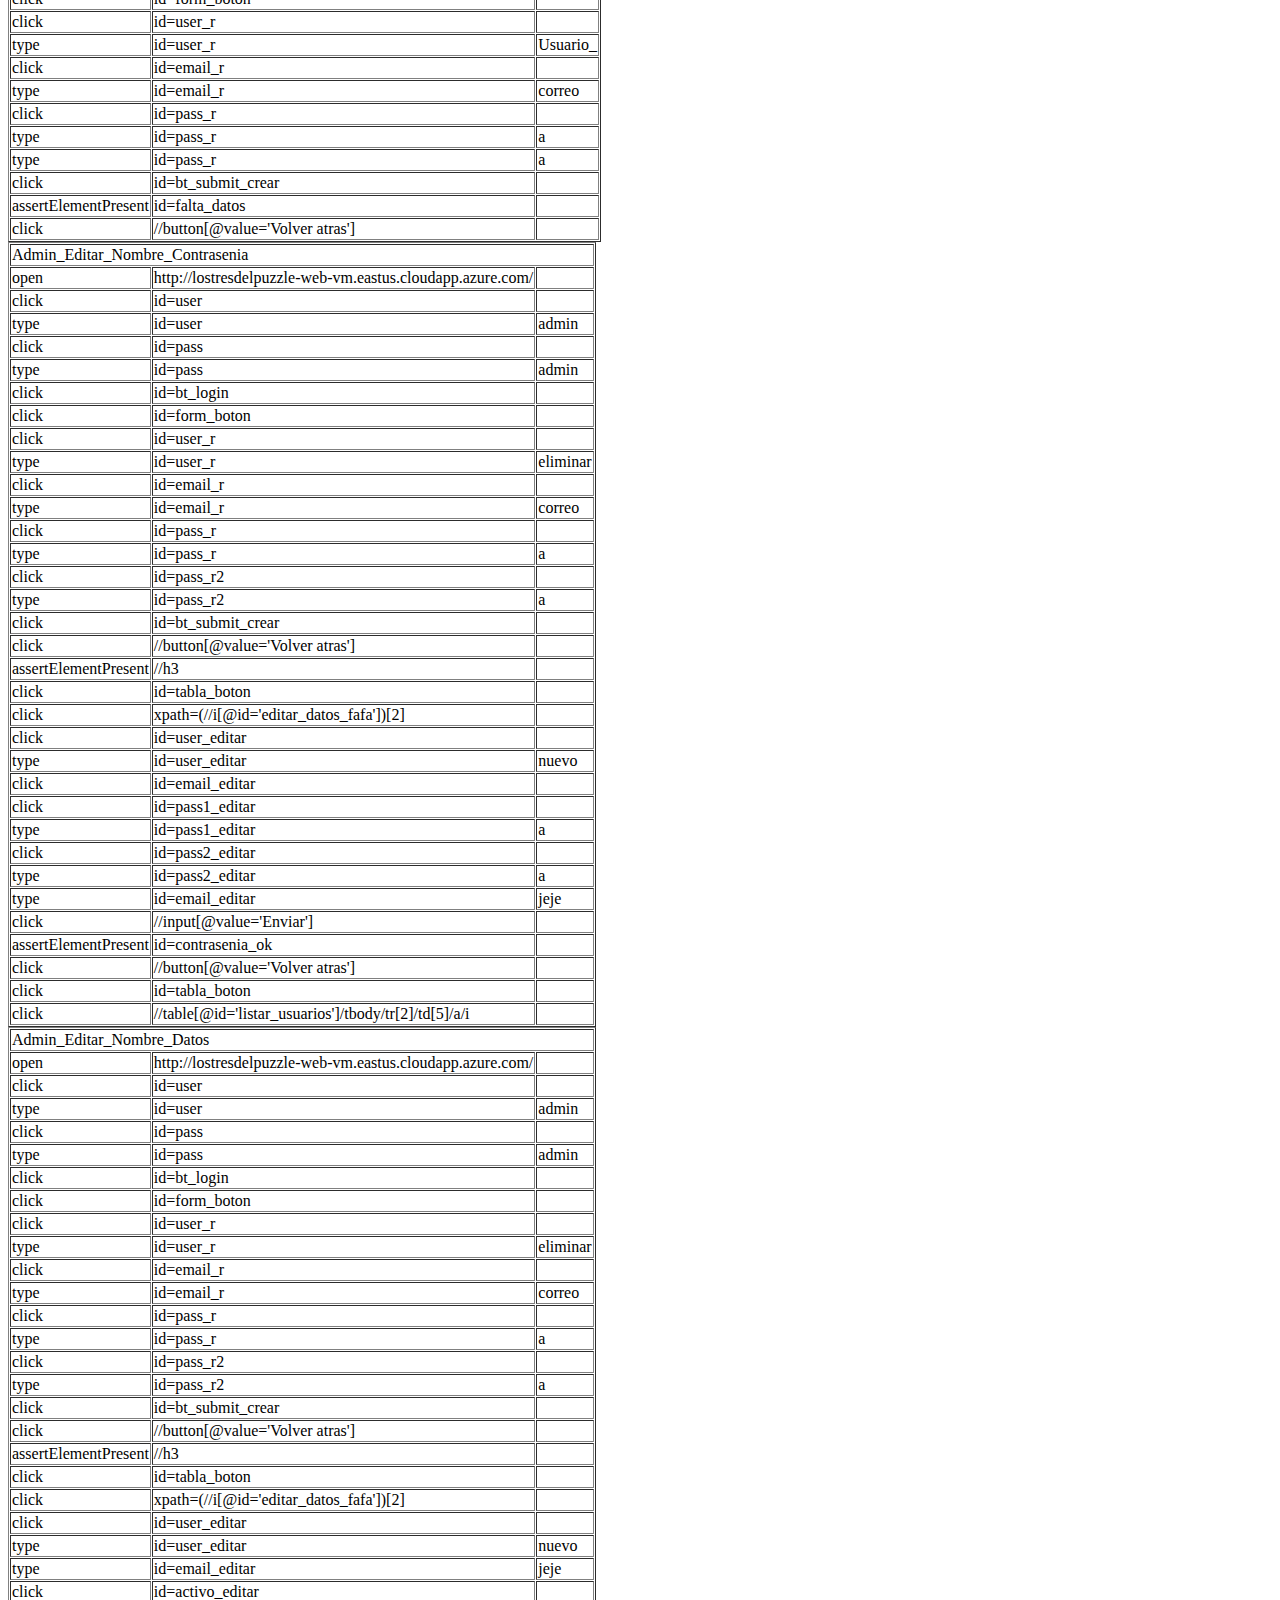
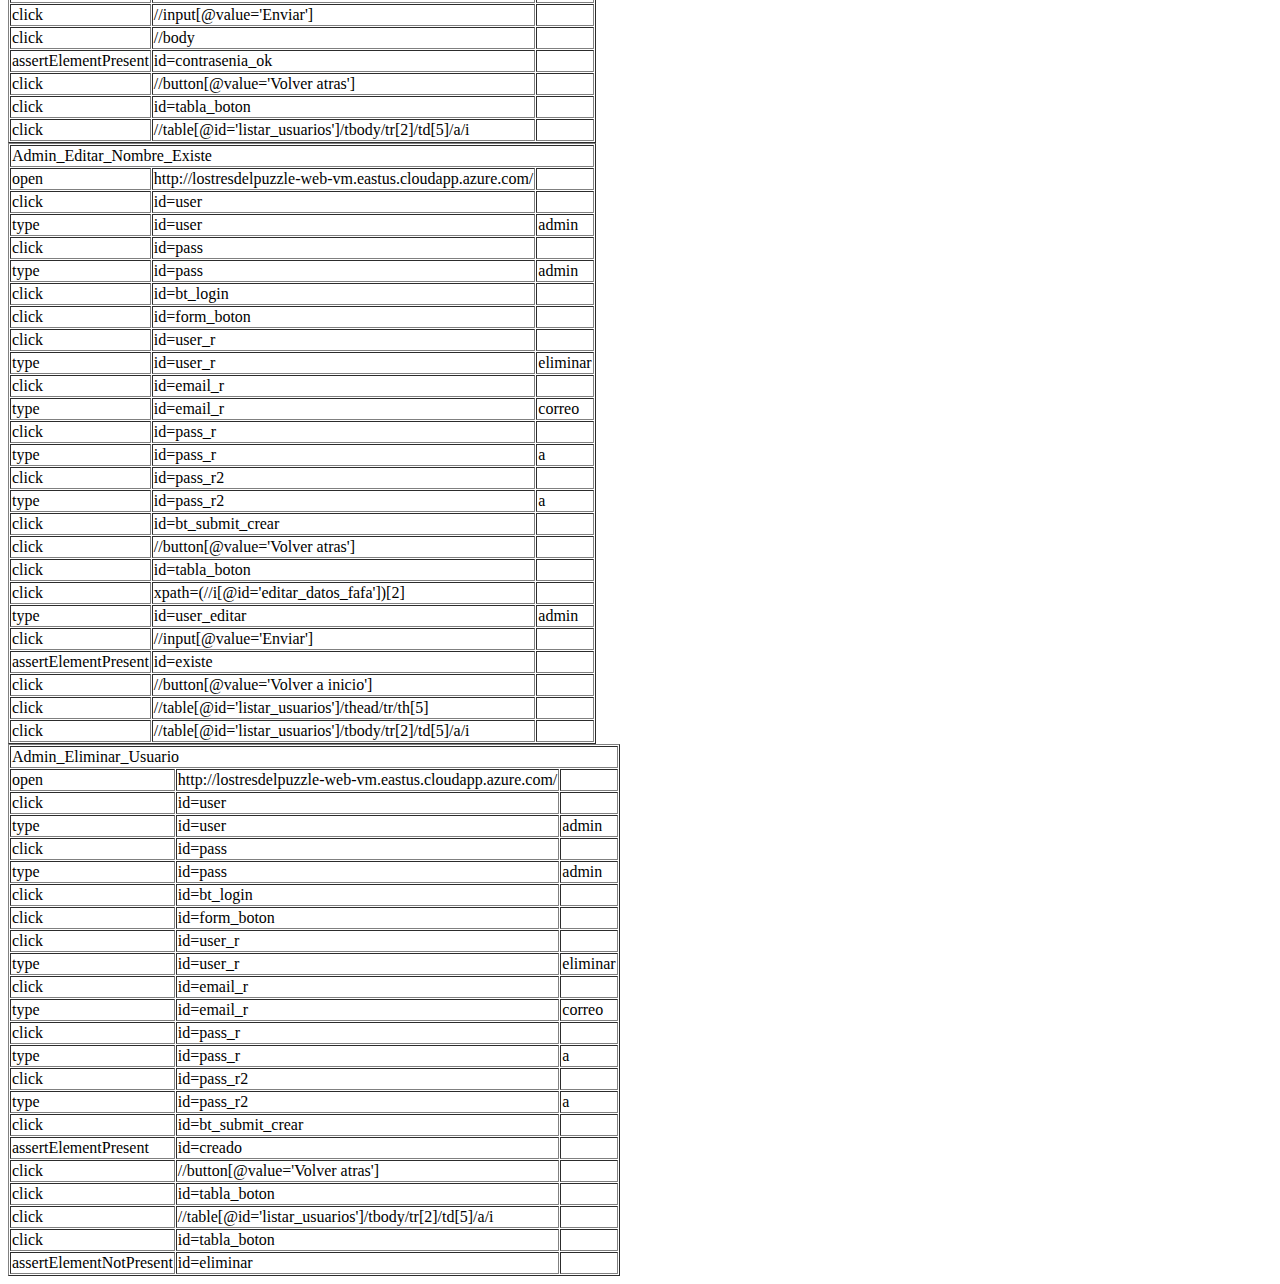
==== commit 191b7b4d: "Cambiado codigo en el inicio de sesion" ====
--- a/Katalon/ProyectoFinalHMIS.html
+++ b/Katalon/ProyectoFinalHMIS.html
@@ -15,15 +15,331 @@
 </tr>
 <tr><td>click</td><td>id=user<datalist><option>id=user</option><option>name=user</option><option>//input[@id='user']</option><option>//form[@id='form']/div[2]/input</option><option>//div[2]/input</option><option>css=#user</option></datalist></td><td></td>
 </tr>
-<tr><td>type</td><td>id=pass<datalist><option>id=pass</option><option>name=pass</option><option>//input[@id='pass']</option><option>//form[@id='form']/div[3]/input</option><option>//div[3]/input</option><option>css=#pass</option></datalist></td><td>admin</td>
-</tr>
-<tr><td>click</td><td>id=pass<datalist><option>id=pass</option><option>name=pass</option><option>//input[@id='pass']</option><option>//form[@id='form']/div[3]/input</option><option>//div[3]/input</option><option>css=#pass</option></datalist></td><td></td>
-</tr>
-<tr><td>type</td><td>id=pass<datalist><option>id=pass</option><option>name=pass</option><option>//input[@id='pass']</option><option>//form[@id='form']/div[3]/input</option><option>//div[3]/input</option><option>css=#pass</option></datalist></td><td>admin</td>
-</tr>
-<tr><td>click</td><td>id=bt_login<datalist><option>id=bt_login</option><option>//input[@id='bt_login']</option><option>//form[@id='form']/div[4]/input</option><option>//div[4]/input</option><option>css=#bt_login</option></datalist></td><td></td>
-</tr>
-<tr><td>assertElementPresent</td><td>//div/div/h3<datalist><option>//div/div/h3</option><option>css=div.col-sm-3 &gt; h3</option></datalist></td><td></td>
+<tr><td>type</td><td>id=user<datalist><option>id=pass</option><option>name=pass</option><option>//input[@id='pass']</option><option>//form[@id='form']/div[3]/input</option><option>//div[3]/input</option><option>css=#pass</option><option>id=user</option></datalist></td><td>admin</td>
+</tr>
+<tr><td>click</td><td>id=pass<datalist><option>id=pass</option><option>name=pass</option><option>//input[@id='pass']</option><option>//form[@id='form']/div[3]/input</option><option>//div[3]/input</option><option>css=#pass</option></datalist></td><td></td>
+</tr>
+<tr><td>type</td><td>id=pass<datalist><option>id=pass</option><option>name=pass</option><option>//input[@id='pass']</option><option>//form[@id='form']/div[3]/input</option><option>//div[3]/input</option><option>css=#pass</option></datalist></td><td>admin</td>
+</tr>
+<tr><td>click</td><td>id=bt_login<datalist><option>id=bt_login</option><option>//input[@id='bt_login']</option><option>//form[@id='form']/div[4]/input</option><option>//div[4]/input</option><option>css=#bt_login</option></datalist></td><td></td>
+</tr>
+<tr><td>assertElementPresent</td><td>id=bt_logout<datalist><option>id=bt_logout</option><option>//input[@id='bt_logout']</option><option>//input</option><option>css=#bt_logout</option></datalist></td><td></td>
+</tr>
+</tbody></table>
+<table cellpadding="1" cellspacing="1" border="1">
+<thead>
+<tr><td rowspan="1" colspan="3">Admin_Cerrar_Sesion</td></tr>
+</thead>
+<tbody>
+<tr><td>open</td><td>http://lostresdelpuzzle-web-vm.eastus.cloudapp.azure.com/<datalist><option>http://lostresdelpuzzle-web-vm.eastus.cloudapp.azure.com/</option></datalist></td><td></td>
+</tr>
+<tr><td>click</td><td>id=user<datalist><option>id=user</option><option>name=user</option><option>//input[@id='user']</option><option>//form[@id='form']/div[2]/input</option><option>//div[2]/input</option><option>css=#user</option></datalist></td><td></td>
+</tr>
+<tr><td>type</td><td>id=user<datalist><option>id=user</option><option>name=user</option><option>//input[@id='user']</option><option>//form[@id='form']/div[2]/input</option><option>//div[2]/input</option><option>css=#user</option></datalist></td><td>admin</td>
+</tr>
+<tr><td>click</td><td>id=pass<datalist><option>id=pass</option><option>name=pass</option><option>//input[@id='pass']</option><option>//form[@id='form']/div[3]/input</option><option>//div[3]/input</option><option>css=#pass</option></datalist></td><td></td>
+</tr>
+<tr><td>type</td><td>id=pass<datalist><option>id=pass</option><option>name=pass</option><option>//input[@id='pass']</option><option>//form[@id='form']/div[3]/input</option><option>//div[3]/input</option><option>css=#pass</option></datalist></td><td>admin</td>
+</tr>
+<tr><td>click</td><td>id=bt_login<datalist><option>id=bt_login</option><option>//input[@id='bt_login']</option><option>//form[@id='form']/div[4]/input</option><option>//div[4]/input</option><option>css=#bt_login</option></datalist></td><td></td>
+</tr>
+<tr><td>click</td><td>id=bt_logout<datalist><option>id=bt_logout</option><option>//input[@id='bt_logout']</option><option>//input</option><option>css=#bt_logout</option></datalist></td><td></td>
+</tr>
+<tr><td>assertElementPresent</td><td>id=bt_login<datalist><option>id=bt_login</option><option>//input[@id='bt_login']</option><option>//form[@id='form']/div[4]/input</option><option>//div[4]/input</option><option>css=#bt_login</option></datalist></td><td></td>
+</tr>
+</tbody></table>
+<table cellpadding="1" cellspacing="1" border="1">
+<thead>
+<tr><td rowspan="1" colspan="3">Admin_Listar_Usuarios</td></tr>
+</thead>
+<tbody>
+<tr><td>open</td><td>http://lostresdelpuzzle-web-vm.eastus.cloudapp.azure.com/<datalist><option>http://lostresdelpuzzle-web-vm.eastus.cloudapp.azure.com/</option></datalist></td><td></td>
+</tr>
+<tr><td>click</td><td>id=user<datalist><option>id=user</option><option>name=user</option><option>//input[@id='user']</option><option>//form[@id='form']/div[2]/input</option><option>//div[2]/input</option><option>css=#user</option></datalist></td><td></td>
+</tr>
+<tr><td>type</td><td>id=user<datalist><option>id=pass</option><option>name=pass</option><option>//input[@id='pass']</option><option>//form[@id='form']/div[3]/input</option><option>//div[3]/input</option><option>css=#pass</option><option>id=user</option></datalist></td><td>admin</td>
+</tr>
+<tr><td>click</td><td>id=pass<datalist><option>id=pass</option><option>name=pass</option><option>//input[@id='pass']</option><option>//form[@id='form']/div[3]/input</option><option>//div[3]/input</option><option>css=#pass</option></datalist></td><td></td>
+</tr>
+<tr><td>type</td><td>id=pass<datalist><option>id=pass</option><option>name=pass</option><option>//input[@id='pass']</option><option>//form[@id='form']/div[3]/input</option><option>//div[3]/input</option><option>css=#pass</option></datalist></td><td>admin</td>
+</tr>
+<tr><td>click</td><td>id=bt_login<datalist><option>id=bt_login</option><option>//input[@id='bt_login']</option><option>//form[@id='form']/div[4]/input</option><option>//div[4]/input</option><option>css=#bt_login</option></datalist></td><td></td>
+</tr>
+<tr><td>click</td><td>id=tabla_boton<datalist><option>id=tabla_boton</option><option>//li[@id='tabla_boton']</option><option>//li[2]</option><option>css=#tabla_boton</option></datalist></td><td></td>
+</tr>
+<tr><td>assertElementPresent</td><td>//table[@id='listar_usuarios']/thead/tr/th<datalist><option>//table[@id='listar_usuarios']/thead/tr/th</option><option>//th</option><option>css=th</option></datalist></td><td></td>
+</tr>
+</tbody></table>
+<table cellpadding="1" cellspacing="1" border="1">
+<thead>
+<tr><td rowspan="1" colspan="3">Admin_Crear_Usuario</td></tr>
+</thead>
+<tbody>
+<tr><td>open</td><td>http://lostresdelpuzzle-web-vm.eastus.cloudapp.azure.com/<datalist><option>http://lostresdelpuzzle-web-vm.eastus.cloudapp.azure.com/</option></datalist></td><td></td>
+</tr>
+<tr><td>click</td><td>id=user<datalist><option>id=user</option><option>name=user</option><option>//input[@id='user']</option><option>//form[@id='form']/div[2]/input</option><option>//div[2]/input</option><option>css=#user</option></datalist></td><td></td>
+</tr>
+<tr><td>type</td><td>id=user<datalist><option>id=pass</option><option>name=pass</option><option>//input[@id='pass']</option><option>//form[@id='form']/div[3]/input</option><option>//div[3]/input</option><option>css=#pass</option><option>id=user</option></datalist></td><td>admin</td>
+</tr>
+<tr><td>click</td><td>id=pass<datalist><option>id=pass</option><option>name=pass</option><option>//input[@id='pass']</option><option>//form[@id='form']/div[3]/input</option><option>//div[3]/input</option><option>css=#pass</option></datalist></td><td></td>
+</tr>
+<tr><td>type</td><td>id=pass<datalist><option>id=pass</option><option>name=pass</option><option>//input[@id='pass']</option><option>//form[@id='form']/div[3]/input</option><option>//div[3]/input</option><option>css=#pass</option></datalist></td><td>admin</td>
+</tr>
+<tr><td>click</td><td>id=bt_login<datalist><option>id=bt_login</option><option>//input[@id='bt_login']</option><option>//form[@id='form']/div[4]/input</option><option>//div[4]/input</option><option>css=#bt_login</option></datalist></td><td></td>
+</tr>
+<tr><td>click</td><td>id=form_boton<datalist><option>id=form_boton</option><option>//li[@id='form_boton']</option><option>//li</option><option>css=#form_boton</option></datalist></td><td></td>
+</tr>
+<tr><td>assertElementPresent</td><td>//form[@id='crear_user']/div<datalist><option>//form[@id='crear_user']/div</option><option>//form/div</option></datalist></td><td></td>
+</tr>
+</tbody></table>
+<table cellpadding="1" cellspacing="1" border="1">
+<thead>
+<tr><td rowspan="1" colspan="3">Admin_Crear_Usuario_Usuario_Existe</td></tr>
+</thead>
+<tbody>
+<tr><td>open</td><td>http://lostresdelpuzzle-web-vm.eastus.cloudapp.azure.com/<datalist><option>http://lostresdelpuzzle-web-vm.eastus.cloudapp.azure.com/</option></datalist></td><td></td>
+</tr>
+<tr><td>click</td><td>id=user<datalist><option>id=user</option><option>name=user</option><option>//input[@id='user']</option><option>//form[@id='form']/div[2]/input</option><option>//div[2]/input</option><option>css=#user</option></datalist></td><td></td>
+</tr>
+<tr><td>type</td><td>id=user<datalist><option>id=pass</option><option>name=pass</option><option>//input[@id='pass']</option><option>//form[@id='form']/div[3]/input</option><option>//div[3]/input</option><option>css=#pass</option><option>id=user</option></datalist></td><td>admin</td>
+</tr>
+<tr><td>click</td><td>id=pass<datalist><option>id=pass</option><option>name=pass</option><option>//input[@id='pass']</option><option>//form[@id='form']/div[3]/input</option><option>//div[3]/input</option><option>css=#pass</option></datalist></td><td></td>
+</tr>
+<tr><td>type</td><td>id=pass<datalist><option>id=pass</option><option>name=pass</option><option>//input[@id='pass']</option><option>//form[@id='form']/div[3]/input</option><option>//div[3]/input</option><option>css=#pass</option></datalist></td><td>admin</td>
+</tr>
+<tr><td>click</td><td>id=bt_login<datalist><option>id=bt_login</option><option>//input[@id='bt_login']</option><option>//form[@id='form']/div[4]/input</option><option>//div[4]/input</option><option>css=#bt_login</option></datalist></td><td></td>
+</tr>
+<tr><td>click</td><td>id=form_boton<datalist><option>id=form_boton</option><option>//li[@id='form_boton']</option><option>//li</option><option>css=#form_boton</option></datalist></td><td></td>
+</tr>
+<tr><td>click</td><td>id=user_r<datalist><option>id=user_r</option><option>name=user_r</option><option>//input[@id='user_r']</option><option>//form[@id='crear_user']/div/input</option><option>//div/input</option><option>css=#user_r</option></datalist></td><td></td>
+</tr>
+<tr><td>type</td><td>id=user_r<datalist><option>id=user_r</option><option>name=user_r</option><option>//input[@id='user_r']</option><option>//form[@id='crear_user']/div/input</option><option>//div/input</option><option>css=#user_r</option></datalist></td><td>usuarioValido</td>
+</tr>
+<tr><td>click</td><td>id=email_r<datalist><option>id=email_r</option><option>name=email_r</option><option>//input[@id='email_r']</option><option>//form[@id='crear_user']/div[2]/input</option><option>//div[2]/input</option><option>css=#email_r</option></datalist></td><td></td>
+</tr>
+<tr><td>type</td><td>id=email_r<datalist><option>id=email_r</option><option>name=email_r</option><option>//input[@id='email_r']</option><option>//form[@id='crear_user']/div[2]/input</option><option>//div[2]/input</option><option>css=#email_r</option></datalist></td><td>correo</td>
+</tr>
+<tr><td>click</td><td>id=pass_r<datalist><option>id=pass_r</option><option>name=pass_r</option><option>//input[@id='pass_r']</option><option>//form[@id='crear_user']/div[3]/input</option><option>//div[3]/input</option><option>css=#pass_r</option></datalist></td><td></td>
+</tr>
+<tr><td>type</td><td>id=pass_r<datalist><option>id=pass_r</option><option>name=pass_r</option><option>//input[@id='pass_r']</option><option>//form[@id='crear_user']/div[3]/input</option><option>//div[3]/input</option><option>css=#pass_r</option></datalist></td><td>a</td>
+</tr>
+<tr><td>click</td><td>id=pass_r2<datalist><option>id=pass_r2</option><option>id=pass_r</option><option>name=pass_r</option><option>//input[@id='pass_r']</option><option>//form[@id='crear_user']/div[3]/input</option><option>//div[3]/input</option><option>css=#pass_r</option></datalist></td><td></td>
+</tr>
+<tr><td>type</td><td>id=pass_r2<datalist><option>id=pass_r2</option><option>id=pass_r</option><option>name=pass_r</option><option>//input[@id='pass_r']</option><option>//form[@id='crear_user']/div[3]/input</option><option>//div[3]/input</option><option>css=#pass_r</option></datalist></td><td>b</td>
+</tr>
+<tr><td>click</td><td>id=bt_submit_crear<datalist><option>id=bt_submit_crear</option><option>//input[@id='bt_submit_crear']</option><option>//form[@id='crear_user']/div[5]/input</option><option>//div[5]/input</option><option>css=#bt_submit_crear</option></datalist></td><td></td>
+</tr>
+<tr><td>assertElementPresent</td><td>id=no_coinciden<datalist><option>id=no_coinciden</option><option>//p[@id='no_coinciden']</option><option>//p</option><option>css=#no_coinciden</option></datalist></td><td></td>
+</tr>
+<tr><td>click</td><td>//button[@value='Volver atras']<datalist><option>//button[@value='Volver atras']</option><option>//button</option><option>css=button.btn.btn-primary</option></datalist></td><td></td>
+</tr>
+</tbody></table>
+<table cellpadding="1" cellspacing="1" border="1">
+<thead>
+<tr><td rowspan="1" colspan="3">Admin_Crear_Usuario_Contrasenias_No_Coinciden</td></tr>
+</thead>
+<tbody>
+<tr><td>open</td><td>http://lostresdelpuzzle-web-vm.eastus.cloudapp.azure.com/<datalist><option>http://lostresdelpuzzle-web-vm.eastus.cloudapp.azure.com/</option></datalist></td><td></td>
+</tr>
+<tr><td>click</td><td>id=user<datalist><option>id=user</option><option>name=user</option><option>//input[@id='user']</option><option>//form[@id='form']/div[2]/input</option><option>//div[2]/input</option><option>css=#user</option></datalist></td><td></td>
+</tr>
+<tr><td>type</td><td>id=user<datalist><option>id=pass</option><option>name=pass</option><option>//input[@id='pass']</option><option>//form[@id='form']/div[3]/input</option><option>//div[3]/input</option><option>css=#pass</option><option>id=user</option></datalist></td><td>admin</td>
+</tr>
+<tr><td>click</td><td>id=pass<datalist><option>id=pass</option><option>name=pass</option><option>//input[@id='pass']</option><option>//form[@id='form']/div[3]/input</option><option>//div[3]/input</option><option>css=#pass</option></datalist></td><td></td>
+</tr>
+<tr><td>type</td><td>id=pass<datalist><option>id=pass</option><option>name=pass</option><option>//input[@id='pass']</option><option>//form[@id='form']/div[3]/input</option><option>//div[3]/input</option><option>css=#pass</option></datalist></td><td>admin</td>
+</tr>
+<tr><td>click</td><td>id=bt_login<datalist><option>id=bt_login</option><option>//input[@id='bt_login']</option><option>//form[@id='form']/div[4]/input</option><option>//div[4]/input</option><option>css=#bt_login</option></datalist></td><td></td>
+</tr>
+<tr><td>click</td><td>id=form_boton<datalist><option>id=form_boton</option><option>//li[@id='form_boton']</option><option>//li</option><option>css=#form_boton</option></datalist></td><td></td>
+</tr>
+<tr><td>click</td><td>id=user_r<datalist><option>id=user_r</option><option>name=user_r</option><option>//input[@id='user_r']</option><option>//form[@id='crear_user']/div/input</option><option>//div/input</option><option>css=#user_r</option></datalist></td><td></td>
+</tr>
+<tr><td>type</td><td>id=user_r<datalist><option>id=user_r</option><option>name=user_r</option><option>//input[@id='user_r']</option><option>//form[@id='crear_user']/div/input</option><option>//div/input</option><option>css=#user_r</option></datalist></td><td>usuarioValido</td>
+</tr>
+<tr><td>click</td><td>id=email_r<datalist><option>id=email_r</option><option>name=email_r</option><option>//input[@id='email_r']</option><option>//form[@id='crear_user']/div[2]/input</option><option>//div[2]/input</option><option>css=#email_r</option></datalist></td><td></td>
+</tr>
+<tr><td>type</td><td>id=email_r<datalist><option>id=email_r</option><option>name=email_r</option><option>//input[@id='email_r']</option><option>//form[@id='crear_user']/div[2]/input</option><option>//div[2]/input</option><option>css=#email_r</option></datalist></td><td>correo</td>
+</tr>
+<tr><td>click</td><td>id=pass_r<datalist><option>id=pass_r</option><option>name=pass_r</option><option>//input[@id='pass_r']</option><option>//form[@id='crear_user']/div[3]/input</option><option>//div[3]/input</option><option>css=#pass_r</option></datalist></td><td></td>
+</tr>
+<tr><td>type</td><td>id=pass_r<datalist><option>id=pass_r</option><option>name=pass_r</option><option>//input[@id='pass_r']</option><option>//form[@id='crear_user']/div[3]/input</option><option>//div[3]/input</option><option>css=#pass_r</option></datalist></td><td>a</td>
+</tr>
+<tr><td>click</td><td>id=pass_r2<datalist><option>id=pass_r2</option><option>id=pass_r</option><option>name=pass_r</option><option>//input[@id='pass_r']</option><option>//form[@id='crear_user']/div[3]/input</option><option>//div[3]/input</option><option>css=#pass_r</option></datalist></td><td></td>
+</tr>
+<tr><td>type</td><td>id=pass_r2<datalist><option>id=pass_r2</option><option>id=pass_r</option><option>name=pass_r</option><option>//input[@id='pass_r']</option><option>//form[@id='crear_user']/div[3]/input</option><option>//div[3]/input</option><option>css=#pass_r</option></datalist></td><td>b</td>
+</tr>
+<tr><td>click</td><td>id=bt_submit_crear<datalist><option>id=bt_submit_crear</option><option>//input[@id='bt_submit_crear']</option><option>//form[@id='crear_user']/div[5]/input</option><option>//div[5]/input</option><option>css=#bt_submit_crear</option></datalist></td><td></td>
+</tr>
+<tr><td>assertElementPresent</td><td>id=no_coinciden<datalist><option>id=no_coinciden</option><option>//p[@id='no_coinciden']</option><option>//p</option><option>css=#no_coinciden</option></datalist></td><td></td>
+</tr>
+<tr><td>click</td><td>//button[@value='Volver atras']<datalist><option>//button[@value='Volver atras']</option><option>//button</option><option>css=button.btn.btn-primary</option></datalist></td><td></td>
+</tr>
+</tbody></table>
+<table cellpadding="1" cellspacing="1" border="1">
+<thead>
+<tr><td rowspan="1" colspan="3">Admin_Crear_Usuario_Falta_Email</td></tr>
+</thead>
+<tbody>
+<tr><td>open</td><td>http://lostresdelpuzzle-web-vm.eastus.cloudapp.azure.com/<datalist><option>http://lostresdelpuzzle-web-vm.eastus.cloudapp.azure.com/</option></datalist></td><td></td>
+</tr>
+<tr><td>click</td><td>id=user<datalist><option>id=user</option><option>name=user</option><option>//input[@id='user']</option><option>//form[@id='form']/div[2]/input</option><option>//div[2]/input</option><option>css=#user</option></datalist></td><td></td>
+</tr>
+<tr><td>type</td><td>id=user<datalist><option>id=pass</option><option>name=pass</option><option>//input[@id='pass']</option><option>//form[@id='form']/div[3]/input</option><option>//div[3]/input</option><option>css=#pass</option><option>id=user</option></datalist></td><td>admin</td>
+</tr>
+<tr><td>click</td><td>id=pass<datalist><option>id=pass</option><option>name=pass</option><option>//input[@id='pass']</option><option>//form[@id='form']/div[3]/input</option><option>//div[3]/input</option><option>css=#pass</option></datalist></td><td></td>
+</tr>
+<tr><td>type</td><td>id=pass<datalist><option>id=pass</option><option>name=pass</option><option>//input[@id='pass']</option><option>//form[@id='form']/div[3]/input</option><option>//div[3]/input</option><option>css=#pass</option></datalist></td><td>admin</td>
+</tr>
+<tr><td>click</td><td>id=bt_login<datalist><option>id=bt_login</option><option>//input[@id='bt_login']</option><option>//form[@id='form']/div[4]/input</option><option>//div[4]/input</option><option>css=#bt_login</option></datalist></td><td></td>
+</tr>
+<tr><td>click</td><td>id=form_boton<datalist><option>id=form_boton</option><option>//li[@id='form_boton']</option><option>//li</option><option>css=#form_boton</option></datalist></td><td></td>
+</tr>
+<tr><td>click</td><td>id=user_r<datalist><option>id=user_r</option><option>name=user_r</option><option>//input[@id='user_r']</option><option>//form[@id='crear_user']/div/input</option><option>//div/input</option><option>css=#user_r</option></datalist></td><td></td>
+</tr>
+<tr><td>type</td><td>id=user_r<datalist><option>id=user_r</option><option>name=user_r</option><option>//input[@id='user_r']</option><option>//form[@id='crear_user']/div/input</option><option>//div/input</option><option>css=#user_r</option></datalist></td><td>usuario</td>
+</tr>
+<tr><td>click</td><td>id=email_r<datalist><option>id=email_r</option><option>name=email_r</option><option>//input[@id='email_r']</option><option>//form[@id='crear_user']/div[2]/input</option><option>//div[2]/input</option><option>css=#email_r</option></datalist></td><td></td>
+</tr>
+<tr><td>type</td><td>id=email_r<datalist><option>id=email_r</option><option>name=email_r</option><option>//input[@id='email_r']</option><option>//form[@id='crear_user']/div[2]/input</option><option>//div[2]/input</option><option>css=#email_r</option></datalist></td><td></td>
+</tr>
+<tr><td>click</td><td>id=pass_r<datalist><option>id=pass_r</option><option>name=pass_r</option><option>//input[@id='pass_r']</option><option>//form[@id='crear_user']/div[3]/input</option><option>//div[3]/input</option><option>css=#pass_r</option></datalist></td><td></td>
+</tr>
+<tr><td>type</td><td>id=pass_r<datalist><option>id=pass_r</option><option>name=pass_r</option><option>//input[@id='pass_r']</option><option>//form[@id='crear_user']/div[3]/input</option><option>//div[3]/input</option><option>css=#pass_r</option></datalist></td><td>a</td>
+</tr>
+<tr><td>click</td><td>id=pass_r2<datalist><option>id=pass_r2</option><option>id=pass_r</option><option>name=pass_r</option><option>//input[@id='pass_r']</option><option>//form[@id='crear_user']/div[3]/input</option><option>//div[3]/input</option><option>css=#pass_r</option></datalist></td><td></td>
+</tr>
+<tr><td>type</td><td>id=pass_r2<datalist><option>id=pass_r2</option><option>id=pass_r</option><option>name=pass_r</option><option>//input[@id='pass_r']</option><option>//form[@id='crear_user']/div[3]/input</option><option>//div[3]/input</option><option>css=#pass_r</option></datalist></td><td>a</td>
+</tr>
+<tr><td>click</td><td>id=bt_submit_crear<datalist><option>id=bt_submit_crear</option><option>//input[@id='bt_submit_crear']</option><option>//form[@id='crear_user']/div[5]/input</option><option>//div[5]/input</option><option>css=#bt_submit_crear</option></datalist></td><td></td>
+</tr>
+<tr><td>assertElementPresent</td><td>id=falta_datos<datalist><option>id=falta_datos</option><option>//p[@id='falta_datos']</option><option>//p</option><option>css=#falta_datos</option></datalist></td><td></td>
+</tr>
+<tr><td>click</td><td>//button[@value='Volver atras']<datalist><option>//button[@value='Volver atras']</option><option>//button</option><option>css=button.btn.btn-primary</option></datalist></td><td></td>
+</tr>
+</tbody></table>
+<table cellpadding="1" cellspacing="1" border="1">
+<thead>
+<tr><td rowspan="1" colspan="3">Admin_Crear_Usuario_Falta_Username</td></tr>
+</thead>
+<tbody>
+<tr><td>open</td><td>http://lostresdelpuzzle-web-vm.eastus.cloudapp.azure.com/<datalist><option>http://lostresdelpuzzle-web-vm.eastus.cloudapp.azure.com/</option></datalist></td><td></td>
+</tr>
+<tr><td>click</td><td>id=user<datalist><option>id=user</option><option>name=user</option><option>//input[@id='user']</option><option>//form[@id='form']/div[2]/input</option><option>//div[2]/input</option><option>css=#user</option></datalist></td><td></td>
+</tr>
+<tr><td>type</td><td>id=user<datalist><option>id=pass</option><option>name=pass</option><option>//input[@id='pass']</option><option>//form[@id='form']/div[3]/input</option><option>//div[3]/input</option><option>css=#pass</option><option>id=user</option></datalist></td><td>admin</td>
+</tr>
+<tr><td>click</td><td>id=pass<datalist><option>id=pass</option><option>name=pass</option><option>//input[@id='pass']</option><option>//form[@id='form']/div[3]/input</option><option>//div[3]/input</option><option>css=#pass</option></datalist></td><td></td>
+</tr>
+<tr><td>type</td><td>id=pass<datalist><option>id=pass</option><option>name=pass</option><option>//input[@id='pass']</option><option>//form[@id='form']/div[3]/input</option><option>//div[3]/input</option><option>css=#pass</option></datalist></td><td>admin</td>
+</tr>
+<tr><td>click</td><td>id=bt_login<datalist><option>id=bt_login</option><option>//input[@id='bt_login']</option><option>//form[@id='form']/div[4]/input</option><option>//div[4]/input</option><option>css=#bt_login</option></datalist></td><td></td>
+</tr>
+<tr><td>click</td><td>id=form_boton<datalist><option>id=form_boton</option><option>//li[@id='form_boton']</option><option>//li</option><option>css=#form_boton</option></datalist></td><td></td>
+</tr>
+<tr><td>click</td><td>id=user_r<datalist><option>id=user_r</option><option>name=user_r</option><option>//input[@id='user_r']</option><option>//form[@id='crear_user']/div/input</option><option>//div/input</option><option>css=#user_r</option></datalist></td><td></td>
+</tr>
+<tr><td>type</td><td>id=user_r<datalist><option>id=user_r</option><option>name=user_r</option><option>//input[@id='user_r']</option><option>//form[@id='crear_user']/div/input</option><option>//div/input</option><option>css=#user_r</option></datalist></td><td></td>
+</tr>
+<tr><td>click</td><td>id=email_r<datalist><option>id=email_r</option><option>name=email_r</option><option>//input[@id='email_r']</option><option>//form[@id='crear_user']/div[2]/input</option><option>//div[2]/input</option><option>css=#email_r</option></datalist></td><td></td>
+</tr>
+<tr><td>type</td><td>id=email_r<datalist><option>id=email_r</option><option>name=email_r</option><option>//input[@id='email_r']</option><option>//form[@id='crear_user']/div[2]/input</option><option>//div[2]/input</option><option>css=#email_r</option></datalist></td><td>correo</td>
+</tr>
+<tr><td>click</td><td>id=pass_r<datalist><option>id=pass_r</option><option>name=pass_r</option><option>//input[@id='pass_r']</option><option>//form[@id='crear_user']/div[3]/input</option><option>//div[3]/input</option><option>css=#pass_r</option></datalist></td><td></td>
+</tr>
+<tr><td>type</td><td>id=pass_r<datalist><option>id=pass_r</option><option>name=pass_r</option><option>//input[@id='pass_r']</option><option>//form[@id='crear_user']/div[3]/input</option><option>//div[3]/input</option><option>css=#pass_r</option></datalist></td><td>a</td>
+</tr>
+<tr><td>click</td><td>id=pass_r2<datalist><option>id=pass_r2</option><option>id=pass_r</option><option>name=pass_r</option><option>//input[@id='pass_r']</option><option>//form[@id='crear_user']/div[3]/input</option><option>//div[3]/input</option><option>css=#pass_r</option></datalist></td><td></td>
+</tr>
+<tr><td>type</td><td>id=pass_r2<datalist><option>id=pass_r2</option><option>id=pass_r</option><option>name=pass_r</option><option>//input[@id='pass_r']</option><option>//form[@id='crear_user']/div[3]/input</option><option>//div[3]/input</option><option>css=#pass_r</option></datalist></td><td>a</td>
+</tr>
+<tr><td>click</td><td>id=bt_submit_crear<datalist><option>id=bt_submit_crear</option><option>//input[@id='bt_submit_crear']</option><option>//form[@id='crear_user']/div[5]/input</option><option>//div[5]/input</option><option>css=#bt_submit_crear</option></datalist></td><td></td>
+</tr>
+<tr><td>assertElementPresent</td><td>id=falta_datos<datalist><option>id=falta_datos</option><option>//p[@id='falta_datos']</option><option>//p</option><option>css=#falta_datos</option></datalist></td><td></td>
+</tr>
+<tr><td>click</td><td>//button[@value='Volver atras']<datalist><option>//button[@value='Volver atras']</option><option>//button</option><option>css=button.btn.btn-primary</option></datalist></td><td></td>
+</tr>
+</tbody></table>
+<table cellpadding="1" cellspacing="1" border="1">
+<thead>
+<tr><td rowspan="1" colspan="3">Admin_Crear_Usuario_Falta_Cont1</td></tr>
+</thead>
+<tbody>
+<tr><td>open</td><td>http://lostresdelpuzzle-web-vm.eastus.cloudapp.azure.com/<datalist><option>http://lostresdelpuzzle-web-vm.eastus.cloudapp.azure.com/</option></datalist></td><td></td>
+</tr>
+<tr><td>click</td><td>id=user<datalist><option>id=user</option><option>name=user</option><option>//input[@id='user']</option><option>//form[@id='form']/div[2]/input</option><option>//div[2]/input</option><option>css=#user</option></datalist></td><td></td>
+</tr>
+<tr><td>type</td><td>id=user<datalist><option>id=pass</option><option>name=pass</option><option>//input[@id='pass']</option><option>//form[@id='form']/div[3]/input</option><option>//div[3]/input</option><option>css=#pass</option><option>id=user</option></datalist></td><td>admin</td>
+</tr>
+<tr><td>click</td><td>id=pass<datalist><option>id=pass</option><option>name=pass</option><option>//input[@id='pass']</option><option>//form[@id='form']/div[3]/input</option><option>//div[3]/input</option><option>css=#pass</option></datalist></td><td></td>
+</tr>
+<tr><td>type</td><td>id=pass<datalist><option>id=pass</option><option>name=pass</option><option>//input[@id='pass']</option><option>//form[@id='form']/div[3]/input</option><option>//div[3]/input</option><option>css=#pass</option></datalist></td><td>admin</td>
+</tr>
+<tr><td>click</td><td>id=bt_login<datalist><option>id=bt_login</option><option>//input[@id='bt_login']</option><option>//form[@id='form']/div[4]/input</option><option>//div[4]/input</option><option>css=#bt_login</option></datalist></td><td></td>
+</tr>
+<tr><td>click</td><td>id=form_boton<datalist><option>id=form_boton</option><option>//li[@id='form_boton']</option><option>//li</option><option>css=#form_boton</option></datalist></td><td></td>
+</tr>
+<tr><td>click</td><td>id=user_r<datalist><option>id=user_r</option><option>name=user_r</option><option>//input[@id='user_r']</option><option>//form[@id='crear_user']/div/input</option><option>//div/input</option><option>css=#user_r</option></datalist></td><td></td>
+</tr>
+<tr><td>type</td><td>id=user_r<datalist><option>id=user_r</option><option>name=user_r</option><option>//input[@id='user_r']</option><option>//form[@id='crear_user']/div/input</option><option>//div/input</option><option>css=#user_r</option></datalist></td><td>Usuario_</td>
+</tr>
+<tr><td>click</td><td>id=email_r<datalist><option>id=email_r</option><option>name=email_r</option><option>//input[@id='email_r']</option><option>//form[@id='crear_user']/div[2]/input</option><option>//div[2]/input</option><option>css=#email_r</option></datalist></td><td></td>
+</tr>
+<tr><td>type</td><td>id=email_r<datalist><option>id=email_r</option><option>name=email_r</option><option>//input[@id='email_r']</option><option>//form[@id='crear_user']/div[2]/input</option><option>//div[2]/input</option><option>css=#email_r</option></datalist></td><td>correo</td>
+</tr>
+<tr><td>click</td><td>id=pass_r<datalist><option>id=pass_r</option><option>name=pass_r</option><option>//input[@id='pass_r']</option><option>//form[@id='crear_user']/div[3]/input</option><option>//div[3]/input</option><option>css=#pass_r</option></datalist></td><td></td>
+</tr>
+<tr><td>type</td><td>id=pass_r<datalist><option>id=pass_r</option><option>name=pass_r</option><option>//input[@id='pass_r']</option><option>//form[@id='crear_user']/div[3]/input</option><option>//div[3]/input</option><option>css=#pass_r</option></datalist></td><td></td>
+</tr>
+<tr><td>click</td><td>id=pass_r2<datalist><option>id=pass_r</option><option>name=pass_r</option><option>//input[@id='pass_r']</option><option>//form[@id='crear_user']/div[3]/input</option><option>//div[3]/input</option><option>css=#pass_r</option><option>id=pass_r2</option></datalist></td><td></td>
+</tr>
+<tr><td>type</td><td>id=pass_r2<datalist><option>id=pass_r</option><option>name=pass_r</option><option>//input[@id='pass_r']</option><option>//form[@id='crear_user']/div[3]/input</option><option>//div[3]/input</option><option>css=#pass_r</option><option>id=pass_r2</option></datalist></td><td>a</td>
+</tr>
+<tr><td>click</td><td>id=bt_submit_crear<datalist><option>id=bt_submit_crear</option><option>//input[@id='bt_submit_crear']</option><option>//form[@id='crear_user']/div[5]/input</option><option>//div[5]/input</option><option>css=#bt_submit_crear</option></datalist></td><td></td>
+</tr>
+<tr><td>assertElementPresent</td><td>id=falta_datos<datalist><option>id=falta_datos</option><option>//p[@id='falta_datos']</option><option>//p</option><option>css=#falta_datos</option></datalist></td><td></td>
+</tr>
+<tr><td>click</td><td>//button[@value='Volver atras']<datalist><option>//button[@value='Volver atras']</option><option>//button</option><option>css=button.btn.btn-primary</option></datalist></td><td></td>
+</tr>
+</tbody></table>
+<table cellpadding="1" cellspacing="1" border="1">
+<thead>
+<tr><td rowspan="1" colspan="3">Admin_Crear_Usuario_Falta_Cont2</td></tr>
+</thead>
+<tbody>
+<tr><td>open</td><td>http://lostresdelpuzzle-web-vm.eastus.cloudapp.azure.com/<datalist><option>http://lostresdelpuzzle-web-vm.eastus.cloudapp.azure.com/</option></datalist></td><td></td>
+</tr>
+<tr><td>click</td><td>id=user<datalist><option>id=user</option><option>name=user</option><option>//input[@id='user']</option><option>//form[@id='form']/div[2]/input</option><option>//div[2]/input</option><option>css=#user</option></datalist></td><td></td>
+</tr>
+<tr><td>type</td><td>id=user<datalist><option>id=pass</option><option>name=pass</option><option>//input[@id='pass']</option><option>//form[@id='form']/div[3]/input</option><option>//div[3]/input</option><option>css=#pass</option><option>id=user</option></datalist></td><td>admin</td>
+</tr>
+<tr><td>click</td><td>id=pass<datalist><option>id=pass</option><option>name=pass</option><option>//input[@id='pass']</option><option>//form[@id='form']/div[3]/input</option><option>//div[3]/input</option><option>css=#pass</option></datalist></td><td></td>
+</tr>
+<tr><td>type</td><td>id=pass<datalist><option>id=pass</option><option>name=pass</option><option>//input[@id='pass']</option><option>//form[@id='form']/div[3]/input</option><option>//div[3]/input</option><option>css=#pass</option></datalist></td><td>admin</td>
+</tr>
+<tr><td>click</td><td>id=bt_login<datalist><option>id=bt_login</option><option>//input[@id='bt_login']</option><option>//form[@id='form']/div[4]/input</option><option>//div[4]/input</option><option>css=#bt_login</option></datalist></td><td></td>
+</tr>
+<tr><td>click</td><td>id=form_boton<datalist><option>id=form_boton</option><option>//li[@id='form_boton']</option><option>//li</option><option>css=#form_boton</option></datalist></td><td></td>
+</tr>
+<tr><td>click</td><td>id=user_r<datalist><option>id=user_r</option><option>name=user_r</option><option>//input[@id='user_r']</option><option>//form[@id='crear_user']/div/input</option><option>//div/input</option><option>css=#user_r</option></datalist></td><td></td>
+</tr>
+<tr><td>type</td><td>id=user_r<datalist><option>id=user_r</option><option>name=user_r</option><option>//input[@id='user_r']</option><option>//form[@id='crear_user']/div/input</option><option>//div/input</option><option>css=#user_r</option></datalist></td><td>Usuario_</td>
+</tr>
+<tr><td>click</td><td>id=email_r<datalist><option>id=email_r</option><option>name=email_r</option><option>//input[@id='email_r']</option><option>//form[@id='crear_user']/div[2]/input</option><option>//div[2]/input</option><option>css=#email_r</option></datalist></td><td></td>
+</tr>
+<tr><td>type</td><td>id=email_r<datalist><option>id=email_r</option><option>name=email_r</option><option>//input[@id='email_r']</option><option>//form[@id='crear_user']/div[2]/input</option><option>//div[2]/input</option><option>css=#email_r</option></datalist></td><td>correo</td>
+</tr>
+<tr><td>click</td><td>id=pass_r<datalist><option>id=pass_r</option><option>name=pass_r</option><option>//input[@id='pass_r']</option><option>//form[@id='crear_user']/div[3]/input</option><option>//div[3]/input</option><option>css=#pass_r</option></datalist></td><td></td>
+</tr>
+<tr><td>type</td><td>id=pass_r<datalist><option>id=pass_r</option><option>name=pass_r</option><option>//input[@id='pass_r']</option><option>//form[@id='crear_user']/div[3]/input</option><option>//div[3]/input</option><option>css=#pass_r</option></datalist></td><td>a</td>
+</tr>
+<tr><td>type</td><td>id=pass_r<datalist><option>id=pass_r</option><option>name=pass_r</option><option>//input[@id='pass_r']</option><option>//form[@id='crear_user']/div[3]/input</option><option>//div[3]/input</option><option>css=#pass_r</option></datalist></td><td>a</td>
+</tr>
+<tr><td>click</td><td>id=bt_submit_crear<datalist><option>id=bt_submit_crear</option><option>//input[@id='bt_submit_crear']</option><option>//form[@id='crear_user']/div[5]/input</option><option>//div[5]/input</option><option>css=#bt_submit_crear</option></datalist></td><td></td>
+</tr>
+<tr><td>assertElementPresent</td><td>id=falta_datos<datalist><option>id=falta_datos</option><option>//p[@id='falta_datos']</option><option>//p</option><option>css=#falta_datos</option></datalist></td><td></td>
+</tr>
+<tr><td>click</td><td>//button[@value='Volver atras']<datalist><option>//button[@value='Volver atras']</option><option>//button</option><option>css=button.btn.btn-primary</option></datalist></td><td></td>
 </tr>
 </tbody></table>
 <table cellpadding="1" cellspacing="1" border="1">
@@ -69,9 +385,7 @@
 </tr>
 <tr><td>click</td><td>id=tabla_boton<datalist><option>id=tabla_boton</option><option>//li[@id='tabla_boton']</option><option>//li[2]</option><option>css=#tabla_boton</option></datalist></td><td></td>
 </tr>
-<tr><td>click</td><td>xpath=(//i[@id='editar_datos_fafa'])[3]<datalist><option>xpath=(//i[@id='editar_datos_fafa'])[3]</option><option>//table[@id='listar_usuarios']/tbody/tr[3]/td[5]/i</option><option>//tr[3]/td[5]/i</option></datalist></td><td></td>
-</tr>
-<tr><td>click</td><td>xpath=(//i[@id='editar_datos_fafa'])[3]<datalist><option>xpath=(//i[@id='editar_datos_fafa'])[3]</option><option>//table[@id='listar_usuarios']/tbody/tr[3]/td[5]/i</option><option>//tr[3]/td[5]/i</option></datalist></td><td></td>
+<tr><td>click</td><td>xpath=(//i[@id='editar_datos_fafa'])[2]<datalist><option>xpath=(//i[@id='editar_datos_fafa'])[3]</option><option>//table[@id='listar_usuarios']/tbody/tr[3]/td[5]/i</option><option>//tr[3]/td[5]/i</option><option>xpath=(//i[@id='editar_datos_fafa'])[2]</option></datalist></td><td></td>
 </tr>
 <tr><td>click</td><td>id=user_editar<datalist><option>id=user_editar</option><option>name=user_editar</option><option>//input[@id='user_editar']</option><option>//form[@id='editar_datos']/div/input</option><option>//form[2]/div/input</option><option>css=#user_editar</option></datalist></td><td></td>
 </tr>
@@ -97,7 +411,7 @@
 </tr>
 <tr><td>click</td><td>id=tabla_boton<datalist><option>id=tabla_boton</option><option>//li[@id='tabla_boton']</option><option>//li[2]</option><option>css=#tabla_boton</option></datalist></td><td></td>
 </tr>
-<tr><td>click</td><td>//table[@id='listar_usuarios']/tbody/tr[6]/td[5]/a/i<datalist><option>//table[@id='listar_usuarios']/tbody/tr[6]/td[5]/a/i</option><option>//tr[6]/td[5]/a/i</option></datalist></td><td></td>
+<tr><td>click</td><td>//table[@id='listar_usuarios']/tbody/tr[2]/td[5]/a/i<datalist><option>//table[@id='listar_usuarios']/tbody/tr[2]/td[5]/a/i</option><option>//tr[2]/td[5]/a/i</option></datalist></td><td></td>
 </tr>
 </tbody></table>
 <table cellpadding="1" cellspacing="1" border="1">
@@ -143,9 +457,7 @@
 </tr>
 <tr><td>click</td><td>id=tabla_boton<datalist><option>id=tabla_boton</option><option>//li[@id='tabla_boton']</option><option>//li[2]</option><option>css=#tabla_boton</option></datalist></td><td></td>
 </tr>
-<tr><td>click</td><td>xpath=(//i[@id='editar_datos_fafa'])[3]<datalist><option>xpath=(//i[@id='editar_datos_fafa'])[3]</option><option>//table[@id='listar_usuarios']/tbody/tr[3]/td[5]/i</option><option>//tr[3]/td[5]/i</option></datalist></td><td></td>
-</tr>
-<tr><td>click</td><td>xpath=(//i[@id='editar_datos_fafa'])[3]<datalist><option>xpath=(//i[@id='editar_datos_fafa'])[3]</option><option>//table[@id='listar_usuarios']/tbody/tr[3]/td[5]/i</option><option>//tr[3]/td[5]/i</option></datalist></td><td></td>
+<tr><td>click</td><td>xpath=(//i[@id='editar_datos_fafa'])[2]<datalist><option>xpath=(//i[@id='editar_datos_fafa'])[3]</option><option>//table[@id='listar_usuarios']/tbody/tr[3]/td[5]/i</option><option>//tr[3]/td[5]/i</option><option>xpath=(//i[@id='editar_datos_fafa'])[2]</option></datalist></td><td></td>
 </tr>
 <tr><td>click</td><td>id=user_editar<datalist><option>id=user_editar</option><option>name=user_editar</option><option>//input[@id='user_editar']</option><option>//form[@id='editar_datos']/div/input</option><option>//form[2]/div/input</option><option>css=#user_editar</option></datalist></td><td></td>
 </tr>
@@ -159,12 +471,14 @@
 </tr>
 <tr><td>click</td><td>//body<datalist><option>//body</option><option>css=body</option></datalist></td><td></td>
 </tr>
-<tr><td>click</td><td>id=tabla_boton<datalist><option>id=tabla_boton</option><option>//li[@id='tabla_boton']</option><option>//li[2]</option><option>css=#tabla_boton</option></datalist></td><td></td>
-</tr>
 <tr><td>assertElementPresent</td><td>id=contrasenia_ok<datalist><option>id=contrasenia_ok</option><option>//p[@id='contrasenia_ok']</option><option>//p</option><option>css=#contrasenia_ok</option></datalist></td><td></td>
 </tr>
 <tr><td>click</td><td>//button[@value='Volver atras']<datalist><option>//button[@value='Volver atras']</option><option>//button</option><option>css=button.btn.btn-primary</option></datalist></td><td></td>
 </tr>
+<tr><td>click</td><td>id=tabla_boton<datalist><option>id=tabla_boton</option><option>//li[@id='tabla_boton']</option><option>//li[2]</option><option>css=#tabla_boton</option></datalist></td><td></td>
+</tr>
+<tr><td>click</td><td>//table[@id='listar_usuarios']/tbody/tr[2]/td[5]/a/i<datalist><option>//table[@id='listar_usuarios']/tbody/tr[2]/td[5]/a/i</option><option>//tr[2]/td[5]/a/i</option></datalist></td><td></td>
+</tr>
 </tbody></table>
 <table cellpadding="1" cellspacing="1" border="1">
 <thead>
@@ -207,16 +521,20 @@
 </tr>
 <tr><td>click</td><td>id=tabla_boton<datalist><option>id=tabla_boton</option><option>//li[@id='tabla_boton']</option><option>//li[2]</option><option>css=#tabla_boton</option></datalist></td><td></td>
 </tr>
-<tr><td>click</td><td>xpath=(//i[@id='editar_datos_fafa'])[3]<datalist><option>xpath=(//i[@id='editar_datos_fafa'])[3]</option><option>//table[@id='listar_usuarios']/tbody/tr[3]/td[5]/i</option><option>//tr[3]/td[5]/i</option></datalist></td><td></td>
-</tr>
-<tr><td>type</td><td>id=user_editar<datalist><option>id=user_editar</option><option>name=user_editar</option><option>//input[@id='user_editar']</option><option>//form[@id='editar_datos']/div/input</option><option>//form[2]/div/input</option><option>css=#user_editar</option></datalist></td><td>existe</td>
+<tr><td>click</td><td>xpath=(//i[@id='editar_datos_fafa'])[2]<datalist><option>xpath=(//i[@id='editar_datos_fafa'])[3]</option><option>//table[@id='listar_usuarios']/tbody/tr[3]/td[5]/i</option><option>//tr[3]/td[5]/i</option><option>xpath=(//i[@id='editar_datos_fafa'])[2]</option></datalist></td><td></td>
+</tr>
+<tr><td>type</td><td>id=user_editar<datalist><option>id=user_editar</option><option>name=user_editar</option><option>//input[@id='user_editar']</option><option>//form[@id='editar_datos']/div/input</option><option>//form[2]/div/input</option><option>css=#user_editar</option></datalist></td><td>admin</td>
 </tr>
 <tr><td>click</td><td>//input[@value='Enviar']<datalist><option>//input[@value='Enviar']</option><option>//form[@id='editar_datos']/input[2]</option><option>//input[2]</option><option>css=#editar_datos &gt; input.btn.btn-primary.boton_general</option></datalist></td><td></td>
 </tr>
 <tr><td>assertElementPresent</td><td>id=existe<datalist><option>id=existe</option><option>//p[@id='existe']</option><option>//p</option><option>css=#existe</option></datalist></td><td></td>
 </tr>
+<tr><td>click</td><td>//button[@value='Volver a inicio']<datalist><option>//button[@value='Volver a inicio']</option><option>//button</option><option>css=button.btn.btn-primary</option></datalist></td><td></td>
+</tr>
 <tr><td>click</td><td>//table[@id='listar_usuarios']/thead/tr/th[5]<datalist><option>//table[@id='listar_usuarios']/thead/tr/th[5]</option><option>//th[5]</option></datalist></td><td></td>
 </tr>
+<tr><td>click</td><td>//table[@id='listar_usuarios']/tbody/tr[2]/td[5]/a/i<datalist><option>//table[@id='listar_usuarios']/tbody/tr[2]/td[5]/a/i</option><option>//tr[2]/td[5]/a/i</option></datalist></td><td></td>
+</tr>
 </tbody></table>
 <table cellpadding="1" cellspacing="1" border="1">
 <thead>
@@ -266,322 +584,6 @@
 <tr><td>click</td><td>id=tabla_boton<datalist><option>id=tabla_boton</option><option>//li[@id='tabla_boton']</option><option>//li[2]</option><option>css=#tabla_boton</option></datalist></td><td></td>
 </tr>
 <tr><td>assertElementNotPresent</td><td>id=eliminar<datalist><option>id=user1</option><option>//td[@id='user1']</option><option>//table[@id='listar_usuarios']/tbody/tr/td</option><option>//td</option><option>css=#user1</option><option>id=eliminar</option></datalist></td><td></td>
-</tr>
-</tbody></table>
-<table cellpadding="1" cellspacing="1" border="1">
-<thead>
-<tr><td rowspan="1" colspan="3">Admin_Crear_Usuario_Usuario_Existe</td></tr>
-</thead>
-<tbody>
-<tr><td>open</td><td>http://lostresdelpuzzle-web-vm.eastus.cloudapp.azure.com/<datalist><option>http://lostresdelpuzzle-web-vm.eastus.cloudapp.azure.com/</option></datalist></td><td></td>
-</tr>
-<tr><td>click</td><td>id=user<datalist><option>id=user</option><option>name=user</option><option>//input[@id='user']</option><option>//form[@id='form']/div[2]/input</option><option>//div[2]/input</option><option>css=#user</option></datalist></td><td></td>
-</tr>
-<tr><td>type</td><td>id=pass<datalist><option>id=pass</option><option>name=pass</option><option>//input[@id='pass']</option><option>//form[@id='form']/div[3]/input</option><option>//div[3]/input</option><option>css=#pass</option></datalist></td><td>admin</td>
-</tr>
-<tr><td>click</td><td>id=pass<datalist><option>id=pass</option><option>name=pass</option><option>//input[@id='pass']</option><option>//form[@id='form']/div[3]/input</option><option>//div[3]/input</option><option>css=#pass</option></datalist></td><td></td>
-</tr>
-<tr><td>type</td><td>id=pass<datalist><option>id=pass</option><option>name=pass</option><option>//input[@id='pass']</option><option>//form[@id='form']/div[3]/input</option><option>//div[3]/input</option><option>css=#pass</option></datalist></td><td>admin</td>
-</tr>
-<tr><td>click</td><td>id=bt_login<datalist><option>id=bt_login</option><option>//input[@id='bt_login']</option><option>//form[@id='form']/div[4]/input</option><option>//div[4]/input</option><option>css=#bt_login</option></datalist></td><td></td>
-</tr>
-<tr><td>click</td><td>id=form_boton<datalist><option>id=form_boton</option><option>//li[@id='form_boton']</option><option>//li</option><option>css=#form_boton</option></datalist></td><td></td>
-</tr>
-<tr><td>click</td><td>id=user_r<datalist><option>id=user_r</option><option>name=user_r</option><option>//input[@id='user_r']</option><option>//form[@id='crear_user']/div/input</option><option>//div/input</option><option>css=#user_r</option></datalist></td><td></td>
-</tr>
-<tr><td>type</td><td>id=user_r<datalist><option>id=user_r</option><option>name=user_r</option><option>//input[@id='user_r']</option><option>//form[@id='crear_user']/div/input</option><option>//div/input</option><option>css=#user_r</option></datalist></td><td>usuarioValido</td>
-</tr>
-<tr><td>click</td><td>id=email_r<datalist><option>id=email_r</option><option>name=email_r</option><option>//input[@id='email_r']</option><option>//form[@id='crear_user']/div[2]/input</option><option>//div[2]/input</option><option>css=#email_r</option></datalist></td><td></td>
-</tr>
-<tr><td>type</td><td>id=email_r<datalist><option>id=email_r</option><option>name=email_r</option><option>//input[@id='email_r']</option><option>//form[@id='crear_user']/div[2]/input</option><option>//div[2]/input</option><option>css=#email_r</option></datalist></td><td>correo</td>
-</tr>
-<tr><td>click</td><td>id=pass_r<datalist><option>id=pass_r</option><option>name=pass_r</option><option>//input[@id='pass_r']</option><option>//form[@id='crear_user']/div[3]/input</option><option>//div[3]/input</option><option>css=#pass_r</option></datalist></td><td></td>
-</tr>
-<tr><td>type</td><td>id=pass_r<datalist><option>id=pass_r</option><option>name=pass_r</option><option>//input[@id='pass_r']</option><option>//form[@id='crear_user']/div[3]/input</option><option>//div[3]/input</option><option>css=#pass_r</option></datalist></td><td>a</td>
-</tr>
-<tr><td>click</td><td>id=pass_r2<datalist><option>id=pass_r2</option><option>id=pass_r</option><option>name=pass_r</option><option>//input[@id='pass_r']</option><option>//form[@id='crear_user']/div[3]/input</option><option>//div[3]/input</option><option>css=#pass_r</option></datalist></td><td></td>
-</tr>
-<tr><td>type</td><td>id=pass_r2<datalist><option>id=pass_r2</option><option>id=pass_r</option><option>name=pass_r</option><option>//input[@id='pass_r']</option><option>//form[@id='crear_user']/div[3]/input</option><option>//div[3]/input</option><option>css=#pass_r</option></datalist></td><td>b</td>
-</tr>
-<tr><td>click</td><td>id=bt_submit_crear<datalist><option>id=bt_submit_crear</option><option>//input[@id='bt_submit_crear']</option><option>//form[@id='crear_user']/div[5]/input</option><option>//div[5]/input</option><option>css=#bt_submit_crear</option></datalist></td><td></td>
-</tr>
-<tr><td>assertElementPresent</td><td>id=user_Existe<datalist><option>id=user_Existe</option><option>//p[@id='user_Existe']</option><option>//p</option><option>css=#user_Existe</option></datalist></td><td></td>
-</tr>
-<tr><td>click</td><td>//button[@value='Volver atras']<datalist><option>//button[@value='Volver atras']</option><option>//button</option><option>css=button.btn.btn-primary</option></datalist></td><td></td>
-</tr>
-</tbody></table>
-<table cellpadding="1" cellspacing="1" border="1">
-<thead>
-<tr><td rowspan="1" colspan="3">Admin_Crear_Usuario_Contrasenias_No_Coinciden</td></tr>
-</thead>
-<tbody>
-<tr><td>open</td><td>http://lostresdelpuzzle-web-vm.eastus.cloudapp.azure.com/<datalist><option>http://lostresdelpuzzle-web-vm.eastus.cloudapp.azure.com/</option></datalist></td><td></td>
-</tr>
-<tr><td>click</td><td>id=user<datalist><option>id=user</option><option>name=user</option><option>//input[@id='user']</option><option>//form[@id='form']/div[2]/input</option><option>//div[2]/input</option><option>css=#user</option></datalist></td><td></td>
-</tr>
-<tr><td>type</td><td>id=pass<datalist><option>id=pass</option><option>name=pass</option><option>//input[@id='pass']</option><option>//form[@id='form']/div[3]/input</option><option>//div[3]/input</option><option>css=#pass</option></datalist></td><td>admin</td>
-</tr>
-<tr><td>click</td><td>id=pass<datalist><option>id=pass</option><option>name=pass</option><option>//input[@id='pass']</option><option>//form[@id='form']/div[3]/input</option><option>//div[3]/input</option><option>css=#pass</option></datalist></td><td></td>
-</tr>
-<tr><td>type</td><td>id=pass<datalist><option>id=pass</option><option>name=pass</option><option>//input[@id='pass']</option><option>//form[@id='form']/div[3]/input</option><option>//div[3]/input</option><option>css=#pass</option></datalist></td><td>admin</td>
-</tr>
-<tr><td>click</td><td>id=bt_login<datalist><option>id=bt_login</option><option>//input[@id='bt_login']</option><option>//form[@id='form']/div[4]/input</option><option>//div[4]/input</option><option>css=#bt_login</option></datalist></td><td></td>
-</tr>
-<tr><td>click</td><td>id=form_boton<datalist><option>id=form_boton</option><option>//li[@id='form_boton']</option><option>//li</option><option>css=#form_boton</option></datalist></td><td></td>
-</tr>
-<tr><td>click</td><td>id=user_r<datalist><option>id=user_r</option><option>name=user_r</option><option>//input[@id='user_r']</option><option>//form[@id='crear_user']/div/input</option><option>//div/input</option><option>css=#user_r</option></datalist></td><td></td>
-</tr>
-<tr><td>type</td><td>id=user_r<datalist><option>id=user_r</option><option>name=user_r</option><option>//input[@id='user_r']</option><option>//form[@id='crear_user']/div/input</option><option>//div/input</option><option>css=#user_r</option></datalist></td><td>usuarioValido</td>
-</tr>
-<tr><td>click</td><td>id=email_r<datalist><option>id=email_r</option><option>name=email_r</option><option>//input[@id='email_r']</option><option>//form[@id='crear_user']/div[2]/input</option><option>//div[2]/input</option><option>css=#email_r</option></datalist></td><td></td>
-</tr>
-<tr><td>type</td><td>id=email_r<datalist><option>id=email_r</option><option>name=email_r</option><option>//input[@id='email_r']</option><option>//form[@id='crear_user']/div[2]/input</option><option>//div[2]/input</option><option>css=#email_r</option></datalist></td><td>correo</td>
-</tr>
-<tr><td>click</td><td>id=pass_r<datalist><option>id=pass_r</option><option>name=pass_r</option><option>//input[@id='pass_r']</option><option>//form[@id='crear_user']/div[3]/input</option><option>//div[3]/input</option><option>css=#pass_r</option></datalist></td><td></td>
-</tr>
-<tr><td>type</td><td>id=pass_r<datalist><option>id=pass_r</option><option>name=pass_r</option><option>//input[@id='pass_r']</option><option>//form[@id='crear_user']/div[3]/input</option><option>//div[3]/input</option><option>css=#pass_r</option></datalist></td><td>a</td>
-</tr>
-<tr><td>click</td><td>id=pass_r2<datalist><option>id=pass_r2</option><option>id=pass_r</option><option>name=pass_r</option><option>//input[@id='pass_r']</option><option>//form[@id='crear_user']/div[3]/input</option><option>//div[3]/input</option><option>css=#pass_r</option></datalist></td><td></td>
-</tr>
-<tr><td>type</td><td>id=pass_r2<datalist><option>id=pass_r2</option><option>id=pass_r</option><option>name=pass_r</option><option>//input[@id='pass_r']</option><option>//form[@id='crear_user']/div[3]/input</option><option>//div[3]/input</option><option>css=#pass_r</option></datalist></td><td>b</td>
-</tr>
-<tr><td>click</td><td>id=bt_submit_crear<datalist><option>id=bt_submit_crear</option><option>//input[@id='bt_submit_crear']</option><option>//form[@id='crear_user']/div[5]/input</option><option>//div[5]/input</option><option>css=#bt_submit_crear</option></datalist></td><td></td>
-</tr>
-<tr><td>assertElementPresent</td><td>id=no_coinciden<datalist><option>id=no_coinciden</option><option>//p[@id='no_coinciden']</option><option>//p</option><option>css=#no_coinciden</option></datalist></td><td></td>
-</tr>
-<tr><td>click</td><td>//button[@value='Volver atras']<datalist><option>//button[@value='Volver atras']</option><option>//button</option><option>css=button.btn.btn-primary</option></datalist></td><td></td>
-</tr>
-</tbody></table>
-<table cellpadding="1" cellspacing="1" border="1">
-<thead>
-<tr><td rowspan="1" colspan="3">Admin_Crear_Usuario_Falta_Email</td></tr>
-</thead>
-<tbody>
-<tr><td>open</td><td>http://lostresdelpuzzle-web-vm.eastus.cloudapp.azure.com/<datalist><option>http://lostresdelpuzzle-web-vm.eastus.cloudapp.azure.com/</option></datalist></td><td></td>
-</tr>
-<tr><td>click</td><td>id=user<datalist><option>id=user</option><option>name=user</option><option>//input[@id='user']</option><option>//form[@id='form']/div[2]/input</option><option>//div[2]/input</option><option>css=#user</option></datalist></td><td></td>
-</tr>
-<tr><td>type</td><td>id=user<datalist><option>id=pass</option><option>name=pass</option><option>//input[@id='pass']</option><option>//form[@id='form']/div[3]/input</option><option>//div[3]/input</option><option>css=#pass</option><option>id=user</option></datalist></td><td>admin</td>
-</tr>
-<tr><td>click</td><td>id=pass<datalist><option>id=pass</option><option>name=pass</option><option>//input[@id='pass']</option><option>//form[@id='form']/div[3]/input</option><option>//div[3]/input</option><option>css=#pass</option></datalist></td><td></td>
-</tr>
-<tr><td>type</td><td>id=pass<datalist><option>id=pass</option><option>name=pass</option><option>//input[@id='pass']</option><option>//form[@id='form']/div[3]/input</option><option>//div[3]/input</option><option>css=#pass</option></datalist></td><td>admin</td>
-</tr>
-<tr><td>click</td><td>id=bt_login<datalist><option>id=bt_login</option><option>//input[@id='bt_login']</option><option>//form[@id='form']/div[4]/input</option><option>//div[4]/input</option><option>css=#bt_login</option></datalist></td><td></td>
-</tr>
-<tr><td>click</td><td>id=form_boton<datalist><option>id=form_boton</option><option>//li[@id='form_boton']</option><option>//li</option><option>css=#form_boton</option></datalist></td><td></td>
-</tr>
-<tr><td>click</td><td>id=user_r<datalist><option>id=user_r</option><option>name=user_r</option><option>//input[@id='user_r']</option><option>//form[@id='crear_user']/div/input</option><option>//div/input</option><option>css=#user_r</option></datalist></td><td></td>
-</tr>
-<tr><td>type</td><td>id=user_r<datalist><option>id=user_r</option><option>name=user_r</option><option>//input[@id='user_r']</option><option>//form[@id='crear_user']/div/input</option><option>//div/input</option><option>css=#user_r</option></datalist></td><td>usuario</td>
-</tr>
-<tr><td>click</td><td>id=email_r<datalist><option>id=email_r</option><option>name=email_r</option><option>//input[@id='email_r']</option><option>//form[@id='crear_user']/div[2]/input</option><option>//div[2]/input</option><option>css=#email_r</option></datalist></td><td></td>
-</tr>
-<tr><td>type</td><td>id=email_r<datalist><option>id=email_r</option><option>name=email_r</option><option>//input[@id='email_r']</option><option>//form[@id='crear_user']/div[2]/input</option><option>//div[2]/input</option><option>css=#email_r</option></datalist></td><td></td>
-</tr>
-<tr><td>click</td><td>id=pass_r<datalist><option>id=pass_r</option><option>name=pass_r</option><option>//input[@id='pass_r']</option><option>//form[@id='crear_user']/div[3]/input</option><option>//div[3]/input</option><option>css=#pass_r</option></datalist></td><td></td>
-</tr>
-<tr><td>type</td><td>id=pass_r<datalist><option>id=pass_r</option><option>name=pass_r</option><option>//input[@id='pass_r']</option><option>//form[@id='crear_user']/div[3]/input</option><option>//div[3]/input</option><option>css=#pass_r</option></datalist></td><td>a</td>
-</tr>
-<tr><td>click</td><td>id=pass_r2<datalist><option>id=pass_r2</option><option>id=pass_r</option><option>name=pass_r</option><option>//input[@id='pass_r']</option><option>//form[@id='crear_user']/div[3]/input</option><option>//div[3]/input</option><option>css=#pass_r</option></datalist></td><td></td>
-</tr>
-<tr><td>type</td><td>id=pass_r2<datalist><option>id=pass_r2</option><option>id=pass_r</option><option>name=pass_r</option><option>//input[@id='pass_r']</option><option>//form[@id='crear_user']/div[3]/input</option><option>//div[3]/input</option><option>css=#pass_r</option></datalist></td><td>a</td>
-</tr>
-<tr><td>click</td><td>id=bt_submit_crear<datalist><option>id=bt_submit_crear</option><option>//input[@id='bt_submit_crear']</option><option>//form[@id='crear_user']/div[5]/input</option><option>//div[5]/input</option><option>css=#bt_submit_crear</option></datalist></td><td></td>
-</tr>
-<tr><td>assertElementPresent</td><td>id=falta_datos<datalist><option>id=falta_datos</option><option>//p[@id='falta_datos']</option><option>//p</option><option>css=#falta_datos</option></datalist></td><td></td>
-</tr>
-<tr><td>click</td><td>//button[@value='Volver atras']<datalist><option>//button[@value='Volver atras']</option><option>//button</option><option>css=button.btn.btn-primary</option></datalist></td><td></td>
-</tr>
-</tbody></table>
-<table cellpadding="1" cellspacing="1" border="1">
-<thead>
-<tr><td rowspan="1" colspan="3">Admin_Crear_Usuario_Falta_Username</td></tr>
-</thead>
-<tbody>
-<tr><td>open</td><td>http://lostresdelpuzzle-web-vm.eastus.cloudapp.azure.com/<datalist><option>http://lostresdelpuzzle-web-vm.eastus.cloudapp.azure.com/</option></datalist></td><td></td>
-</tr>
-<tr><td>click</td><td>id=user<datalist><option>id=user</option><option>name=user</option><option>//input[@id='user']</option><option>//form[@id='form']/div[2]/input</option><option>//div[2]/input</option><option>css=#user</option></datalist></td><td></td>
-</tr>
-<tr><td>type</td><td>id=pass<datalist><option>id=pass</option><option>name=pass</option><option>//input[@id='pass']</option><option>//form[@id='form']/div[3]/input</option><option>//div[3]/input</option><option>css=#pass</option></datalist></td><td>admin</td>
-</tr>
-<tr><td>click</td><td>id=pass<datalist><option>id=pass</option><option>name=pass</option><option>//input[@id='pass']</option><option>//form[@id='form']/div[3]/input</option><option>//div[3]/input</option><option>css=#pass</option></datalist></td><td></td>
-</tr>
-<tr><td>type</td><td>id=pass<datalist><option>id=pass</option><option>name=pass</option><option>//input[@id='pass']</option><option>//form[@id='form']/div[3]/input</option><option>//div[3]/input</option><option>css=#pass</option></datalist></td><td>admin</td>
-</tr>
-<tr><td>click</td><td>id=bt_login<datalist><option>id=bt_login</option><option>//input[@id='bt_login']</option><option>//form[@id='form']/div[4]/input</option><option>//div[4]/input</option><option>css=#bt_login</option></datalist></td><td></td>
-</tr>
-<tr><td>click</td><td>id=form_boton<datalist><option>id=form_boton</option><option>//li[@id='form_boton']</option><option>//li</option><option>css=#form_boton</option></datalist></td><td></td>
-</tr>
-<tr><td>click</td><td>id=user_r<datalist><option>id=user_r</option><option>name=user_r</option><option>//input[@id='user_r']</option><option>//form[@id='crear_user']/div/input</option><option>//div/input</option><option>css=#user_r</option></datalist></td><td></td>
-</tr>
-<tr><td>type</td><td>id=user_r<datalist><option>id=user_r</option><option>name=user_r</option><option>//input[@id='user_r']</option><option>//form[@id='crear_user']/div/input</option><option>//div/input</option><option>css=#user_r</option></datalist></td><td></td>
-</tr>
-<tr><td>click</td><td>id=email_r<datalist><option>id=email_r</option><option>name=email_r</option><option>//input[@id='email_r']</option><option>//form[@id='crear_user']/div[2]/input</option><option>//div[2]/input</option><option>css=#email_r</option></datalist></td><td></td>
-</tr>
-<tr><td>type</td><td>id=email_r<datalist><option>id=email_r</option><option>name=email_r</option><option>//input[@id='email_r']</option><option>//form[@id='crear_user']/div[2]/input</option><option>//div[2]/input</option><option>css=#email_r</option></datalist></td><td>correo</td>
-</tr>
-<tr><td>click</td><td>id=pass_r<datalist><option>id=pass_r</option><option>name=pass_r</option><option>//input[@id='pass_r']</option><option>//form[@id='crear_user']/div[3]/input</option><option>//div[3]/input</option><option>css=#pass_r</option></datalist></td><td></td>
-</tr>
-<tr><td>type</td><td>id=pass_r<datalist><option>id=pass_r</option><option>name=pass_r</option><option>//input[@id='pass_r']</option><option>//form[@id='crear_user']/div[3]/input</option><option>//div[3]/input</option><option>css=#pass_r</option></datalist></td><td>a</td>
-</tr>
-<tr><td>click</td><td>id=pass_r2<datalist><option>id=pass_r2</option><option>id=pass_r</option><option>name=pass_r</option><option>//input[@id='pass_r']</option><option>//form[@id='crear_user']/div[3]/input</option><option>//div[3]/input</option><option>css=#pass_r</option></datalist></td><td></td>
-</tr>
-<tr><td>type</td><td>id=pass_r2<datalist><option>id=pass_r2</option><option>id=pass_r</option><option>name=pass_r</option><option>//input[@id='pass_r']</option><option>//form[@id='crear_user']/div[3]/input</option><option>//div[3]/input</option><option>css=#pass_r</option></datalist></td><td>a</td>
-</tr>
-<tr><td>click</td><td>id=bt_submit_crear<datalist><option>id=bt_submit_crear</option><option>//input[@id='bt_submit_crear']</option><option>//form[@id='crear_user']/div[5]/input</option><option>//div[5]/input</option><option>css=#bt_submit_crear</option></datalist></td><td></td>
-</tr>
-<tr><td>assertElementPresent</td><td>id=falta_datos<datalist><option>id=falta_datos</option><option>//p[@id='falta_datos']</option><option>//p</option><option>css=#falta_datos</option></datalist></td><td></td>
-</tr>
-<tr><td>click</td><td>//button[@value='Volver atras']<datalist><option>//button[@value='Volver atras']</option><option>//button</option><option>css=button.btn.btn-primary</option></datalist></td><td></td>
-</tr>
-</tbody></table>
-<table cellpadding="1" cellspacing="1" border="1">
-<thead>
-<tr><td rowspan="1" colspan="3">Admin_Crear_Usuario_Falta_Cont1</td></tr>
-</thead>
-<tbody>
-<tr><td>open</td><td>http://lostresdelpuzzle-web-vm.eastus.cloudapp.azure.com/<datalist><option>http://lostresdelpuzzle-web-vm.eastus.cloudapp.azure.com/</option></datalist></td><td></td>
-</tr>
-<tr><td>click</td><td>id=user<datalist><option>id=user</option><option>name=user</option><option>//input[@id='user']</option><option>//form[@id='form']/div[2]/input</option><option>//div[2]/input</option><option>css=#user</option></datalist></td><td></td>
-</tr>
-<tr><td>type</td><td>id=pass<datalist><option>id=pass</option><option>name=pass</option><option>//input[@id='pass']</option><option>//form[@id='form']/div[3]/input</option><option>//div[3]/input</option><option>css=#pass</option></datalist></td><td>admin</td>
-</tr>
-<tr><td>click</td><td>id=pass<datalist><option>id=pass</option><option>name=pass</option><option>//input[@id='pass']</option><option>//form[@id='form']/div[3]/input</option><option>//div[3]/input</option><option>css=#pass</option></datalist></td><td></td>
-</tr>
-<tr><td>type</td><td>id=pass<datalist><option>id=pass</option><option>name=pass</option><option>//input[@id='pass']</option><option>//form[@id='form']/div[3]/input</option><option>//div[3]/input</option><option>css=#pass</option></datalist></td><td>admin</td>
-</tr>
-<tr><td>click</td><td>id=bt_login<datalist><option>id=bt_login</option><option>//input[@id='bt_login']</option><option>//form[@id='form']/div[4]/input</option><option>//div[4]/input</option><option>css=#bt_login</option></datalist></td><td></td>
-</tr>
-<tr><td>click</td><td>id=form_boton<datalist><option>id=form_boton</option><option>//li[@id='form_boton']</option><option>//li</option><option>css=#form_boton</option></datalist></td><td></td>
-</tr>
-<tr><td>click</td><td>id=user_r<datalist><option>id=user_r</option><option>name=user_r</option><option>//input[@id='user_r']</option><option>//form[@id='crear_user']/div/input</option><option>//div/input</option><option>css=#user_r</option></datalist></td><td></td>
-</tr>
-<tr><td>type</td><td>id=user_r<datalist><option>id=user_r</option><option>name=user_r</option><option>//input[@id='user_r']</option><option>//form[@id='crear_user']/div/input</option><option>//div/input</option><option>css=#user_r</option></datalist></td><td>Usuario_</td>
-</tr>
-<tr><td>click</td><td>id=email_r<datalist><option>id=email_r</option><option>name=email_r</option><option>//input[@id='email_r']</option><option>//form[@id='crear_user']/div[2]/input</option><option>//div[2]/input</option><option>css=#email_r</option></datalist></td><td></td>
-</tr>
-<tr><td>type</td><td>id=email_r<datalist><option>id=email_r</option><option>name=email_r</option><option>//input[@id='email_r']</option><option>//form[@id='crear_user']/div[2]/input</option><option>//div[2]/input</option><option>css=#email_r</option></datalist></td><td>correo</td>
-</tr>
-<tr><td>click</td><td>id=pass_r<datalist><option>id=pass_r</option><option>name=pass_r</option><option>//input[@id='pass_r']</option><option>//form[@id='crear_user']/div[3]/input</option><option>//div[3]/input</option><option>css=#pass_r</option></datalist></td><td></td>
-</tr>
-<tr><td>type</td><td>id=pass_r<datalist><option>id=pass_r</option><option>name=pass_r</option><option>//input[@id='pass_r']</option><option>//form[@id='crear_user']/div[3]/input</option><option>//div[3]/input</option><option>css=#pass_r</option></datalist></td><td></td>
-</tr>
-<tr><td>click</td><td>id=pass_r2<datalist><option>id=pass_r</option><option>name=pass_r</option><option>//input[@id='pass_r']</option><option>//form[@id='crear_user']/div[3]/input</option><option>//div[3]/input</option><option>css=#pass_r</option><option>id=pass_r2</option></datalist></td><td></td>
-</tr>
-<tr><td>type</td><td>id=pass_r2<datalist><option>id=pass_r</option><option>name=pass_r</option><option>//input[@id='pass_r']</option><option>//form[@id='crear_user']/div[3]/input</option><option>//div[3]/input</option><option>css=#pass_r</option><option>id=pass_r2</option></datalist></td><td>a</td>
-</tr>
-<tr><td>click</td><td>id=bt_submit_crear<datalist><option>id=bt_submit_crear</option><option>//input[@id='bt_submit_crear']</option><option>//form[@id='crear_user']/div[5]/input</option><option>//div[5]/input</option><option>css=#bt_submit_crear</option></datalist></td><td></td>
-</tr>
-<tr><td>assertElementPresent</td><td>id=falta_datos<datalist><option>id=falta_datos</option><option>//p[@id='falta_datos']</option><option>//p</option><option>css=#falta_datos</option></datalist></td><td></td>
-</tr>
-<tr><td>click</td><td>//button[@value='Volver atras']<datalist><option>//button[@value='Volver atras']</option><option>//button</option><option>css=button.btn.btn-primary</option></datalist></td><td></td>
-</tr>
-</tbody></table>
-<table cellpadding="1" cellspacing="1" border="1">
-<thead>
-<tr><td rowspan="1" colspan="3">Admin_Crear_Usuario_Falta_Cont2</td></tr>
-</thead>
-<tbody>
-<tr><td>open</td><td>http://lostresdelpuzzle-web-vm.eastus.cloudapp.azure.com/<datalist><option>http://lostresdelpuzzle-web-vm.eastus.cloudapp.azure.com/</option></datalist></td><td></td>
-</tr>
-<tr><td>click</td><td>id=user<datalist><option>id=user</option><option>name=user</option><option>//input[@id='user']</option><option>//form[@id='form']/div[2]/input</option><option>//div[2]/input</option><option>css=#user</option></datalist></td><td></td>
-</tr>
-<tr><td>type</td><td>id=pass<datalist><option>id=pass</option><option>name=pass</option><option>//input[@id='pass']</option><option>//form[@id='form']/div[3]/input</option><option>//div[3]/input</option><option>css=#pass</option></datalist></td><td>admin</td>
-</tr>
-<tr><td>click</td><td>id=pass<datalist><option>id=pass</option><option>name=pass</option><option>//input[@id='pass']</option><option>//form[@id='form']/div[3]/input</option><option>//div[3]/input</option><option>css=#pass</option></datalist></td><td></td>
-</tr>
-<tr><td>type</td><td>id=pass<datalist><option>id=pass</option><option>name=pass</option><option>//input[@id='pass']</option><option>//form[@id='form']/div[3]/input</option><option>//div[3]/input</option><option>css=#pass</option></datalist></td><td>admin</td>
-</tr>
-<tr><td>click</td><td>id=bt_login<datalist><option>id=bt_login</option><option>//input[@id='bt_login']</option><option>//form[@id='form']/div[4]/input</option><option>//div[4]/input</option><option>css=#bt_login</option></datalist></td><td></td>
-</tr>
-<tr><td>click</td><td>id=form_boton<datalist><option>id=form_boton</option><option>//li[@id='form_boton']</option><option>//li</option><option>css=#form_boton</option></datalist></td><td></td>
-</tr>
-<tr><td>click</td><td>id=user_r<datalist><option>id=user_r</option><option>name=user_r</option><option>//input[@id='user_r']</option><option>//form[@id='crear_user']/div/input</option><option>//div/input</option><option>css=#user_r</option></datalist></td><td></td>
-</tr>
-<tr><td>type</td><td>id=user_r<datalist><option>id=user_r</option><option>name=user_r</option><option>//input[@id='user_r']</option><option>//form[@id='crear_user']/div/input</option><option>//div/input</option><option>css=#user_r</option></datalist></td><td>Usuario_</td>
-</tr>
-<tr><td>click</td><td>id=email_r<datalist><option>id=email_r</option><option>name=email_r</option><option>//input[@id='email_r']</option><option>//form[@id='crear_user']/div[2]/input</option><option>//div[2]/input</option><option>css=#email_r</option></datalist></td><td></td>
-</tr>
-<tr><td>type</td><td>id=email_r<datalist><option>id=email_r</option><option>name=email_r</option><option>//input[@id='email_r']</option><option>//form[@id='crear_user']/div[2]/input</option><option>//div[2]/input</option><option>css=#email_r</option></datalist></td><td>correo</td>
-</tr>
-<tr><td>click</td><td>id=pass_r<datalist><option>id=pass_r</option><option>name=pass_r</option><option>//input[@id='pass_r']</option><option>//form[@id='crear_user']/div[3]/input</option><option>//div[3]/input</option><option>css=#pass_r</option></datalist></td><td></td>
-</tr>
-<tr><td>type</td><td>id=pass_r<datalist><option>id=pass_r</option><option>name=pass_r</option><option>//input[@id='pass_r']</option><option>//form[@id='crear_user']/div[3]/input</option><option>//div[3]/input</option><option>css=#pass_r</option></datalist></td><td>a</td>
-</tr>
-<tr><td>type</td><td>id=pass_r<datalist><option>id=pass_r</option><option>name=pass_r</option><option>//input[@id='pass_r']</option><option>//form[@id='crear_user']/div[3]/input</option><option>//div[3]/input</option><option>css=#pass_r</option></datalist></td><td>a</td>
-</tr>
-<tr><td>click</td><td>id=bt_submit_crear<datalist><option>id=bt_submit_crear</option><option>//input[@id='bt_submit_crear']</option><option>//form[@id='crear_user']/div[5]/input</option><option>//div[5]/input</option><option>css=#bt_submit_crear</option></datalist></td><td></td>
-</tr>
-<tr><td>assertElementPresent</td><td>id=falta_datos<datalist><option>id=falta_datos</option><option>//p[@id='falta_datos']</option><option>//p</option><option>css=#falta_datos</option></datalist></td><td></td>
-</tr>
-<tr><td>click</td><td>//button[@value='Volver atras']<datalist><option>//button[@value='Volver atras']</option><option>//button</option><option>css=button.btn.btn-primary</option></datalist></td><td></td>
-</tr>
-</tbody></table>
-<table cellpadding="1" cellspacing="1" border="1">
-<thead>
-<tr><td rowspan="1" colspan="3">Admin_Crear_Usuario</td></tr>
-</thead>
-<tbody>
-<tr><td>open</td><td>http://lostresdelpuzzle-web-vm.eastus.cloudapp.azure.com/<datalist><option>http://lostresdelpuzzle-web-vm.eastus.cloudapp.azure.com/</option></datalist></td><td></td>
-</tr>
-<tr><td>click</td><td>id=user<datalist><option>id=user</option><option>name=user</option><option>//input[@id='user']</option><option>//form[@id='form']/div[2]/input</option><option>//div[2]/input</option><option>css=#user</option></datalist></td><td></td>
-</tr>
-<tr><td>type</td><td>id=pass<datalist><option>id=pass</option><option>name=pass</option><option>//input[@id='pass']</option><option>//form[@id='form']/div[3]/input</option><option>//div[3]/input</option><option>css=#pass</option></datalist></td><td>admin</td>
-</tr>
-<tr><td>click</td><td>id=pass<datalist><option>id=pass</option><option>name=pass</option><option>//input[@id='pass']</option><option>//form[@id='form']/div[3]/input</option><option>//div[3]/input</option><option>css=#pass</option></datalist></td><td></td>
-</tr>
-<tr><td>type</td><td>id=pass<datalist><option>id=pass</option><option>name=pass</option><option>//input[@id='pass']</option><option>//form[@id='form']/div[3]/input</option><option>//div[3]/input</option><option>css=#pass</option></datalist></td><td>admin</td>
-</tr>
-<tr><td>click</td><td>id=bt_login<datalist><option>id=bt_login</option><option>//input[@id='bt_login']</option><option>//form[@id='form']/div[4]/input</option><option>//div[4]/input</option><option>css=#bt_login</option></datalist></td><td></td>
-</tr>
-<tr><td>click</td><td>id=form_boton<datalist><option>id=form_boton</option><option>//li[@id='form_boton']</option><option>//li</option><option>css=#form_boton</option></datalist></td><td></td>
-</tr>
-<tr><td>assertElementPresent</td><td>//form[@id='crear_user']/div<datalist><option>//form[@id='crear_user']/div</option><option>//form/div</option></datalist></td><td></td>
-</tr>
-</tbody></table>
-<table cellpadding="1" cellspacing="1" border="1">
-<thead>
-<tr><td rowspan="1" colspan="3">Admin_Listar_Usuarios</td></tr>
-</thead>
-<tbody>
-<tr><td>open</td><td>http://lostresdelpuzzle-web-vm.eastus.cloudapp.azure.com/<datalist><option>http://lostresdelpuzzle-web-vm.eastus.cloudapp.azure.com/</option></datalist></td><td></td>
-</tr>
-<tr><td>click</td><td>id=user<datalist><option>id=user</option><option>name=user</option><option>//input[@id='user']</option><option>//form[@id='form']/div[2]/input</option><option>//div[2]/input</option><option>css=#user</option></datalist></td><td></td>
-</tr>
-<tr><td>type</td><td>id=pass<datalist><option>id=pass</option><option>name=pass</option><option>//input[@id='pass']</option><option>//form[@id='form']/div[3]/input</option><option>//div[3]/input</option><option>css=#pass</option></datalist></td><td>admin</td>
-</tr>
-<tr><td>click</td><td>id=pass<datalist><option>id=pass</option><option>name=pass</option><option>//input[@id='pass']</option><option>//form[@id='form']/div[3]/input</option><option>//div[3]/input</option><option>css=#pass</option></datalist></td><td></td>
-</tr>
-<tr><td>type</td><td>id=pass<datalist><option>id=pass</option><option>name=pass</option><option>//input[@id='pass']</option><option>//form[@id='form']/div[3]/input</option><option>//div[3]/input</option><option>css=#pass</option></datalist></td><td>admin</td>
-</tr>
-<tr><td>click</td><td>id=bt_login<datalist><option>id=bt_login</option><option>//input[@id='bt_login']</option><option>//form[@id='form']/div[4]/input</option><option>//div[4]/input</option><option>css=#bt_login</option></datalist></td><td></td>
-</tr>
-<tr><td>click</td><td>id=tabla_boton<datalist><option>id=tabla_boton</option><option>//li[@id='tabla_boton']</option><option>//li[2]</option><option>css=#tabla_boton</option></datalist></td><td></td>
-</tr>
-<tr><td>assertElementPresent</td><td>//table[@id='listar_usuarios']/thead/tr/th<datalist><option>//table[@id='listar_usuarios']/thead/tr/th</option><option>//th</option><option>css=th</option></datalist></td><td></td>
-</tr>
-</tbody></table>
-<table cellpadding="1" cellspacing="1" border="1">
-<thead>
-<tr><td rowspan="1" colspan="3">Admin_Cerrar_Sesion</td></tr>
-</thead>
-<tbody>
-<tr><td>open</td><td>http://lostresdelpuzzle-web-vm.eastus.cloudapp.azure.com/<datalist><option>http://lostresdelpuzzle-web-vm.eastus.cloudapp.azure.com/</option></datalist></td><td></td>
-</tr>
-<tr><td>click</td><td>id=user<datalist><option>id=user</option><option>name=user</option><option>//input[@id='user']</option><option>//form[@id='form']/div[2]/input</option><option>//div[2]/input</option><option>css=#user</option></datalist></td><td></td>
-</tr>
-<tr><td>type</td><td>id=user<datalist><option>id=user</option><option>name=user</option><option>//input[@id='user']</option><option>//form[@id='form']/div[2]/input</option><option>//div[2]/input</option><option>css=#user</option></datalist></td><td>admin</td>
-</tr>
-<tr><td>click</td><td>id=pass<datalist><option>id=pass</option><option>name=pass</option><option>//input[@id='pass']</option><option>//form[@id='form']/div[3]/input</option><option>//div[3]/input</option><option>css=#pass</option></datalist></td><td></td>
-</tr>
-<tr><td>type</td><td>id=pass<datalist><option>id=pass</option><option>name=pass</option><option>//input[@id='pass']</option><option>//form[@id='form']/div[3]/input</option><option>//div[3]/input</option><option>css=#pass</option></datalist></td><td>admin</td>
-</tr>
-<tr><td>click</td><td>id=bt_login<datalist><option>id=bt_login</option><option>//input[@id='bt_login']</option><option>//form[@id='form']/div[4]/input</option><option>//div[4]/input</option><option>css=#bt_login</option></datalist></td><td></td>
-</tr>
-<tr><td>click</td><td>id=bt_logout<datalist><option>id=bt_logout</option><option>//input[@id='bt_logout']</option><option>//input</option><option>css=#bt_logout</option></datalist></td><td></td>
-</tr>
-<tr><td>assertElementPresent</td><td>//label<datalist><option>//label</option><option>css=label.tab</option></datalist></td><td></td>
 </tr>
 </tbody></table>
 </body>
